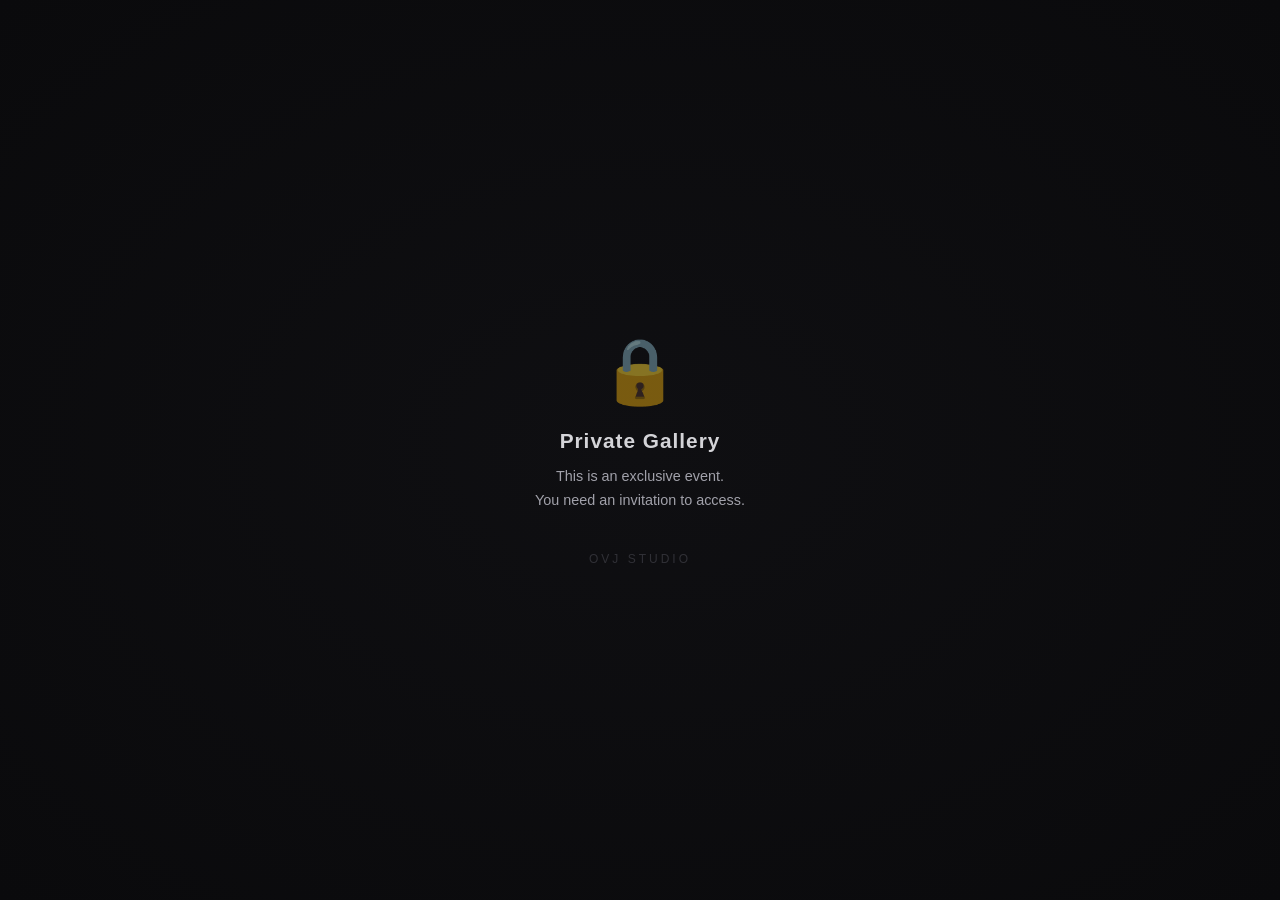
==== index.html @ b267607f "Update index.html" ====
<!doctype html>
<html lang="es">

<head>
    <meta charset="UTF-8" />
    <meta name="viewport" content="width=device-width, initial-scale=1.0" />
    <title>OVJ Studio - Galería en Vivo</title>
    <script src="https://cdnjs.cloudflare.com/ajax/libs/bodymovin/5.12.2/lottie.min.js"></script>
    <style>
        /* ===== RESET ===== */
        * {
            margin: 0;
            padding: 0;
            box-sizing: border-box;
        }

        :root {
            --bg: #0a0a0c;
            --bg-2: #0f0f12;
            --bg-card: #141417;
            --bg-hover: #1a1a1e;

            --texto: #ffffff;
            --texto-suave: #a1a1aa;
            --texto-tenue: #52525b;

            --acento: #d4d4d8;
            --acento-suave: #a1a1aa;
            --acento-tenue: rgba(212, 212, 216, 0.1);

            --champagne: #e8c47a;
            --champagne-suave: #d4a94a;
            --champagne-tenue: rgba(232, 196, 122, 0.15);
            --champagne-glow: rgba(232, 196, 122, 0.4);

            --exito: #4ade80;
            --error: #f87171;
            --aviso: #fbbf24;

            --borde: rgba(255, 255, 255, 0.06);
            --borde-hover: rgba(255, 255, 255, 0.12);

            --sombra-suave: 0 4px 20px rgba(0, 0, 0, 0.4);
            --sombra-media: 0 12px 40px rgba(0, 0, 0, 0.6);
            --sombra-fuerte: 0 30px 80px rgba(0, 0, 0, 0.8);
        }

        html {
            background-color: #050506;
            color-scheme: dark;
            scroll-behavior: smooth;
        }

        body {
            font-family: "Segoe UI", "PingFang SC", "Microsoft YaHei", Tahoma, Geneva, Verdana, sans-serif;
            background-color: #050506;
            background-image: radial-gradient(ellipse at top, var(--bg-2) 0%, var(--bg) 50%, #050506 100%);
            background-attachment: fixed;
            color: var(--texto);
            min-height: 100vh;
            padding: 12px 16px 20px;
            -webkit-font-smoothing: antialiased;
            overflow-x: hidden;
            overscroll-behavior-y: none;
            -webkit-user-select: none;
            user-select: none;
            -webkit-touch-callout: none;
        }

        input,
        textarea,
        [contenteditable="true"] {
            -webkit-user-select: text;
            user-select: text;
        }

        ::selection {
            background: var(--champagne);
            color: #0a0a0a;
        }

        /* ===== BLOQUEO ===== */
        .bloqueo {
            display: none;
            position: fixed;
            inset: 0;
            z-index: 5000;
            background: radial-gradient(ellipse at center, var(--bg-2) 0%, var(--bg) 100%);
            justify-content: center;
            align-items: center;
            padding: 30px 24px;
            text-align: center;
            overflow-y: auto;
        }

        .bloqueo.activo {
            display: flex;
            animation: fadeIn 0.6s ease;
        }

        @keyframes fadeIn {
            from {
                opacity: 0;
            }

            to {
                opacity: 1;
            }
        }

        .bloqueo-contenido {
            max-width: 420px;
            animation: bloquearEntrada 0.8s cubic-bezier(0.34, 1.56, 0.64, 1);
        }

        @keyframes bloquearEntrada {
            from {
                opacity: 0;
                transform: scale(0.9) translateY(20px);
            }

            to {
                opacity: 1;
                transform: scale(1) translateY(0);
            }
        }

        .bloqueo .icono {
            font-size: 4rem;
            margin-bottom: 20px;
            display: block;
            opacity: 0.5;
            animation: pulsoIcono 3s ease-in-out infinite;
        }

        @keyframes pulsoIcono {

            0%,
            100% {
                opacity: 0.4;
                transform: scale(1);
            }

            50% {
                opacity: 0.7;
                transform: scale(1.05);
            }
        }

        .bloqueo .titulo {
            font-size: 1.3rem;
            font-weight: 700;
            color: var(--acento);
            letter-spacing: 1px;
            margin-bottom: 12px;
        }

        .bloqueo .subtitulo {
            font-size: 0.9rem;
            color: var(--texto-suave);
            line-height: 1.6;
            font-weight: 300;
        }

        .bloqueo .marca {
            margin-top: 40px;
            font-size: 0.75rem;
            letter-spacing: 3px;
            color: var(--texto-tenue);
            opacity: 0.5;
        }

        #app {
            display: none;
        }

        #app.activo {
            display: block;
            animation: fadeInApp 0.8s ease;
        }

        @keyframes fadeInApp {
            from {
                opacity: 0;
            }

            to {
                opacity: 1;
            }
        }

        .header {
            padding: 10px 0 8px;
            border-bottom: 1px solid var(--borde);
            margin-bottom: 10px;
            position: sticky;
            top: 0;
            z-index: 100;
            background: rgba(10, 10, 12, 0.7);
            backdrop-filter: blur(20px) saturate(180%);
            -webkit-backdrop-filter: blur(20px) saturate(180%);
            transition: all 0.4s ease;
            margin-left: -16px;
            margin-right: -16px;
            padding-left: 16px;
            padding-right: 16px;
        }

        .header.scrolleado {
            padding-top: 6px;
            padding-bottom: 6px;
            box-shadow: 0 4px 30px rgba(0, 0, 0, 0.5);
        }

        .header::after {
            content: '';
            position: absolute;
            bottom: -1px;
            left: 25%;
            width: 50%;
            height: 1px;
            background: linear-gradient(90deg, transparent, var(--champagne-tenue), transparent);
        }

        @keyframes subrayadoHeader {

            0%,
            100% {
                left: 30%;
                width: 40%;
                opacity: 0.4;
            }

            50% {
                left: 15%;
                width: 70%;
                opacity: 0.9;
            }
        }

        .header-top {
            display: flex;
            justify-content: space-between;
            align-items: center;
            flex-wrap: nowrap;
            gap: 8px;
        }

        .header-badges {
            display: flex;
            align-items: center;
            justify-content: center;
            gap: 8px;
            flex-wrap: wrap;
            padding-top: 8px;
            margin-top: 4px;
            animation: fadeIn 0.4s ease;
        }

        .header-badges:empty {
            display: none;
        }

        .header-left {
            display: flex;
            align-items: center;
            gap: 10px;
            flex-shrink: 0;
            min-width: 0;
        }

        .header-left .ovj-studio {
            font-size: 1.3rem;
            font-weight: 300;
            letter-spacing: 1px;
            user-select: none;
            cursor: default;
            position: relative;
            transition: all 0.3s ease;
        }

        .header-left .ovj-studio span {
            font-weight: 700;
            background: linear-gradient(135deg, #ffffff, var(--acento-suave));
            -webkit-background-clip: text;
            -webkit-text-fill-color: transparent;
        }

        .header-left .ovj-studio::before {
            content: '✦';
            position: absolute;
            left: -16px;
            top: 50%;
            transform: translateY(-50%);
            color: var(--champagne-tenue);
            font-size: 0.6rem;
            animation: rotarEstrella 8s linear infinite;
        }

        @keyframes rotarEstrella {
            to {
                transform: translateY(-50%) rotate(360deg);
            }
        }

        .header-right {
            display: flex;
            align-items: center;
            gap: 6px;
            flex-wrap: nowrap;
            justify-content: flex-end;
            min-width: 0;
        }

        .badge-rol {
            display: inline-flex;
            align-items: center;
            gap: 5px;
            background: var(--acento-tenue);
            border: 1px solid rgba(212, 212, 216, 0.2);
            color: var(--acento);
            font-size: 0.68rem;
            font-weight: 600;
            padding: 5px 10px;
            border-radius: 50px;
            letter-spacing: 0.3px;
            user-select: none;
            transition: all 0.3s cubic-bezier(0.34, 1.56, 0.64, 1);
        }

        .badge-rol.admin {
            background: var(--champagne-tenue);
            border-color: rgba(232, 196, 122, 0.35);
            color: var(--champagne);
        }

        .btn-admin-mini {
            display: inline-flex;
            align-items: center;
            justify-content: center;
            gap: 4px;
            padding: 5px 10px;
            border-radius: 50px;
            font-size: 0.65rem;
            font-weight: 600;
            cursor: pointer;
            transition: all 0.3s cubic-bezier(0.34, 1.56, 0.64, 1);
            letter-spacing: 0.2px;
            font-family: inherit;
            border: none;
            position: relative;
        }

        .btn-admin-mini:hover {
            transform: translateY(-2px);
        }

        .btn-admin-mini.qr {
            background: rgba(96, 165, 250, 0.1);
            border: 1px solid rgba(96, 165, 250, 0.3);
            color: #93c5fd;
        }

        .btn-admin-mini.qr:hover {
            background: rgba(96, 165, 250, 0.2);
            box-shadow: 0 6px 20px rgba(96, 165, 250, 0.15);
        }

        .btn-admin-mini.detras {
            background: rgba(155, 89, 182, 0.12);
            border: 1px solid rgba(155, 89, 182, 0.35);
            color: #b794f4;
            position: relative;
        }

        .btn-admin-mini.detras:hover {
            background: rgba(155, 89, 182, 0.22);
        }

        .btn-admin-mini.redes {
            background: rgba(74, 222, 128, 0.1);
            border: 1px solid rgba(74, 222, 128, 0.3);
            color: #4ade80;
        }

        .btn-admin-mini.redes:hover {
            background: rgba(74, 222, 128, 0.2);
        }

        .btn-admin-mini.metricas {
            background: rgba(96, 165, 250, 0.1);
            border: 1px solid rgba(96, 165, 250, 0.3);
            color: #93c5fd;
        }
        .btn-admin-mini.juegos {
            background: rgba(155, 89, 182, 0.12);
            border: 1px solid rgba(155, 89, 182, 0.35);
            color: #b794f4;
        }

        .btn-admin-mini.juegos:hover {
            background: rgba(155, 89, 182, 0.22);
            box-shadow: 0 6px 20px rgba(155, 89, 182, 0.2);
        }

        .btn-admin-mini.metricas:hover {
            background: rgba(96, 165, 250, 0.2);
        }

        .badge-novedad {
            position: absolute;
            top: -3px;
            right: -3px;
            width: 10px;
            height: 10px;
            background: var(--champagne);
            border-radius: 50%;
            border: 2px solid var(--bg);
            animation: pulsoNovedad 1.5s ease-in-out infinite;
            box-shadow: 0 0 8px var(--champagne-glow);
        }

        @keyframes pulsoNovedad {

            0%,
            100% {
                transform: scale(1);
            }

            50% {
                transform: scale(1.3);
            }
        }

        /* ===== CHIP EN VIVO ===== */
        .chip-en-vivo {
            display: inline-flex;
            align-items: center;
            gap: 8px;
            user-select: none;
            pointer-events: none;
        }

        .chip-en-vivo-punto {
            position: relative;
            display: inline-block;
            width: 10px;
            height: 10px;
            background: #dc2626;
            border-radius: 50%;
            box-shadow: 0 0 10px rgba(220, 38, 38, 0.9);
        }

        .chip-en-vivo-punto::after {
            content: '';
            position: absolute;
            inset: -4px;
            border-radius: 50%;
            background: rgba(220, 38, 38, 0.6);
            animation: pulsoChipVivo 1.8s ease-out infinite;
        }

        @keyframes pulsoChipVivo {
            0% {
                transform: scale(0.6);
                opacity: 0.9;
            }

            100% {
                transform: scale(2.2);
                opacity: 0;
            }
        }

        .chip-en-vivo-texto {
            font-size: 0.82rem;
            font-weight: 800;
            letter-spacing: 1.5px;
            text-transform: uppercase;
            color: #dc2626;
            white-space: nowrap;
        }

        .chip-en-vivo-contador {
            font-size: 1rem;
            font-weight: 800;
            letter-spacing: 0.3px;
            color: var(--texto-suave);
            white-space: nowrap;
            display: inline-flex;
            align-items: center;
            gap: 5px;
        }

        .lang-selector {
            position: relative;
            user-select: none;
        }

        .lang-btn {
            display: inline-flex;
            align-items: center;
            gap: 4px;
            background: rgba(255, 255, 255, 0.05);
            color: var(--texto-suave);
            font-size: 0.68rem;
            font-weight: 600;
            padding: 5px 9px;
            border-radius: 50px;
            border: 1px solid var(--borde);
            cursor: pointer;
            transition: all 0.3s ease;
        }

        .lang-btn:hover {
            background: var(--acento-tenue);
            border-color: rgba(212, 212, 216, 0.25);
            color: var(--acento);
            transform: translateY(-1px);
        }

        .lang-btn .bandera {
            font-size: 0.85rem;
            line-height: 1;
        }

        .lang-btn .flecha {
            font-size: 0.5rem;
            opacity: 0.6;
            transition: transform 0.3s ease;
        }

        .lang-selector.abierto .lang-btn .flecha {
            transform: rotate(180deg);
        }

        .lang-menu {
            position: absolute;
            top: calc(100% + 6px);
            right: 0;
            background: rgba(20, 20, 23, 0.98);
            border: 1px solid var(--borde-hover);
            border-radius: 12px;
            padding: 6px;
            min-width: 130px;
            box-shadow: var(--sombra-fuerte);
            opacity: 0;
            visibility: hidden;
            transform: translateY(-6px) scale(0.95);
            transition: all 0.25s cubic-bezier(0.34, 1.56, 0.64, 1);
            z-index: 100;
            backdrop-filter: blur(20px);
        }

        .lang-selector.abierto .lang-menu {
            opacity: 1;
            visibility: visible;
            transform: translateY(0) scale(1);
        }

        .lang-opcion {
            display: flex;
            align-items: center;
            gap: 8px;
            padding: 8px 12px;
            border-radius: 8px;
            cursor: pointer;
            font-size: 0.72rem;
            color: var(--texto-suave);
            transition: all 0.2s ease;
            font-weight: 500;
        }

        .lang-opcion .bandera {
            font-size: 1rem;
        }

        .lang-opcion:hover {
            background: var(--acento-tenue);
            color: var(--acento);
            transform: translateX(2px);
        }

        .lang-opcion.activo {
            background: var(--acento-tenue);
            color: var(--acento);
            font-weight: 600;
        }

        .header-bottom {
            text-align: center;
            padding-top: 4px;
            transition: all 0.4s ease;
        }

        .header.scrolleado .header-bottom {
            padding-top: 2px;
        }

        .header-bottom .evento-titulo {
            font-size: 1.9rem;
            font-weight: 700;
            letter-spacing: 3px;
            color: #fff;
            background: linear-gradient(135deg, #fff 0%, var(--texto-suave) 50%, #fff 100%);
            background-size: 200% 100%;
            -webkit-background-clip: text;
            -webkit-text-fill-color: transparent;
            line-height: 1.2;
            position: relative;
            display: inline-block;
            transition: all 0.4s ease;
        }

        @keyframes brilloTitulo {

            0%,
            100% {
                background-position: 0% 50%;
            }

            50% {
                background-position: 100% 50%;
            }
        }

        .header.scrolleado .header-bottom .evento-titulo {
            font-size: 1.5rem;
        }

        .header-bottom .evento-titulo::after {
            content: '';
            position: absolute;
            bottom: -4px;
            left: 20%;
            width: 60%;
            height: 1px;
            background: linear-gradient(90deg, transparent, var(--champagne-tenue), transparent);
            animation: subrayadoTitulo 5s ease-in-out infinite;
        }

        @keyframes subrayadoTitulo {

            0%,
            100% {
                left: 25%;
                width: 50%;
                opacity: 0.3;
            }

            50% {
                left: 15%;
                width: 70%;
                opacity: 0.8;
            }
        }

        .banner-mensaje {
            max-width: 700px;
            margin: 0 auto 14px;
            padding: 14px 18px;
            background: linear-gradient(135deg, rgba(96, 165, 250, 0.1), rgba(96, 165, 250, 0.02));
            border: 1px solid rgba(96, 165, 250, 0.3);
            border-radius: 14px;
            display: flex;
            align-items: flex-start;
            gap: 12px;
            animation: entradaBanner 0.6s cubic-bezier(0.34, 1.56, 0.64, 1);
        }

        @keyframes entradaBanner {
            from {
                opacity: 0;
                transform: translateY(-15px) scale(0.95);
            }

            to {
                opacity: 1;
                transform: translateY(0) scale(1);
            }
        }

        .banner-mensaje .emoji {
            font-size: 1.5rem;
            flex-shrink: 0;
        }

        .banner-mensaje .info {
            flex: 1;
            min-width: 0;
        }

        .banner-mensaje .etiqueta {
            font-size: 0.65rem;
            color: #93c5fd;
            font-weight: 700;
            letter-spacing: 1.5px;
            text-transform: uppercase;
            margin-bottom: 4px;
        }

        .banner-mensaje .texto {
            font-size: 0.88rem;
            color: #fff;
            line-height: 1.4;
            word-break: break-word;
        }

        .banner-mensaje .btn-cerrar-banner {
            background: transparent;
            border: none;
            color: var(--texto-tenue);
            font-size: 1.1rem;
            cursor: pointer;
            width: 28px;
            height: 28px;
            border-radius: 50%;
            display: flex;
            align-items: center;
            justify-content: center;
            transition: all 0.2s;
            flex-shrink: 0;
            font-family: inherit;
        }

        .banner-mensaje .btn-cerrar-banner:hover {
            background: rgba(255, 255, 255, 0.1);
            color: #fff;
        }

        /* ===== NUEVO: BANNER DE REDES DEL CLIENTE EN LA GALERÍA ===== */
        .banner-redes-galeria {
            max-width: 700px;
            margin: 0 auto 18px;
            padding: 16px 20px;
            background: linear-gradient(135deg, rgba(232, 196, 122, 0.1), rgba(232, 196, 122, 0.02));
            border: 1px solid rgba(232, 196, 122, 0.3);
            border-radius: 16px;
            animation: entradaBanner 0.6s cubic-bezier(0.34, 1.56, 0.64, 1);
        }

        .banner-redes-galeria .titulo {
            font-size: 0.92rem;
            font-weight: 700;
            color: var(--champagne);
            margin-bottom: 12px;
            text-align: center;
            line-height: 1.4;
        }

        .banner-redes-galeria .texto-custom {
            font-size: 0.82rem;
            color: var(--texto-suave);
            text-align: center;
            margin-bottom: 12px;
            line-height: 1.5;
            font-style: italic;
        }

        .banner-redes-galeria .botones {
            display: flex;
            gap: 10px;
            justify-content: center;
            flex-wrap: wrap;
        }

        .banner-redes-galeria .btn-red {
            display: inline-flex;
            align-items: center;
            gap: 6px;
            padding: 10px 16px;
            border-radius: 50px;
            border: none;
            font-size: 0.82rem;
            font-weight: 700;
            cursor: pointer;
            font-family: inherit;
            transition: all 0.3s cubic-bezier(0.34, 1.56, 0.64, 1);
            color: #fff;
        }

        .banner-redes-galeria .btn-red:hover {
            transform: translateY(-2px) scale(1.03);
        }

        .banner-redes-galeria .btn-red.instagram {
            background: linear-gradient(135deg, #e1306c, #c13584, #833ab4);
            box-shadow: 0 4px 20px rgba(225, 48, 108, 0.3);
        }

        .banner-redes-galeria .btn-red.facebook {
            background: linear-gradient(135deg, #1877f2, #0d5fc7);
            box-shadow: 0 4px 20px rgba(24, 119, 242, 0.3);
        }

        .banner-redes-galeria .btn-red.tiktok {
            background: linear-gradient(135deg, #000000, #1a1a1a);
            border: 1px solid rgba(37, 244, 238, 0.4);
            box-shadow: 0 4px 20px rgba(37, 244, 238, 0.2);
        }

        .banner-redes-galeria .btn-cerrar-banner-redes {
            display: block;
            margin: 12px auto 0;
            background: transparent;
            border: none;
            color: var(--texto-tenue);
            font-size: 0.7rem;
            cursor: pointer;
            font-family: inherit;
            text-decoration: underline;
        }

        .banner-redes-galeria .btn-cerrar-banner-redes:hover {
            color: var(--texto-suave);
        }

        #estado {
            text-align: center;
            padding: 4px 0 10px;
            font-size: 0.68rem;
            letter-spacing: 0.5px;
            color: var(--texto-tenue);
            font-weight: 300;
            user-select: none;
        }

        #estado .num {
            color: var(--texto-suave);
            font-weight: 600;
        }

        .ok .num {
            color: var(--exito);
        }

        .error {
            color: var(--error);
        }

        .cargando {
            color: var(--aviso);
        }

        .galeria {
            column-count: 3;
            column-gap: 14px;
            max-width: 1400px;
            margin: 0 auto;
            contain: content;
            animation: fadeInGaleria 0.6s ease;
        }

        @keyframes fadeInGaleria {
            from {
                opacity: 0;
            }

            to {
                opacity: 1;
            }
        }

        .foto {
            display: inline-block;
            width: 100%;
            margin-bottom: 14px;
            break-inside: avoid;
            -webkit-column-break-inside: avoid;
            page-break-inside: avoid;

            background: var(--bg-card);
            border-radius: 14px;
            overflow: hidden;
            border: 1px solid var(--borde);
            cursor: pointer;
            position: relative;

            transition: transform 0.4s cubic-bezier(0.34, 1.56, 0.64, 1),
                box-shadow 0.4s ease,
                border-color 0.4s ease;

            will-change: transform;
        }

        .foto:hover {
            box-shadow: 0 20px 60px rgba(0, 0, 0, 0.7),
                0 0 0 1px rgba(212, 212, 216, 0.08);
            border-color: rgba(212, 212, 216, 0.15);
            z-index: 2;
        }

        .foto.nueva {
            border-color: var(--champagne);
            box-shadow: 0 0 24px var(--champagne-tenue),
                0 0 48px rgba(232, 196, 122, 0.08);
            animation: destelloNueva 2s ease-out;
        }

        @keyframes destelloNueva {
            0% {
                box-shadow: 0 0 24px var(--champagne-tenue),
                    0 0 48px rgba(232, 196, 122, 0.08),
                    0 0 0 0 rgba(232, 196, 122, 0.8);
            }

            50% {
                box-shadow: 0 0 24px var(--champagne-tenue),
                    0 0 48px rgba(232, 196, 122, 0.3),
                    0 0 0 12px rgba(232, 196, 122, 0);
            }

            100% {
                box-shadow: 0 0 24px var(--champagne-tenue),
                    0 0 48px rgba(232, 196, 122, 0.08),
                    0 0 0 0 rgba(232, 196, 122, 0);
            }
        }

        .foto.nueva::before {
            content: '';
            position: absolute;
            inset: -1px;
            border-radius: 14px;
            padding: 1.5px;
            background: conic-gradient(from 0deg,
                    transparent 0deg,
                    var(--champagne) 45deg,
                    transparent 90deg,
                    var(--champagne) 180deg,
                    transparent 270deg,
                    var(--champagne) 315deg,
                    transparent 360deg);
            -webkit-mask: linear-gradient(#fff 0 0) content-box, linear-gradient(#fff 0 0);
            -webkit-mask-composite: xor;
            mask-composite: exclude;
            pointer-events: none;
            z-index: 4;
            animation: bordeGirando 3s linear infinite;
        }

        @keyframes bordeGirando {
            to {
                transform: rotate(360deg);
            }
        }

        .foto .badge-nueva {
            position: absolute;
            top: 10px;
            right: 10px;
            background: linear-gradient(135deg, var(--champagne), var(--champagne-suave));
            background-size: 200% 200%;
            color: #0a0a0a;
            font-size: 0.55rem;
            font-weight: 800;
            letter-spacing: 1px;
            padding: 4px 9px;
            border-radius: 50px;
            z-index: 5;
            text-transform: uppercase;
            box-shadow: 0 4px 16px rgba(232, 196, 122, 0.5);
            display: flex;
            align-items: center;
            gap: 3px;
            animation: pulsoBadgeNueva 1.8s ease-in-out infinite;
        }

        @keyframes pulsoBadgeNueva {

            0%,
            100% {
                transform: scale(1);
            }

            50% {
                transform: scale(1.08);
            }
        }

        .foto .badge-reciente {
            position: absolute;
            top: 10px;
            left: 10px;
            background: linear-gradient(135deg, #fb923c, #ea580c);
            color: #0a0a0a;
            font-size: 0.55rem;
            font-weight: 800;
            letter-spacing: 1px;
            padding: 4px 9px;
            border-radius: 50px;
            z-index: 5;
            text-transform: uppercase;
            box-shadow: 0 4px 16px rgba(251, 146, 60, 0.5);
        }

        .foto .skeleton {
            position: absolute;
            inset: 0;
            background: linear-gradient(90deg,
                    var(--bg-card) 0%,
                    #1f1f23 30%,
                    #2a2a2f 50%,
                    #1f1f23 70%,
                    var(--bg-card) 100%);
            background-size: 200% 100%;
            animation: skeleton 1.8s infinite;
            z-index: 1;
            min-height: 200px;
        }

        @keyframes skeleton {
            0% {
                background-position: 200% 0;
            }

            100% {
                background-position: -200% 0;
            }
        }

        .foto img {
            width: 100%;
            height: auto;
            display: block;
            background: var(--bg);
            position: relative;
            z-index: 2;
            opacity: 0;
            transition: opacity 0.7s ease, filter 0.4s ease, transform 0.6s ease;
        }

        .foto img.cargada {
            opacity: 1;
        }

        .foto:hover img {
            filter: brightness(1.08);
        }

        .foto::after {
            content: '↗';
            position: absolute;
            bottom: 12px;
            right: 14px;
            color: rgba(255, 255, 255, 0.08);
            font-size: 1.2rem;
            transition: all 0.3s cubic-bezier(0.34, 1.56, 0.64, 1);
            z-index: 3;
            transform: translateY(4px);
        }

        .foto:hover::after {
            color: rgba(232, 196, 122, 0.4);
            transform: translate(-4px, -4px);
        }

        .foto.animar-entrada {
            animation: revelarFoto 0.9s cubic-bezier(0.25, 0.46, 0.45, 0.94);
        }

        @keyframes revelarFoto {
            0% {
                opacity: 0;
                transform: scale(0.9) translateY(20px);
                filter: blur(12px) brightness(1.3);
            }

            60% {
                opacity: 1;
                filter: blur(0px) brightness(1.05);
            }

            100% {
                opacity: 1;
                transform: scale(1) translateY(0);
                filter: blur(0px) brightness(1);
            }
        }

        .foto.entrada-viewport {
            animation: entradaViewport 0.7s cubic-bezier(0.25, 0.46, 0.45, 0.94) both;
        }

        @keyframes entradaViewport {
            0% {
                opacity: 0;
                transform: translateY(30px) scale(0.95);
            }

            100% {
                opacity: 1;
                transform: translateY(0) scale(1);
            }
        }

        .ver-mas-wrapper {
            width: 100%;
            display: flex;
            flex-direction: column;
            align-items: center;
            gap: 12px;
            padding: 20px 0 10px;
            break-inside: avoid;
            -webkit-column-break-inside: avoid;
        }

        .btn-ver-mas {
            background: linear-gradient(135deg, rgba(232, 196, 122, 0.15), rgba(232, 196, 122, 0.05));
            border: 1.5px solid rgba(232, 196, 122, 0.5);
            color: var(--champagne);
            padding: 15px 42px;
            border-radius: 50px;
            font-size: 0.95rem;
            font-weight: 700;
            cursor: pointer;
            transition: all 0.3s cubic-bezier(0.34, 1.56, 0.64, 1);
            letter-spacing: 0.5px;
            box-shadow: 0 4px 20px rgba(232, 196, 122, 0.15);
            font-family: inherit;
        }

        .btn-ver-mas:hover {
            background: linear-gradient(135deg, rgba(232, 196, 122, 0.25), rgba(232, 196, 122, 0.1));
            border-color: var(--champagne);
        }

        .info-restantes {
            font-size: 0.78rem;
            color: var(--texto-suave);
            font-weight: 400;
            letter-spacing: 0.5px;
            display: flex;
            align-items: center;
            gap: 6px;
        }

        .info-restantes .restantes-numero {
            display: inline-flex;
            align-items: center;
            justify-content: center;
            background: linear-gradient(135deg, var(--champagne), var(--champagne-suave));
            color: #0a0a0a;
            font-size: 0.85rem;
            font-weight: 800;
            padding: 3px 12px;
            border-radius: 50px;
            box-shadow: 0 2px 10px rgba(232, 196, 122, 0.3);
            min-width: 28px;
        }

        .estado-offline {
            width: 100%;
            max-width: 400px;
            margin: 40px auto;
            text-align: center;
            padding: 40px 24px;
            background: linear-gradient(135deg, rgba(255, 255, 255, 0.03), transparent);
            border: 1px solid var(--borde);
            border-radius: 20px;
        }

        .estado-offline .icono {
            font-size: 2.6rem;
            margin-bottom: 16px;
            display: block;
            opacity: 0.5;
        }

        .estado-offline .titulo {
            font-size: 1rem;
            font-weight: 600;
            color: var(--texto-suave);
            margin-bottom: 8px;
        }

        .estado-offline .mensaje {
            font-size: 0.82rem;
            color: var(--texto-tenue);
            line-height: 1.5;
            font-weight: 300;
        }

        .modal {
            display: none;
            position: fixed;
            z-index: 999;
            top: 0;
            left: 0;
            width: 100%;
            height: 100%;
            justify-content: center;
            align-items: center;
            padding: 20px;
        }

        .modal.activo {
            display: flex;
        }

        .modal-fondo {
            position: fixed;
            top: 0;
            left: 0;
            width: 100%;
            height: 100%;
            background: rgba(0, 0, 0, 0.94);
            backdrop-filter: blur(16px) saturate(150%);
            -webkit-backdrop-filter: blur(16px) saturate(150%);
            z-index: 998;
            display: none;
            animation: blurIn 0.4s ease;
        }

        /* 🔥 En dispositivos lentos, quitamos el backdrop-filter (caro y causa flash blanco) */
        .modal-fondo.sin-blur {
            backdrop-filter: none;
            -webkit-backdrop-filter: none;
            background: rgba(0, 0, 0, 0.96);
        }

        .modal-fondo.activo {
            display: block;
        }

        @keyframes blurIn {
            from {
                backdrop-filter: blur(0px);
                opacity: 0;
            }

            to {
                backdrop-filter: blur(16px);
                opacity: 1;
            }
        }

        .modal-contenido {
            max-width: 850px;
            width: 100%;
            background: transparent;
            border-radius: 18px;
            position: relative;
            z-index: 999;
        }

        .btn-cerrar-modal {
            position: absolute;
            top: 10px;
            right: 14px;
            background: rgba(0, 0, 0, 0.6);
            backdrop-filter: blur(4px);
            border: 1px solid var(--borde);
            color: var(--texto-suave);
            font-size: 1.4rem;
            cursor: pointer;
            width: 42px;
            height: 42px;
            border-radius: 50%;
            display: flex;
            align-items: center;
            justify-content: center;
            z-index: 10;
            transition: all 0.3s cubic-bezier(0.34, 1.56, 0.64, 1);
            font-family: inherit;
        }

        .btn-cerrar-modal:hover {
            background: rgba(255, 255, 255, 0.1);
            color: #fff;
            transform: rotate(90deg) scale(1.1);
        }

        .modal.activo .modal-contenido {
            animation: entradaCinematografica 0.7s cubic-bezier(0.34, 1.56, 0.64, 1);
        }

        @keyframes entradaCinematografica {
            0% {
                opacity: 0;
                transform: scale(0.85) translateY(20px);
            }
            100% {
                opacity: 1;
                transform: scale(1) translateY(0);
            }
        }

        .modal-contenido .imagen-wrapper {
            position: relative;
            border-radius: 16px;
            background: var(--bg);
            border: 1px solid var(--borde);
            box-shadow: 0 30px 80px rgba(0, 0, 0, 0.8);
            overflow: visible;
        }

        .modal-contenido .imagen-wrapper img {
            border-radius: 16px;
            overflow: hidden;
            box-shadow: 0 20px 60px rgba(0, 0, 0, 0.6);
        }

        .modal-contenido img {
            width: 100%;
            max-height: 68vh;
            object-fit: contain;
            display: block;
            background: var(--bg);
            padding: 16px;
            transition: transform 0.4s ease;
        }

        .imagen-wrapper {
            perspective: 1200px;
        }

        .modal-contenido img.vivo {
            will-change: transform;
            backface-visibility: hidden;
            -webkit-backface-visibility: hidden;
            transition: transform 1.4s cubic-bezier(0.22, 1, 0.36, 1);
            transform: perspective(1000px) rotateX(0deg) rotateY(0deg) scale(1);
            transform-origin: center center;
        }

        .nav-flecha {
            position: absolute;
            top: 50%;
            transform: translateY(-50%);
            background: rgba(0, 0, 0, 0.7);
            backdrop-filter: blur(8px);
            border: 2px solid rgba(255, 255, 255, 0.12);
            color: #fff;
            width: 50px;
            height: 50px;
            border-radius: 50%;
            cursor: pointer;
            font-size: 1.5rem;
            display: flex;
            align-items: center;
            justify-content: center;
            transition: all 0.3s cubic-bezier(0.34, 1.56, 0.64, 1);
            z-index: 3;
            user-select: none;
            box-shadow: 0 4px 25px rgba(0, 0, 0, 0.4);
            font-family: inherit;
        }

        .nav-flecha:hover {
            background: rgba(255, 255, 255, 0.15);
            border-color: rgba(232, 196, 122, 0.4);
            transform: translateY(-50%) scale(1.12);
        }

        .nav-flecha.izquierda {
            left: 18px;
        }

        .nav-flecha.derecha {
            right: 18px;
        }

        .nav-flecha.oculto {
            opacity: 0;
            pointer-events: none;
        }

        .modal-footer {
            padding: 16px 20px 20px;
            display: flex;
            flex-direction: column;
            align-items: center;
            gap: 10px;
            background: rgba(0, 0, 0, 0.5);
            backdrop-filter: blur(4px);
            border-radius: 0 0 16px 16px;
            border-top: 1px solid var(--borde);
            margin-top: -1px;
        }

        .publicidad-wrapper {
            width: 100%;
            text-align: center;
            padding: 12px 14px;
            background: linear-gradient(135deg, var(--champagne-tenue), transparent);
            border: 1px solid rgba(232, 196, 122, 0.15);
            border-radius: 12px;
        }

        .publicidad-wrapper .pub-texto {
            font-size: 0.72rem;
            color: var(--texto-suave);
            line-height: 1.5;
            margin-bottom: 8px;
        }

        .publicidad-wrapper .pub-texto strong {
            color: var(--champagne);
            font-weight: 600;
        }

        .publicidad-wrapper .pub-btn {
            display: inline-flex;
            align-items: center;
            gap: 6px;
            background: var(--champagne-tenue);
            border: 1px solid rgba(232, 196, 122, 0.3);
            color: var(--champagne);
            padding: 8px 16px;
            border-radius: 50px;
            font-size: 0.72rem;
            font-weight: 600;
            cursor: pointer;
            transition: all 0.3s cubic-bezier(0.34, 1.56, 0.64, 1);
            font-family: inherit;
            animation: brilloPublicidad 4s ease-in-out infinite;
        }

        .publicidad-wrapper .pub-btn:hover {
            background: rgba(232, 196, 122, 0.2);
            transform: translateY(-2px) scale(1.04);
        }

        .btn-pedir {
            background: linear-gradient(135deg, #4ade80, #22c55e);
            color: #0a0a0a;
            border: none;
            padding: 14px 38px;
            border-radius: 50px;
            font-size: 1rem;
            font-weight: 700;
            cursor: pointer;
            transition: all 0.3s cubic-bezier(0.34, 1.56, 0.64, 1);
            display: inline-flex;
            align-items: center;
            gap: 10px;
            width: 100%;
            justify-content: center;
            max-width: 340px;
            box-shadow: 0 4px 25px rgba(74, 222, 128, 0.2);
            font-family: inherit;
        }

        .btn-pedir:active:not(.cargando-btn) {
            transform: scale(0.96);
        }

        .btn-pedir .icono-whatsapp {
            font-size: 1.3rem;
        }

        .btn-pedir.descarga-ok {
            animation: descargaCompletada 0.8s cubic-bezier(0.34, 1.56, 0.64, 1);
        }

        @keyframes descargaCompletada {
            0% {
                transform: scale(1);
            }

            30% {
                transform: scale(0.92);
                box-shadow: 0 0 0 0 rgba(74, 222, 128, 0.7);
            }

            60% {
                transform: scale(1.08);
                box-shadow: 0 0 0 20px rgba(74, 222, 128, 0);
            }

            100% {
                transform: scale(1);
            }
        }

        .btn-pedir:hover {
            transform: translateY(-2px) scale(1.03);
            box-shadow: 0 8px 35px rgba(74, 222, 128, 0.35);
        }

        .btn-pedir.cargando-btn {
            opacity: 0.6;
            pointer-events: none;
        }

        /* Modales info genéricos */
        .modal-info {
            display: none;
            position: fixed;
            inset: 0;
            z-index: 2600;
            background: rgba(0, 0, 0, 0.95);
            backdrop-filter: blur(16px);
            justify-content: center;
            align-items: center;
            padding: 20px;
        }

        .modal-info.activo {
            display: flex;
        }

        .modal-info-contenido {
            background: linear-gradient(135deg, var(--bg-card), #1a1a1e);
            border: 1px solid rgba(232, 196, 122, 0.25);
            border-radius: 20px;
            padding: 32px 26px 24px;
            max-width: 440px;
            width: 100%;
            max-height: 88vh;
            overflow-y: auto;
            position: relative;
            animation: entradaDesbloqueo 0.5s cubic-bezier(0.34, 1.56, 0.64, 1);
            box-shadow: 0 30px 80px rgba(0, 0, 0, 0.8);
        }

        @keyframes entradaDesbloqueo {
            from {
                opacity: 0;
                transform: scale(0.85) translateY(30px);
            }

            to {
                opacity: 1;
                transform: scale(1) translateY(0);
            }
        }

        .modal-info-emoji {
            font-size: 2.8rem;
            display: block;
            text-align: center;
            margin-bottom: 12px;
        }

        .modal-info-titulo {
            font-size: 1.25rem;
            font-weight: 700;
            color: var(--champagne);
            margin-bottom: 14px;
            text-align: center;
            letter-spacing: 0.5px;
        }

        .modal-info-texto {
            font-size: 0.85rem;
            color: var(--texto-suave);
            line-height: 1.65;
            text-align: left;
            margin-bottom: 20px;
        }

        .modal-info-btn {
            width: 100%;
            padding: 14px 20px;
            border-radius: 12px;
            border: none;
            background: linear-gradient(135deg, var(--champagne), var(--champagne-suave));
            color: #0a0a0a;
            font-size: 0.9rem;
            font-weight: 700;
            cursor: pointer;
            font-family: inherit;
            transition: all 0.3s cubic-bezier(0.34, 1.56, 0.64, 1);
        }

        .modal-info-btn:hover {
            box-shadow: 0 8px 25px rgba(232, 196, 122, 0.35);
        }

        .modal-info .btn-cerrar-instr {
            position: absolute;
            top: 12px;
            right: 14px;
            background: transparent;
            border: none;
            color: var(--texto-tenue);
            font-size: 1.2rem;
            cursor: pointer;
            width: 34px;
            height: 34px;
            border-radius: 50%;
            display: flex;
            align-items: center;
            justify-content: center;
            transition: all 0.3s ease;
            font-family: inherit;
        }

        .modal-info .btn-cerrar-instr:hover {
            background: rgba(255, 255, 255, 0.08);
            color: #fff;
            transform: rotate(90deg);
        }

        /* Ticket en "Mi regalo" */
        .regalo-ticket {
            background: linear-gradient(135deg, rgba(232, 196, 122, 0.1), rgba(232, 196, 122, 0.02));
            border: 1.5px solid rgba(232, 196, 122, 0.4);
            border-radius: 14px;
            padding: 18px 16px;
            text-align: center;
            margin-bottom: 14px;
        }

        .regalo-ticket-titulo {
            font-size: 1.05rem;
            font-weight: 700;
            color: var(--champagne);
            margin-bottom: 8px;
        }

        .regalo-ticket-desc {
            font-size: 0.78rem;
            color: var(--texto-suave);
            line-height: 1.5;
            margin-bottom: 14px;
        }

        .regalo-ticket-token {
            background: rgba(0, 0, 0, 0.4);
            border: 1px solid rgba(255, 255, 255, 0.1);
            border-radius: 8px;
            padding: 10px 12px;
            font-family: monospace;
            font-size: 0.72rem;
            color: #93c5fd;
            word-break: break-all;
            margin-bottom: 12px;
            letter-spacing: 0.5px;
        }

        .regalo-ticket-btn {
            display: flex;
            align-items: center;
            justify-content: center;
            gap: 8px;
            width: 100%;
            padding: 13px 20px;
            border-radius: 12px;
            border: none;
            background: linear-gradient(135deg, #4ade80, #22c55e);
            color: #0a0a0a;
            font-size: 0.88rem;
            font-weight: 700;
            cursor: pointer;
            font-family: inherit;
            transition: all 0.3s cubic-bezier(0.34, 1.56, 0.64, 1);
            margin-bottom: 8px;
        }

        .regalo-ticket-btn:hover {
            transform: translateY(-2px) scale(1.02);
            box-shadow: 0 8px 30px rgba(74, 222, 128, 0.35);
        }

        .regalo-ticket-venc {
            font-size: 0.68rem;
            color: var(--texto-tenue);
            text-align: center;
            margin-top: 8px;
        }

        .regalo-vacio {
            text-align: center;
            padding: 20px 10px;
            color: var(--texto-tenue);
            font-size: 0.82rem;
            line-height: 1.6;
        }

        /* Redes del cliente (modal Mis redes) */
        .red-input-group {
            margin-bottom: 14px;
        }

        .red-input-group label {
            display: block;
            font-size: 0.72rem;
            color: var(--texto-suave);
            margin-bottom: 6px;
            padding-left: 4px;
            letter-spacing: 0.3px;
            font-weight: 500;
        }

        .red-input-group input {
            width: 100%;
            padding: 12px 14px;
            border-radius: 12px;
            border: 1px solid var(--borde);
            background: rgba(255, 255, 255, 0.04);
            color: #fff;
            font-size: 0.85rem;
            outline: none;
            font-family: inherit;
            transition: all 0.3s ease;
        }

        .red-input-group input::placeholder {
            color: var(--texto-tenue);
        }

        .red-input-group input:focus {
            border-color: rgba(232, 196, 122, 0.4);
            background: rgba(255, 255, 255, 0.06);
        }

        .red-aviso {
            background: rgba(74, 222, 128, 0.1);
            border: 1px solid rgba(74, 222, 128, 0.3);
            border-radius: 10px;
            padding: 10px 14px;
            font-size: 0.75rem;
            color: #4ade80;
            text-align: center;
            margin-bottom: 12px;
            line-height: 1.4;
        }

        .red-aviso.error {
            background: rgba(248, 113, 113, 0.1);
            border-color: rgba(248, 113, 113, 0.3);
            color: #f87171;
        }

        /* ===== COFRE ===== */
        .cofre-overlay {
            display: none;
            position: fixed;
            inset: 0;
            z-index: 3500;
            background: radial-gradient(ellipse at center, #1a1a1e 0%, #050506 100%);
            justify-content: center;
            align-items: center;
            flex-direction: column;
            padding: 20px;
            overflow-y: auto;
        }

        .cofre-overlay.activo {
            display: flex;
            animation: cofreFadeIn 0.5s ease;
        }

        @keyframes cofreFadeIn {
            from {
                opacity: 0;
            }

            to {
                opacity: 1;
            }
        }

        .cofre-fase {
            width: 100%;
            max-width: 420px;
            display: flex;
            flex-direction: column;
            align-items: center;
            animation: cofreEntrada 0.7s cubic-bezier(0.34, 1.56, 0.64, 1);
        }

        @keyframes cofreEntrada {
            from {
                opacity: 0;
                transform: scale(0.85) translateY(30px);
            }

            to {
                opacity: 1;
                transform: scale(1) translateY(0);
            }
        }

        .cofre-instruccion-top {
            font-size: 1.4rem;
            font-weight: 800;
            color: var(--champagne);
            text-align: center;
            margin-bottom: 18px;
            letter-spacing: 0.5px;
        }

        @keyframes pulsoInstruccion {

            0%,
            100% {
                transform: scale(1);
            }

            50% {
                transform: scale(1.05);
            }
        }

        .cofre-instruccion-bottom {
            font-size: 0.95rem;
            font-weight: 600;
            color: var(--texto-suave);
            text-align: center;
            margin-top: 24px;
            letter-spacing: 1px;
            text-transform: uppercase;
        }

        .cofre-contenedor {
            position: relative;
            width: 380px;
            height: 380px;
            display: flex;
            align-items: center;
            justify-content: center;
            margin: 20px 0;
            cursor: pointer;
            user-select: none;
        }

        .cofre-lottie {
            position: relative;
            width: 100%;
            height: 100%;
            z-index: 2;
        }

        .cofre-overlay.tocando .cofre-lottie {
            animation: cofreShake 0.4s ease;
        }

        @keyframes cofreShake {

            0%,
            100% {
                transform: rotate(0deg) scale(1);
            }

            15% {
                transform: rotate(-5deg) scale(1.04);
            }

            30% {
                transform: rotate(5deg) scale(1.04);
            }

            45% {
                transform: rotate(-3deg) scale(1.02);
            }

            60% {
                transform: rotate(3deg) scale(1.02);
            }

            80% {
                transform: rotate(-1deg) scale(1.01);
            }
        }

        .cofre-glow {
            position: absolute;
            inset: -20px;
            background: radial-gradient(circle, rgba(232, 196, 122, 0.3) 0%, transparent 70%);
            border-radius: 50%;
            z-index: 1;
            pointer-events: none;
        }

        @keyframes pulsoGlow {

            0%,
            100% {
                opacity: 0.4;
                transform: scale(1);
            }

            50% {
                opacity: 0.8;
                transform: scale(1.15);
            }
        }

        .cofre-progreso {
            width: 100%;
            max-width: 240px;
            margin-top: 20px;
            text-align: center;
        }

        .cofre-progreso-barra {
            height: 6px;
            background: rgba(255, 255, 255, 0.08);
            border-radius: 3px;
            overflow: hidden;
        }

        .cofre-progreso-fill {
            height: 100%;
            background: linear-gradient(90deg, #d4a94a, #f9d976);
            border-radius: 3px;
            width: 0%;
            transition: width 0.3s ease;
            box-shadow: 0 0 12px rgba(232, 196, 122, 0.6);
        }

        .cofre-progreso-texto {
            font-size: 0.72rem;
            color: var(--texto-tenue);
            margin-top: 8px;
            letter-spacing: 1px;
            font-weight: 600;
        }

        .cofre-revelacion-contenido {
            background: linear-gradient(135deg, var(--bg-card), #1a1a1e);
            border: 1.5px solid rgba(232, 196, 122, 0.4);
            border-radius: 20px;
            padding: 32px 24px 26px;
            text-align: center;
            box-shadow: 0 30px 80px rgba(0, 0, 0, 0.8);
            animation: revelacionEntrada 0.6s cubic-bezier(0.34, 1.56, 0.64, 1);
        }

        @keyframes revelacionEntrada {
            from {
                opacity: 0;
                transform: scale(0.85) translateY(20px);
            }

            to {
                opacity: 1;
                transform: scale(1) translateY(0);
            }
        }

        .cofre-revelacion-emoji {
            font-size: 3.5rem;
            display: block;
            margin-bottom: 14px;
        }

        .cofre-revelacion-titulo {
            font-size: 1.5rem;
            font-weight: 800;
            color: var(--champagne);
            margin-bottom: 10px;
        }

        .cofre-revelacion-desc {
            font-size: 0.85rem;
            color: var(--texto-suave);
            line-height: 1.6;
            margin-bottom: 20px;
        }

        .cofre-revelacion-token {
            background: rgba(0, 0, 0, 0.4);
            border: 1px solid rgba(255, 255, 255, 0.1);
            border-radius: 10px;
            padding: 10px 12px;
            font-family: monospace;
            font-size: 0.72rem;
            color: #93c5fd;
            word-break: break-all;
            margin-bottom: 16px;
        }

        .cofre-revelacion-venc {
            font-size: 0.68rem;
            color: var(--texto-tenue);
            margin-bottom: 16px;
        }

        .cofre-btn-reclamar {
            display: flex;
            align-items: center;
            justify-content: center;
            gap: 8px;
            width: 100%;
            padding: 15px 20px;
            border-radius: 12px;
            border: none;
            background: linear-gradient(135deg, #4ade80, #22c55e);
            color: #0a0a0a;
            font-size: 0.92rem;
            font-weight: 700;
            cursor: pointer;
            font-family: inherit;
            margin-bottom: 10px;
        }

        .cofre-btn-reclamar:hover {
            transform: translateY(-2px) scale(1.02);
            box-shadow: 0 8px 30px rgba(74, 222, 128, 0.4);
        }

        .cofre-btn-cerrar {
            width: 100%;
            padding: 12px 20px;
            border-radius: 12px;
            border: none;
            background: rgba(255, 255, 255, 0.06);
            color: var(--texto-suave);
            font-size: 0.85rem;
            font-weight: 600;
            cursor: pointer;
            font-family: inherit;
        }

        .cofre-btn-cerrar:hover {
            background: rgba(255, 255, 255, 0.1);
            color: #fff;
        }

        /* Métricas */
        .metricas-grid {
            display: grid;
            grid-template-columns: repeat(2, 1fr);
            gap: 8px;
            margin-bottom: 12px;
        }

        .metrica-card {
            background: rgba(255, 255, 255, 0.03);
            border: 1px solid var(--borde);
            border-radius: 10px;
            padding: 10px 6px;
            text-align: center;
        }

        .metrica-card .emoji {
            font-size: 1rem;
            display: block;
            margin-bottom: 4px;
        }

        .metrica-card .valor {
            font-size: 1.15rem;
            font-weight: 800;
            color: #fff;
            line-height: 1.1;
            margin-bottom: 3px;
        }

        .metrica-card .etiqueta {
            font-size: 0.58rem;
            color: var(--texto-tenue);
            text-transform: uppercase;
            letter-spacing: 0.5px;
            font-weight: 600;
            line-height: 1.2;
        }

        /* Toast */
        .toast-container {
            position: fixed;
            bottom: 20px;
            left: 50%;
            transform: translateX(-50%);
            z-index: 4000;
            display: flex;
            flex-direction: column;
            gap: 8px;
            align-items: center;
            pointer-events: none;
            max-width: 90vw;
            width: 100%;
            padding: 0 12px;
        }

        .toast-item {
            background: rgba(20, 20, 23, 0.96);
            backdrop-filter: blur(16px);
            border: 1px solid rgba(212, 212, 216, 0.2);
            border-radius: 50px;
            padding: 10px 18px;
            font-size: 0.75rem;
            color: #e0e0e0;
            font-weight: 500;
            letter-spacing: 0.3px;
            line-height: 1.4;
            text-align: center;
            box-shadow: 0 10px 40px rgba(0, 0, 0, 0.7);
            animation: toastIn 0.5s cubic-bezier(0.34, 1.56, 0.64, 1);
            pointer-events: auto;
            max-width: 420px;
        }

        @keyframes toastIn {
            0% {
                opacity: 0;
                transform: translateY(30px) scale(0.9);
            }

            100% {
                opacity: 1;
                transform: translateY(0) scale(1);
            }
        }

        @keyframes toastOut {
            0% {
                opacity: 1;
                transform: translateY(0) scale(1);
            }

            100% {
                opacity: 0;
                transform: translateY(30px) scale(0.9);
            }
        }

        .toast-item.saliendo {
            animation: toastOut 0.4s cubic-bezier(0.25, 0.46, 0.45, 0.94) forwards;
        }

        .toast-item strong {
            color: var(--champagne);
            font-weight: 700;
        }

        .toast-item.success {
            border-color: rgba(232, 196, 122, 0.3);
        }

        .toast-item.warning {
            border-color: rgba(248, 113, 113, 0.3);
        }

        .toast-item.warning strong {
            color: var(--error);
        }

        /* Footer */
        .footer {
            text-align: center;
            padding: 24px 10px 6px;
            color: var(--texto-tenue);
            font-size: 0.6rem;
            letter-spacing: 1px;
            border-top: 1px solid var(--borde);
            margin-top: 24px;
            opacity: 0.4;
        }

        .footer::before {
            content: '✦';
            display: block;
            color: var(--champagne-tenue);
            font-size: 0.8rem;
            margin-bottom: 4px;
        }

        @media (max-width: 600px) {
            body {
                padding: 8px 10px 80px;
            }

            .header {
                margin-left: -10px;
                margin-right: -10px;
                padding-left: 10px;
                padding-right: 10px;
            }

            .galeria {
                column-count: 2;
                column-gap: 10px;
            }

            .foto {
                margin-bottom: 10px;
            }

            .header-left .ovj-studio {
                font-size: 1.1rem;
            }

            .header-left .ovj-studio::before {
                display: none;
            }

            .chip-en-vivo {
                gap: 6px;
            }

            .chip-en-vivo-texto {
                font-size: 0.72rem;
                letter-spacing: 1.2px;
            }

            .chip-en-vivo-contador {
                font-size: 0.88rem;
            }

            .chip-en-vivo-punto {
                width: 8px;
                height: 8px;
            }

            .header-bottom .evento-titulo {
                font-size: 1.5rem;
                letter-spacing: 1px;
            }

            .modal {
                padding: 8px;
            }

            .modal-contenido img {
                max-height: 48vh;
                padding: 10px;
            }

            .nav-flecha {
                width: 38px;
                height: 38px;
                font-size: 1.1rem;
            }

            .nav-flecha.izquierda {
                left: 6px;
            }

            .nav-flecha.derecha {
                right: 6px;
            }

            .foto::after {
                display: none;
            }

            .btn-ver-mas {
                font-size: 0.8rem;
                padding: 12px 28px;
            }

            .badge-rol {
                font-size: 0.62rem;
                padding: 4px 8px;
            }

            .btn-admin-mini {
                font-size: 0.6rem;
                padding: 4px 8px;
            }

            .toast-item {
                font-size: 0.7rem;
                padding: 9px 14px;
            }

            .banner-mensaje {
                padding: 12px 14px;
            }

            .banner-mensaje .texto {
                font-size: 0.8rem;
            }

            .header-badges {
                gap: 6px;
                padding-top: 6px;
                justify-content: flex-start;
                overflow-x: auto;
                flex-wrap: nowrap;
                scrollbar-width: none;
            }

            .header-badges::-webkit-scrollbar {
                display: none;
            }

            .banner-redes-galeria {
                padding: 14px 16px;
            }

            .banner-redes-galeria .titulo {
                font-size: 0.85rem;
            }

            .banner-redes-galeria .btn-red {
                font-size: 0.75rem;
                padding: 9px 14px;
            }
        }

        @media (max-width: 400px) {
            .galeria {
                column-count: 1;
                column-gap: 8px;
            }
        }

        @media (max-width: 1100px) {
            .galeria {
                column-count: 3;
            }
        }

        @media (max-width: 800px) {
            .galeria {
                column-count: 2;
            }
        }

        @media (prefers-reduced-motion: reduce) {

            *,
            *::before,
            *::after {
                animation-duration: 0.01ms !important;
                animation-iteration-count: 1 !important;
                transition-duration: 0.01ms !important;
            }
        }

        /* Botón detrás de cámara */
        .btn-detras-camara {
            position: relative;
            display: inline-flex;
            align-items: center;
            gap: 6px;
            padding: 7px 14px 7px 12px;
            border-radius: 50px;
            border: none;
            cursor: pointer;
            font-family: inherit;
            font-size: 0.72rem;
            font-weight: 700;
            letter-spacing: 0.3px;
            color: #fff;
            overflow: hidden;
            transition: transform 0.3s cubic-bezier(0.34, 1.56, 0.64, 1);
            background: linear-gradient(120deg, #9b59b6 0%, #c13584 35%, #e1306c 55%, #c13584 75%, #9b59b6 100%);
            background-size: 300% 300%;
            animation: gradienteDetras 8s ease infinite;
        }

        @keyframes gradienteDetras {

            0%,
            100% {
                background-position: 0% 50%;
            }

            50% {
                background-position: 100% 50%;
            }
        }

        .btn-detras-camara:hover {
            transform: translateY(-2px) scale(1.04);
            box-shadow: 0 8px 28px rgba(225, 48, 108, 0.55);
        }

        .btn-detras-icono {
            font-size: 0.95rem;
            line-height: 1;
        }

        .btn-detras-contador {
            background: rgba(255, 255, 255, 0.95);
            color: #9b59b6;
            font-size: 0.62rem;
            font-weight: 800;
            padding: 2px 7px;
            border-radius: 50px;
            line-height: 1.4;
            min-width: 18px;
            text-align: center;
        }

        .btn-detras-punto {
            position: absolute;
            top: -3px;
            right: -3px;
            width: 12px;
            height: 12px;
            background: var(--champagne);
            border-radius: 50%;
            border: 2px solid var(--bg);
            animation: pulsoNovedad 1.5s ease-in-out infinite;
            box-shadow: 0 0 10px var(--champagne-glow);
        }

        .btn-detras-texto-corto {
            display: none;
        }

        @media (max-width: 600px) {
            .btn-detras-texto {
                display: none;
            }

            .btn-detras-texto-corto {
                display: inline;
            }
        }

        .btn-admin-texto-corto {
            display: none;
        }

        @media (max-width: 600px) {
            .btn-admin-texto {
                display: none;
            }

            .btn-admin-texto-corto {
                display: inline;
            }
        }

        /* ===== BOTÓN MENÚ HAMBURGUESA ===== */
        .btn-menu-lateral {
            position: relative;
            display: inline-flex;
            flex-direction: column;
            justify-content: center;
            align-items: center;
            gap: 4px;
            width: 38px;
            height: 38px;
            background: rgba(232, 196, 122, 0.12);
            border: 1.5px solid rgba(232, 196, 122, 0.5);
            border-radius: 10px;
            cursor: pointer;
            transition: all 0.3s cubic-bezier(0.34, 1.56, 0.64, 1);
            padding: 0;
            flex-shrink: 0;
            box-shadow: 0 0 15px rgba(232, 196, 122, 0.2);
        }

        .btn-menu-lateral:hover {
            background: rgba(232, 196, 122, 0.1);
            border-color: rgba(232, 196, 122, 0.3);
            transform: scale(1.05);
        }

        .btn-menu-lateral .linea-menu {
            display: block;
            width: 18px;
            height: 2px;
            background: var(--champagne);
            border-radius: 2px;
            transition: all 0.3s ease;
            box-shadow: 0 0 4px rgba(232, 196, 122, 0.6);
        }

        .btn-menu-lateral:hover .linea-menu {
            background: #f9d976;
            box-shadow: 0 0 8px rgba(232, 196, 122, 0.9);
        }

        @keyframes ondaMenu {
            0% {
                opacity: 0.8;
                transform: scale(1);
            }
            70% {
                opacity: 0;
                transform: scale(1.6);
            }
            100% {
                opacity: 0;
                transform: scale(1.6);
            }
        }

        /* Tooltip "MENÚ" que aparece al cargar y se va a los 7s */
        .tooltip-menu {
            position: absolute;
            top: 100%;
            right: 0;
            margin-top: 6px;
            background: linear-gradient(135deg, var(--champagne), #d4a94a);
            color: #0a0a0a;
            font-size: 0.6rem;
            font-weight: 800;
            letter-spacing: 1px;
            padding: 3px 8px;
            border-radius: 6px;
            white-space: nowrap;
            opacity: 0;
            animation: tooltipMenu 7s ease-in-out forwards;
            pointer-events: none;
            box-shadow: 0 4px 12px rgba(232, 196, 122, 0.4);
        }

        @keyframes tooltipMenu {
            0% {
                opacity: 0;
                transform: translateY(-4px);
            }
            10% {
                opacity: 1;
                transform: translateY(0);
            }
            85% {
                opacity: 1;
                transform: translateY(0);
            }
            100% {
                opacity: 0;
                transform: translateY(-4px);
            }
        }

        .btn-menu-lateral.llamar-atencion {
            background: rgba(232, 196, 122, 0.12);
            border-color: rgba(232, 196, 122, 0.5);
        }

        .btn-menu-lateral.llamar-atencion .linea-menu {
            background: var(--champagne);
        }

        .btn-menu-lateral.llamar-atencion::after {
            content: '';
            position: absolute;
            top: -4px;
            right: -4px;
            width: 12px;
            height: 12px;
            background: #dc2626;
            border-radius: 50%;
            border: 2px solid var(--bg);
            animation: pulsoNovedad 1.5s ease-in-out infinite;
            box-shadow: 0 0 10px rgba(220, 38, 38, 0.8);
        }

        /* ===== MENÚ LATERAL ===== */
        .menu-lateral-overlay {
            position: fixed;
            inset: 0;
            background: rgba(0, 0, 0, 0.7);
            backdrop-filter: blur(6px);
            z-index: 1900;
            opacity: 0;
            visibility: hidden;
            transition: opacity 0.35s ease, visibility 0.35s ease;
        }

        .menu-lateral-overlay.activo {
            opacity: 1;
            visibility: visible;
        }

        .menu-lateral {
            position: fixed;
            top: 0;
            right: 0;
            bottom: 0;
            width: 320px;
            max-width: 88vw;
            background: linear-gradient(180deg, #141417 0%, #0f0f12 100%);
            border-left: 1px solid rgba(232, 196, 122, 0.15);
            z-index: 1950;
            display: flex;
            flex-direction: column;
            transform: translateX(100%);
            transition: transform 0.4s cubic-bezier(0.25, 0.46, 0.45, 0.94);
            box-shadow: -20px 0 60px rgba(0, 0, 0, 0.7);
            overflow-y: auto;
        }

        .menu-lateral.activo {
            transform: translateX(0);
        }

        .menu-lateral-header {
            display: flex;
            justify-content: space-between;
            align-items: center;
            padding: 20px 20px 16px;
            border-bottom: 1px solid rgba(255, 255, 255, 0.06);
            flex-shrink: 0;
        }

        .menu-lateral-titulo {
            font-size: 1.1rem;
            font-weight: 700;
            background: linear-gradient(135deg, #ffffff, #a1a1aa);
            -webkit-background-clip: text;
            -webkit-text-fill-color: transparent;
            letter-spacing: 1px;
        }

        .menu-lateral-cerrar {
            background: rgba(255, 255, 255, 0.04);
            border: 1px solid rgba(255, 255, 255, 0.08);
            color: var(--texto-suave);
            font-size: 1.1rem;
            cursor: pointer;
            width: 34px;
            height: 34px;
            border-radius: 50%;
            display: flex;
            align-items: center;
            justify-content: center;
            font-family: inherit;
            transition: all 0.3s ease;
        }

        .menu-lateral-cerrar:hover {
            background: rgba(255, 255, 255, 0.1);
            color: #fff;
            transform: rotate(90deg);
        }

        .menu-lateral-nav {
            flex: 1;
            padding: 14px 12px;
            display: flex;
            flex-direction: column;
            gap: 4px;
        }

        .menu-lateral-item {
            display: flex;
            align-items: center;
            gap: 12px;
            padding: 14px 16px;
            background: transparent;
            border: none;
            border-radius: 12px;
            color: var(--texto-suave);
            font-size: 0.88rem;
            font-weight: 500;
            cursor: pointer;
            font-family: inherit;
            text-align: left;
            transition: all 0.25s ease;
            width: 100%;
        }

        .menu-lateral-item:hover {
            background: rgba(232, 196, 122, 0.08);
            color: var(--champagne);
            transform: translateX(4px);
        }

        .menu-lateral-emoji {
            font-size: 1.15rem;
            flex-shrink: 0;
            width: 24px;
            text-align: center;
        }

        .menu-lateral-texto {
            flex: 1;
        }

        .menu-lateral-badge {
            background: var(--champagne);
            color: #0a0a0a;
            font-size: 0.62rem;
            font-weight: 800;
            padding: 2px 8px;
            border-radius: 50px;
            min-width: 22px;
            text-align: center;
        }

        .menu-lateral-separador {
            height: 1px;
            background: rgba(255, 255, 255, 0.06);
            margin: 8px 12px;
            flex-shrink: 0;
        }

        .menu-lateral-idioma {
            cursor: default;
            flex-wrap: wrap;
        }

        .menu-lateral-idioma:hover {
            background: transparent;
            color: var(--texto-suave);
            transform: none;
        }

        .menu-lateral-langs {
            display: flex;
            gap: 6px;
            margin-left: auto;
        }

        .menu-lang-btn {
            background: rgba(255, 255, 255, 0.05);
            border: 1px solid rgba(255, 255, 255, 0.08);
            border-radius: 8px;
            width: 40px;
            height: 34px;
            font-size: 0.72rem;
            font-weight: 800;
            letter-spacing: 0.5px;
            color: var(--texto-suave);
            cursor: pointer;
            transition: all 0.25s ease;
            padding: 0;
            display: flex;
            align-items: center;
            justify-content: center;
            font-family: inherit;
        }

        .menu-lang-btn:hover {
            background: rgba(232, 196, 122, 0.15);
            border-color: rgba(232, 196, 122, 0.4);
            color: var(--champagne);
            transform: scale(1.08);
        }

        .menu-lang-btn.activo {
            background: rgba(232, 196, 122, 0.2);
            border-color: rgba(232, 196, 122, 0.6);
            color: var(--champagne);
            box-shadow: 0 0 12px rgba(232, 196, 122, 0.3);
        }

        .menu-lateral-footer {
            padding: 20px;
            border-top: 1px solid rgba(255, 255, 255, 0.06);
            text-align: center;
            flex-shrink: 0;
        }

        .menu-lateral-marca {
            font-size: 0.85rem;
            font-weight: 700;
            background: linear-gradient(135deg, #ffffff, #a1a1aa);
            -webkit-background-clip: text;
            -webkit-text-fill-color: transparent;
            letter-spacing: 1.5px;
        }

        .menu-lateral-sub {
            font-size: 0.62rem;
            color: var(--texto-tenue);
            letter-spacing: 1.5px;
            margin-top: 4px;
            text-transform: uppercase;
        }

        /* ===== BOTÓN FLOTANTE "N FOTOS NUEVAS" ===== */
        .btn-fotos-nuevas {
            position: fixed;
            bottom: 24px;
            left: 50%;
            transform: translateX(-50%) translateY(100px);
            z-index: 2500;
            display: inline-flex;
            align-items: center;
            gap: 8px;
            padding: 12px 22px;
            border-radius: 50px;
            border: none;
            background: linear-gradient(135deg, #e8c47a, #d4a94a);
            color: #0a0a0a;
            font-size: 0.88rem;
            font-weight: 800;
            cursor: pointer;
            font-family: inherit;
            box-shadow: 0 8px 30px rgba(232, 196, 122, 0.5);
            transition: all 0.4s cubic-bezier(0.34, 1.56, 0.64, 1);
            opacity: 0;
            pointer-events: none;
            animation: pulsoBotonNuevas 2s ease-in-out infinite;
        }

        .btn-fotos-nuevas.visible {
            transform: translateX(-50%) translateY(0);
            opacity: 1;
            pointer-events: auto;
        }

        .btn-fotos-nuevas:hover {
            transform: translateX(-50%) translateY(-3px) scale(1.05);
        }

        .btn-fotos-nuevas-icono {
            font-size: 1.1rem;
        }

        /* Badge "Toca para abrir" */
        .badge-toca-abrir {
            position: absolute;
            bottom: 12px;
            left: 12px;
            right: 12px;
            background: linear-gradient(135deg, rgba(232, 196, 122, 0.95), rgba(212, 169, 74, 0.95));
            color: #0a0a0a;
            font-size: 0.75rem;
            font-weight: 800;
            letter-spacing: 0.5px;
            padding: 8px 14px;
            border-radius: 50px;
            text-align: center;
            z-index: 6;
            box-shadow: 0 4px 20px rgba(232, 196, 122, 0.6);
            animation: pulsoTocaAbrir 2s ease-in-out infinite;
            pointer-events: none;
            text-transform: uppercase;
            border: 1px solid rgba(255, 255, 255, 0.3);
        }

        /* Detrás de cámara feed */
        .modal-detras {
            display: none;
            position: fixed;
            z-index: 1400;
            top: 0;
            left: 0;
            width: 100%;
            height: 100%;
            justify-content: center;
            align-items: flex-start;
            padding: 20px;
            background: rgba(0, 0, 0, 0.92);
            backdrop-filter: blur(12px);
            overflow-y: auto;
        }

        .modal-detras.activo {
            display: flex;
        }

        .modal-detras-contenido {
            background: var(--bg-card);
            border: 1px solid var(--borde-hover);
            border-radius: 20px;
            padding: 28px 22px 22px;
            max-width: 520px;
            width: 100%;
            margin: 20px auto;
            animation: entradaCinematografica 0.5s cubic-bezier(0.34, 1.56, 0.64, 1);
            position: relative;
        }

        .modal-detras-contenido .emoji-grande {
            font-size: 2.5rem;
            display: block;
            margin-bottom: 12px;
            text-align: center;
        }

        .modal-detras-contenido .btn-cerrar-instr {
            position: absolute;
            top: 12px;
            right: 14px;
            background: rgba(255, 255, 255, 0.04);
            border: 1px solid rgba(255, 255, 255, 0.08);
            color: var(--texto-suave);
            font-size: 1.1rem;
            cursor: pointer;
            width: 34px;
            height: 34px;
            border-radius: 50%;
            display: flex;
            align-items: center;
            justify-content: center;
            transition: all 0.3s ease;
            font-family: inherit;
            z-index: 10;
        }

        .modal-detras-contenido .btn-cerrar-instr:hover {
            background: rgba(255, 255, 255, 0.1);
            color: #fff;
            transform: rotate(90deg);
        }

        .modal-detras-contenido .titulo {
            font-size: 1.1rem;
            font-weight: 700;
            color: #b794f4;
            margin-bottom: 6px;
            text-align: center;
        }

        .modal-detras-contenido .subtitulo {
            font-size: 0.8rem;
            color: var(--texto-suave);
            margin-bottom: 18px;
            text-align: center;
        }

        .feed-detras {
            display: flex;
            flex-direction: column;
            gap: 16px;
            margin-top: 16px;
        }

        .post-detras {
            background: rgba(255, 255, 255, 0.03);
            border: 1px solid var(--borde);
            border-radius: 16px;
            overflow: hidden;
        }

        .post-header {
            display: flex;
            align-items: center;
            gap: 12px;
            padding: 14px 16px 12px;
        }

        .post-avatar {
            width: 42px;
            height: 42px;
            border-radius: 50%;
            background: linear-gradient(135deg, var(--champagne), var(--champagne-suave));
            color: #0a0a0a;
            font-weight: 800;
            font-size: 1.1rem;
            display: flex;
            align-items: center;
            justify-content: center;
            flex-shrink: 0;
        }

        .post-info {
            flex: 1;
            min-width: 0;
        }

        .post-nombre {
            font-size: 0.92rem;
            font-weight: 700;
            color: #fff;
            word-break: break-word;
        }

        .post-tiempo {
            font-size: 0.72rem;
            color: var(--texto-tenue);
        }

        .post-texto {
            font-size: 0.88rem;
            color: #e5e5e5;
            padding: 0 16px 14px;
            line-height: 1.55;
            word-break: break-word;
        }

        .post-imagen {
            width: 100%;
            display: block;
            cursor: pointer;
            background: var(--bg);
        }

        .feed-vacio {
            text-align: center;
            padding: 40px 20px;
            color: var(--texto-tenue);
            font-size: 0.85rem;
        }

        /* Modales info específicos */
        .modal-qr-general {
            display: none;
            position: fixed;
            z-index: 1400;
            top: 0;
            left: 0;
            width: 100%;
            height: 100%;
            justify-content: center;
            align-items: center;
            padding: 20px;
            background: rgba(0, 0, 0, 0.92);
            backdrop-filter: blur(12px);
        }

        .modal-qr-general.activo {
            display: flex;
        }

        .modal-qr-general-contenido {
            background: var(--bg-card);
            border: 1px solid var(--borde-hover);
            border-radius: 20px;
            padding: 28px 24px 24px;
            max-width: 420px;
            width: 100%;
            text-align: center;
            position: relative;
        }

        .modal-qr-general-contenido .qr-wrapper {
            background: #fff;
            border-radius: 12px;
            padding: 12px;
            display: flex;
            align-items: center;
            justify-content: center;
            margin: 0 auto 16px;
            width: 240px;
            height: 240px;
        }

        .modal-qr-general-contenido .url-box {
            background: rgba(255, 255, 255, 0.04);
            border: 1px solid var(--borde);
            border-radius: 10px;
            padding: 10px 12px;
            font-size: 0.7rem;
            color: var(--texto-suave);
            word-break: break-all;
            margin-bottom: 14px;
            max-height: 80px;
            overflow-y: auto;
            text-align: left;
            font-family: monospace;
            line-height: 1.4;
        }

        /* ===== MODAL PAQUETES ===== */
        .modal-paquetes {
            display: none;
            position: fixed;
            inset: 0;
            z-index: 2800;
            background: rgba(0, 0, 0, 0.96);
            backdrop-filter: blur(12px);
            justify-content: center;
            align-items: center;
            overflow: hidden;
        }

        .modal-paquetes.activo {
            display: flex;
        }

        .paquetes-slider {
            position: relative;
            width: 100%;
            height: 100%;
            display: flex;
            transition: transform 0.5s cubic-bezier(0.25, 0.46, 0.45, 0.94);
            will-change: transform;
        }

        .paquete-slide {
            flex: 0 0 100%;
            width: 100%;
            height: 100%;
            padding: 56px 20px 24px;
            display: flex;
            flex-direction: column;
            align-items: center;
            position: relative;
            -webkit-overflow-scrolling: touch;
            user-select: none;
            -webkit-user-select: none;
            -webkit-touch-callout: none;
            overflow: hidden;
        }

        .paquete-slide.esencial {
            background: linear-gradient(180deg, rgba(184, 115, 51, 0.15) 0%, rgba(10, 10, 12, 0.98) 40%);
        }

        .paquete-slide.premium {
            background: linear-gradient(180deg, rgba(192, 192, 192, 0.12) 0%, rgba(10, 10, 12, 0.98) 40%);
        }

        .paquete-slide.signature {
            background: linear-gradient(180deg, rgba(232, 196, 122, 0.15) 0%, rgba(10, 10, 12, 0.98) 40%);
        }

        .paquete-contenido {
            width: 100%;
            max-width: 480px;
            flex: 1;
            overflow-y: auto;
            padding-bottom: 12px;
            display: flex;
            flex-direction: column;
            justify-content: center;
            scrollbar-width: thin;
            scrollbar-color: rgba(255, 255, 255, 0.15) transparent;
        }

        .paquete-contenido::-webkit-scrollbar {
            width: 4px;
        }

        .paquete-contenido::-webkit-scrollbar-thumb {
            background: rgba(255, 255, 255, 0.15);
            border-radius: 2px;
        }

        .paquete-nombre {
            font-size: 1.7rem;
            font-weight: 900;
            letter-spacing: 2px;
            text-align: center;
            margin-bottom: 4px;
            line-height: 1.1;
        }

        .paquete-slide.esencial .paquete-nombre {
            color: #cd7f32;
            text-shadow: 0 0 30px rgba(205, 127, 50, 0.5);
        }

        .paquete-slide.premium .paquete-nombre {
            color: #e8e8e8;
            text-shadow: 0 0 30px rgba(232, 232, 232, 0.5);
        }

        .paquete-slide.signature .paquete-nombre {
            color: #e8c47a;
            text-shadow: 0 0 30px rgba(232, 196, 122, 0.6);
        }

        .paquete-linea {
            width: 60px;
            height: 2px;
            margin: 0 auto 10px;
        }

        .paquete-slide.esencial .paquete-linea {
            background: linear-gradient(90deg, transparent, #cd7f32, transparent);
        }

        .paquete-slide.premium .paquete-linea {
            background: linear-gradient(90deg, transparent, #e8e8e8, transparent);
        }

        .paquete-slide.signature .paquete-linea {
            background: linear-gradient(90deg, transparent, #e8c47a, transparent);
        }

        .paquete-hint {
            font-size: 0.68rem;
            color: #888;
            text-align: center;
            margin-bottom: 12px;
            letter-spacing: 0.3px;
            animation: pulseHint 2s ease-in-out infinite;
        }

        @keyframes pulseHint {
            0%, 100% { opacity: 0.5; }
            50% { opacity: 1; }
        }

        .paquete-subtitulo {
            font-size: 0.9rem;
            font-weight: 700;
            color: #fff;
            text-align: center;
            margin-bottom: 6px;
            line-height: 1.35;
        }

        .paquete-descripcion {
            font-size: 0.78rem;
            color: #aaa;
            text-align: center;
            line-height: 1.4;
            margin-bottom: 14px;
            font-style: italic;
        }

        .paquete-lista {
            list-style: none;
            padding: 0;
            margin: 0 0 14px;
            display: flex;
            flex-direction: column;
            gap: 7px;
        }

        .paquete-lista li {
            display: block;
            font-size: 0.78rem;
            color: #ddd;
            line-height: 1.5;
            padding-left: 14px;
            position: relative;
            margin-bottom: 4px;
        }

        .paquete-lista li::before {
            content: '•';
            position: absolute;
            left: 0;
            top: 0;
            font-weight: 700;
            font-size: 1rem;
            line-height: 1.5;
        }

        .paquete-slide.esencial .paquete-lista li::before {
            color: #cd7f32;
        }

        .paquete-slide.premium .paquete-lista li::before {
            color: #e8e8e8;
        }

        .paquete-slide.signature .paquete-lista li::before {
            color: #e8c47a;
        }

        .paquete-lista li strong {
            color: #fff;
            font-weight: 700;
        }

        .paquete-ideal {
            font-size: 0.72rem;
            color: #888;
            text-align: center;
            line-height: 1.4;
            padding: 10px 12px;
            background: rgba(255, 255, 255, 0.03);
            border: 1px solid rgba(255, 255, 255, 0.06);
            border-radius: 10px;
            margin-bottom: 8px;
        }

        .paquete-ideal strong {
            color: #ccc;
        }

        .paquete-footer {
            width: 100%;
            max-width: 480px;
            margin-top: 12px;
            text-align: center;
            flex-shrink: 0;
        }

        .paquete-proximo-texto {
            font-size: 0.65rem;
            color: #888;
            letter-spacing: 0.8px;
            text-transform: uppercase;
            margin-bottom: 6px;
            font-weight: 600;
        }

        .paquete-btn-siguiente {
            width: 100%;
            padding: 13px 20px;
            border-radius: 12px;
            border: none;
            font-size: 0.85rem;
            font-weight: 800;
            cursor: pointer;
            font-family: inherit;
            letter-spacing: 0.3px;
            animation: pulseBoton 2s ease-in-out infinite;
            transition: all 0.3s cubic-bezier(0.34, 1.56, 0.64, 1);
        }

        .paquete-slide.esencial .paquete-btn-siguiente {
            background: linear-gradient(135deg, #cd7f32, #b87333);
            color: #0a0a0a;
            box-shadow: 0 4px 20px rgba(205, 127, 50, 0.4);
        }

        .paquete-slide.premium .paquete-btn-siguiente {
            background: linear-gradient(135deg, #e8e8e8, #c0c0c0);
            color: #0a0a0a;
            box-shadow: 0 4px 20px rgba(232, 232, 232, 0.3);
        }

        .paquete-btn-siguiente:hover {
            transform: translateY(-2px) scale(1.02);
        }

        @keyframes pulseBoton {
            0%, 100% { transform: scale(1); }
            50% { transform: scale(1.04); }
        }

        .paquete-btn-whatsapp {
            width: 100%;
            padding: 13px 20px;
            border-radius: 12px;
            border: none;
            background: linear-gradient(135deg, #4ade80, #22c55e);
            color: #0a0a0a;
            font-size: 0.85rem;
            font-weight: 800;
            cursor: pointer;
            font-family: inherit;
            letter-spacing: 0.3px;
            box-shadow: 0 4px 20px rgba(74, 222, 128, 0.3);
            transition: all 0.3s cubic-bezier(0.34, 1.56, 0.64, 1);
        }

        .paquete-btn-whatsapp:hover {
            transform: translateY(-2px) scale(1.02);
            box-shadow: 0 8px 30px rgba(74, 222, 128, 0.5);
        }

        .paquetes-puntos {
            display: flex;
            justify-content: center;
            gap: 6px;
            margin-top: 10px;
        }

        .paquete-punto {
            width: 6px;
            height: 6px;
            border-radius: 50%;
            background: rgba(255, 255, 255, 0.2);
            transition: all 0.3s;
        }

        .paquete-punto.activo {
            width: 18px;
            border-radius: 3px;
        }

        .paquete-slide.esencial .paquete-punto.activo {
            background: #cd7f32;
            box-shadow: 0 0 10px rgba(205, 127, 50, 0.6);
        }

        .paquete-slide.premium .paquete-punto.activo {
            background: #e8e8e8;
            box-shadow: 0 0 10px rgba(232, 232, 232, 0.6);
        }

        .paquete-slide.signature .paquete-punto.activo {
            background: #e8c47a;
            box-shadow: 0 0 10px rgba(232, 196, 122, 0.6);
        }

        .paquetes-cerrar {
            position: fixed;
            top: 16px;
            right: 16px;
            z-index: 10;
            background: rgba(0, 0, 0, 0.6);
            backdrop-filter: blur(8px);
            border: 1px solid rgba(255, 255, 255, 0.15);
            color: #fff;
            font-size: 1.3rem;
            cursor: pointer;
            width: 40px;
            height: 40px;
            border-radius: 50%;
            display: flex;
            align-items: center;
            justify-content: center;
            font-family: inherit;
            transition: all 0.3s;
        }

        .paquetes-cerrar:hover {
            background: rgba(255, 255, 255, 0.15);
            transform: rotate(90deg);
        }

        .paquetes-flecha {
            position: fixed;
            top: 50%;
            transform: translateY(-50%);
            z-index: 10;
            background: rgba(0, 0, 0, 0.5);
            backdrop-filter: blur(8px);
            border: 1px solid rgba(255, 255, 255, 0.15);
            color: #fff;
            font-size: 1.4rem;
            cursor: pointer;
            width: 44px;
            height: 44px;
            border-radius: 50%;
            display: flex;
            align-items: center;
            justify-content: center;
            font-family: inherit;
            transition: all 0.3s;
        }

        .paquetes-flecha:hover {
            background: rgba(255, 255, 255, 0.15);
        }

        .paquetes-flecha.izq {
            left: 10px;
        }

        .paquetes-flecha.der {
            right: 10px;
        }

        .paquetes-flecha.oculto {
            opacity: 0;
            pointer-events: none;
        }

        @media (max-width: 600px) {
            .paquete-slide {
                padding: 60px 18px 90px;
            }

            .paquete-nombre {
                font-size: 1.8rem;
                letter-spacing: 2px;
            }

            .paquete-subtitulo {
                font-size: 0.92rem;
            }

            .paquete-lista li {
                font-size: 0.8rem;
            }

            .paquetes-flecha {
                display: none;
            }
        }

        @media (max-width: 600px) {
            .paquete-slide {
                padding: 52px 16px 16px;
            }

            .paquete-nombre {
                font-size: 1.5rem;
            }

            .paquete-subtitulo {
                font-size: 0.82rem;
            }

            .paquete-lista li {
                font-size: 0.74rem;
            }

            .paquetes-flecha {
                display: none;
            }
        }

        /* Excepción para modales que no deben parecer "tarjetas" */
        #modalBeneficios .modal-info-contenido,
        #modalSobre .modal-info-contenido,
        #modalRegalo .modal-info-contenido {
            background: transparent;
            border: none;
            box-shadow: none;
            padding: 40px 20px;
            max-width: 600px; /* Un poco más ancho para aprovechar la pantalla */
            max-height: 95vh;
        }

        /* El botón de cerrar de estos modales necesita verse bien en el fondo transparente */
        #modalBeneficios .btn-cerrar-instr,
        #modalSobre .btn-cerrar-instr,
        #modalRegalo .btn-cerrar-instr {
            background: rgba(255, 255, 255, 0.1);
            border-color: rgba(255, 255, 255, 0.2);
        }
        /* (Modales de desbloqueo e invitación eliminados) */

        /* Estilos para el Paquete Personal */
        .paquete-slide.personal {
            background: linear-gradient(180deg, rgba(6, 182, 212, 0.15) 0%, rgba(10, 10, 12, 0.98) 40%);
        }

        .paquete-slide.personal .paquete-nombre {
            color: #06b6d4; /* Cian */
            text-shadow: 0 0 30px rgba(6, 182, 212, 0.6);
        }

        .paquete-slide.personal .paquete-linea {
            background: linear-gradient(90deg, transparent, #06b6d4, transparent);
        }

        .paquete-slide.personal .paquete-lista li::before {
            color: #06b6d4;
        }

        .paquete-slide.personal .paquete-btn-siguiente {
            background: linear-gradient(135deg, #06b6d4, #0891b2);
            color: #fff; /* Letra blanca por ser fondo oscuro */
            box-shadow: 0 4px 20px rgba(6, 182, 212, 0.4);
        }

        .paquete-slide.personal .paquete-punto.activo {
            background: #06b6d4;
            box-shadow: 0 0 10px rgba(6, 182, 212, 0.6);
        }

        /* El botón de WhatsApp también en cian */
        .paquete-slide.personal .paquete-btn-whatsapp {
            background: linear-gradient(135deg, #06b6d4, #0891b2);
            color: #fff;
        }
    </style>
</head>

<body>
    <div class="bloqueo" id="bloqueo">
        <div class="bloqueo-contenido">
            <span class="icono" id="bloqueoIcono">🔒</span>
            <div class="titulo" id="bloqueoTitulo">Galería Privada</div>
            <div class="subtitulo" id="bloqueoMensaje">
                Este es un evento exclusivo.<br>
                Necesitas una invitación para acceder.
            </div>
            <div class="marca">OVJ STUDIO</div>
        </div>
    </div>

    <div id="app">
        <div class="header" id="header">
            <div class="header-top">
                <div class="header-left">
                    <h1 class="ovj-studio">OVJ <span>Studio</span></h1>
                </div>
                <div class="header-right">
                    <div class="chip-en-vivo" id="chipEnVivo">
                        <span class="chip-en-vivo-punto"></span>
                        <span class="chip-en-vivo-texto">En vivo</span>
                        <span class="chip-en-vivo-contador" id="chipContadorMirando" style="display: none;"></span>
                    </div>
                    <button class="btn-menu-lateral" id="btnMenuLateral" onclick="toggleMenuLateral()"
                        aria-label="Menú">
                        <span class="linea-menu"></span>
                        <span class="linea-menu"></span>
                        <span class="linea-menu"></span>
                        <span class="tooltip-menu" id="tooltipMenu">MENÚ</span>
                    </button>
                </div>
            </div>

            <div class="header-badges" id="headerBadges">
                <button class="btn-detras-camara" id="btnDetrasCamara" onclick="abrirDetrasCamara()"
                    style="display: none;">
                    <span class="btn-detras-icono">📸</span>
                    <span class="btn-detras-texto" id="textoDetras">Detrás de cámara</span>
                    <span class="btn-detras-texto-corto">Tras cámaras</span>
                    <span class="btn-detras-contador" id="contadorDetrasBtn" style="display: none;">0</span>
                    <span class="btn-detras-punto" id="badgeNovedadDetras" style="display: none;"></span>
                </button>
                <button class="btn-admin-mini juegos" id="btnJuegos" onclick="abrirJuegos()">
                    🎮 <span class="btn-admin-texto">Juegos</span><span class="btn-admin-texto-corto">Juegos</span>
                </button>
                <button class="btn-admin-mini qr" id="btnQrGeneral" onclick="abrirQrGeneral()" style="display: none;">
                    🎫 <span class="btn-admin-texto">QR</span><span class="btn-admin-texto-corto">QR</span>
                </button>
                <button class="btn-admin-mini metricas" id="btnMetricas" onclick="abrirModalMetricas()"
                    style="display: none;">
                    📊 <span class="btn-admin-texto">Métricas</span><span class="btn-admin-texto-corto">Métricas</span>
                </button>
            </div>
            <div class="header-bottom">
                <h2 class="evento-titulo" id="eventoTitulo">Galería en Vivo</h2>
            </div>
        </div>

        <div id="bannerMensajeContainer"></div>

        <div class="galeria" id="galeria"></div>

        <div class="footer">OVJ STUDIO · Fotografía con alma</div>
    </div>

    <div class="modal-fondo" id="modalFondo"></div>
    <div class="modal" id="modal">
        <div class="modal-contenido">
            <div class="imagen-wrapper">
                <button class="btn-cerrar-modal" onclick="cerrarModal()">✕</button>
                <button class="nav-flecha izquierda oculto" id="flechaIzquierda" onclick="navegarFoto(-1)">‹</button>
                <img id="modalImagen" src="" alt="Foto ampliada" />
                <button class="nav-flecha derecha oculto" id="flechaDerecha" onclick="navegarFoto(1)">›</button>
            </div>
            <div class="modal-footer">
                <button class="btn-pedir" id="btnPedir" onclick="accionBotonPrincipal()">
                    <span class="icono-whatsapp" id="btnIcono">📱</span>
                    <span id="btnPedirTexto">Descargar Alta calidad</span>
                </button>

                <div class="publicidad-wrapper">
                    <div class="pub-texto" id="pubTexto">
                        ¿Quieres tu propia <strong>galería en vivo</strong> para tu evento?
                    </div>
                    <button class="pub-btn" onclick="abrirWhatsAppPublicidad()">
                        <span class="icono">✨</span>
                        <span id="pubBotonTexto">Agenda tu evento</span>
                    </button>
                </div>
            </div>
        </div>
    </div>

    <div class="modal-qr-general" id="modalQrGeneral">
        <div class="modal-qr-general-contenido">
            <div class="titulo" style="font-size:1.05rem;font-weight:700;color:#93c5fd;margin-bottom:6px;">QR General
                del Evento</div>
            <div class="subtitulo" style="font-size:0.8rem;color:#aaa;margin-bottom:18px;line-height:1.5;">
                Este es el QR que tus invitados escanean.<br>
                Compartilo o mostralo desde tu celular.
            </div>

            <div class="qr-wrapper" id="qrGeneralWrapper">
                <div style="color:#666;font-size:0.85rem;padding:80px 20px;">Cargando QR...</div>
            </div>

            <div class="url-box" id="urlQrGeneral">Cargando...</div>

            <div style="display:flex;flex-direction:column;gap:8px;">
                <button
                    style="width:100%;padding:12px 18px;border-radius:12px;border:none;background:linear-gradient(135deg,#60a5fa,#3b82f6);color:#fff;font-size:0.85rem;font-weight:700;cursor:pointer;font-family:inherit;"
                    onclick="copiarUrlQrGeneral()">
                    📋 Copiar URL
                </button>
                <button
                    style="width:100%;padding:12px 18px;border-radius:12px;border:none;background:linear-gradient(135deg,#4ade80,#22c55e);color:#0a0a0a;font-size:0.85rem;font-weight:700;cursor:pointer;font-family:inherit;"
                    onclick="compartirQrWhatsApp()">
                    💬 Compartir por WhatsApp
                </button>
                <button
                    style="width:100%;padding:12px 18px;border-radius:12px;border:none;background:rgba(255,255,255,0.06);color:#ccc;font-size:0.85rem;font-weight:600;cursor:pointer;font-family:inherit;"
                    onclick="cerrarQrGeneral()">
                    Cerrar
                </button>
            </div>
        </div>
    </div>

    <div class="modal-detras" id="modalDetras">
        <div class="modal-detras-contenido">
            <button class="btn-cerrar-instr" onclick="cerrarDetrasCamara()">✕</button>
            <span class="emoji-grande">📸</span>
            <div class="titulo">Detrás de cámara</div>
            <div class="subtitulo">
                Los momentos detrás del evento, contados por el fotógrafo.
            </div>

            <div id="detrasListaContainer">
                <div class="feed-vacio">Cargando...</div>
            </div>
        </div>
    </div>
    <div class="modal-info" id="modalJuegos">
        <div class="modal-info-contenido">
            <button class="btn-cerrar-instr" onclick="cerrarModalInfo('modalJuegos')">✕</button>
            <span class="modal-info-emoji">🎮</span>
            <div class="modal-info-titulo" data-i18n="juegosTitulo">Juegos</div>
            <div style="font-size:0.8rem; color:#aaa; text-align:center; margin-bottom:18px; line-height:1.5;">
                <span data-i18n="juegosSubtitulo">Elegí un juego para entretenerte mientras esperás las fotos.</span>
            </div>

            <div style="display:grid; grid-template-columns:1fr 1fr; gap:10px; margin-bottom:14px;">
                <button onclick="abrirJuego('flappybird')" style="background:rgba(74,222,128,0.08); border:1.5px solid rgba(74,222,128,0.35); border-radius:14px; padding:20px 10px; cursor:pointer; font-family:inherit; color:#fff; transition:all 0.25s; text-align:center;">
                    <div style="font-size:2.2rem; margin-bottom:6px;">🐦</div>
                    <div style="font-size:0.85rem; font-weight:700;">Flappy Bird</div>
                </button>
                <button onclick="abrirJuego('crossyroad')" style="background:rgba(251,191,36,0.08); border:1.5px solid rgba(251,191,36,0.35); border-radius:14px; padding:20px 10px; cursor:pointer; font-family:inherit; color:#fff; transition:all 0.25s; text-align:center;">
                    <div style="font-size:2.2rem; margin-bottom:6px;">🐔</div>
                    <div style="font-size:0.85rem; font-weight:700;">Crossy Road</div>
                </button>
                <button onclick="abrirJuego('tetris')" style="background:rgba(96,165,250,0.08); border:1.5px solid rgba(96,165,250,0.35); border-radius:14px; padding:20px 10px; cursor:pointer; font-family:inherit; color:#fff; transition:all 0.25s; text-align:center;">
                    <div style="font-size:2.2rem; margin-bottom:6px;">🧱</div>
                    <div style="font-size:0.85rem; font-weight:700;">Tetris</div>
                </button>
                <button onclick="abrirJuego('2048')" style="background:rgba(232,196,122,0.08); border:1.5px solid rgba(232,196,122,0.35); border-radius:14px; padding:20px 10px; cursor:pointer; font-family:inherit; color:#fff; transition:all 0.25s; text-align:center;">
                    <div style="font-size:2.2rem; margin-bottom:6px;">🔢</div>
                    <div style="font-size:0.85rem; font-weight:700;">2048</div>
                </button>
            </div>

            <button class="modal-info-btn" onclick="cerrarModalInfo('modalJuegos')" data-i18n="cerrar">Cerrar</button>
        </div>
    </div>

    <div class="modal-paquetes" id="modalPaquetes">
        <button class="paquetes-cerrar" onclick="cerrarPaquetes()">✕</button>
        <button class="paquetes-flecha izq oculto" id="paquetesFlechaIzq" onclick="anteriorPaquete()">‹</button>
        <button class="paquetes-flecha der" id="paquetesFlechaDer" onclick="siguientePaquete()">›</button>

        <div class="paquetes-slider" id="paquetesSlider">

            <!-- SLIDE 0: PERSONAL FOTO -->
            <div class="paquete-slide personal">
                <div class="paquete-contenido">
                    <div style="font-size: 2.5rem; text-align: center; margin-bottom: 10px; letter-spacing: 5px;">📸 🚗 ✈️</div>

                    <div class="paquete-nombre">PERSONAL FOTO</div>
                    <div class="paquete-linea"></div>
                    <div class="paquete-hint">Deslizá para ver los paquetes de eventos →</div>

                    <div class="paquete-subtitulo">Tu sombra profesional. Donde vayas, yo voy.</div>
                    <div class="paquete-descripcion">Un servicio adaptativo, flexible y personalizado. Sin poses forzadas. Capturamos tu día a día, en tus términos.</div>

                    <ul class="paquete-lista">
                        <li><strong>Turistas:</strong> Conocé la ciudad con un fotógrafo nativo. Te llevamos a los mejores spots y capturamos tus recuerdos sin que te preocupes por la cámara.</li>
                        <li><strong>Empresarios:</strong> Reuniones, viajes, eventos. Alguien que esté con vos asegurándose de que te veas impecable y proyectes el estatus que merecés.</li>
                        <li><strong>Artistas y Creadores:</strong> Contenido fresco y constante para tus redes. Fotos y videos de alta calidad para tu Instagram o TikTok, sin depender de un trípode.</li>
                        <li><strong>Trato personalizado:</strong> No es un evento masivo. Es tu día, a tu ritmo.</li>
                    </ul>

                    <div class="paquete-ideal">
                        <strong>¿Por qué es diferente?</strong> No pagás por una galería en vivo, sino por mi presencia profesional y adaptabilidad total.
                    </div>
                </div>

                <div class="paquete-footer">
                    <div class="paquete-proximo-texto">Próximo: Paquetes de Eventos</div>
                    <button class="paquete-btn-siguiente" onclick="siguientePaquete()">Ver Esencial →</button>
                    <div class="paquetes-puntos">
                        <div class="paquete-punto activo"></div>
                        <div class="paquete-punto"></div>
                        <div class="paquete-punto"></div>
                        <div class="paquete-punto"></div>
                    </div>
                    <button class="paquete-btn-whatsapp" onclick="consultarPaqueteWhatsApp('personal')" style="margin-top:10px;">Consultar Personal Foto</button>
                </div>
            </div>

            <!-- SLIDE 1: ESENCIAL -->
            <div class="paquete-slide esencial">
                <div class="paquete-contenido">
                    <div class="paquete-nombre">ESENCIAL</div>
                    <div class="paquete-linea"></div>
                    <div class="paquete-hint">Deslizá para ver los 4 paquetes →</div>

                    <div class="paquete-subtitulo">Fotografía profesional con entrega digital</div>
                    <div class="paquete-descripcion">Ideal para eventos íntimos o que no necesitan galería en vivo.</div>

                    <ul class="paquete-lista">
                        <li>Cobertura fotográfica profesional del evento.</li>
                        <li>Fotografías digitales <strong>al día siguiente</strong>.</li>
                        <li>Alta calidad, sin marca de agua.</li>
                    </ul>

                    <div class="paquete-ideal">
                        <strong>Ideal para:</strong> cumpleaños íntimos, reuniones familiares, eventos sin cobertura en vivo.
                    </div>
                </div>

                <div class="paquete-footer">
                    <div class="paquete-proximo-texto">Próximo: Premium</div>
                    <button class="paquete-btn-siguiente" onclick="siguientePaquete()">Ver Premium →</button>
                    <div class="paquetes-puntos">
                        <div class="paquete-punto"></div>
                        <div class="paquete-punto activo"></div>
                        <div class="paquete-punto"></div>
                        <div class="paquete-punto"></div>
                    </div>
                    <button class="paquete-btn-whatsapp" onclick="consultarPaqueteWhatsApp('esencial')" style="margin-top:10px;">Consultar Esencial</button>
                </div>
            </div>

            <!-- SLIDE 2: PREMIUM -->
            <div class="paquete-slide premium">
                <div class="paquete-contenido">
                    <div class="paquete-nombre">PREMIUM</div>
                    <div class="paquete-linea"></div>

                    <div class="paquete-subtitulo">Fotografía profesional + GALERÍA EN VIVO</div>
                    <div class="paquete-descripcion">Todo lo del Esencial, con la tecnología que ningún fotógrafo tradicional tiene.</div>

                    <ul class="paquete-lista">
                        <li>Todo lo del Esencial.</li>
                        <li><strong>Galería web privada</strong> con el nombre de tu evento.</li>
                        <li><strong>QR único</strong> para todos tus invitados.</li>
                        <li><strong>Descargas ilimitadas</strong> para todos.</li>
                        <li><strong>Fotos en tiempo real</strong>, mientras el evento sucede.</li>
                        <li><strong>¿Tus seres queridos no pueden asistir?</strong> Enviales su invitación OVJ Studio y verán la galería desde cualquier parte del mundo.</li>
                        <li><strong>Juegos</strong>, <strong>métricas en vivo</strong>, <strong>detrás de cámara</strong> y <strong>cofres-regalo</strong>.</li>
                        <li><strong>Ningún servicio tradicional tiene esta tecnología.</strong></li>
                    </ul>

                    <div class="paquete-ideal">
                        <strong>Ideal para:</strong> bodas, quince años, aniversarios, eventos donde la experiencia importa.
                    </div>
                </div>

                <div class="paquete-footer">
                    <div class="paquete-proximo-texto">Próximo: Signature</div>
                    <button class="paquete-btn-siguiente" onclick="siguientePaquete()">Ver Signature →</button>
                    <div class="paquetes-puntos">
                        <div class="paquete-punto"></div>
                        <div class="paquete-punto"></div>
                        <div class="paquete-punto activo"></div>
                        <div class="paquete-punto"></div>
                    </div>
                    <button class="paquete-btn-whatsapp" onclick="consultarPaqueteWhatsApp('premium')" style="margin-top:10px;">Consultar Premium</button>
                </div>
            </div>

            <!-- SLIDE 3: SIGNATURE -->
            <div class="paquete-slide signature">
                <div class="paquete-contenido">
                    <div class="paquete-nombre">SIGNATURE</div>
                    <div class="paquete-linea"></div>

                    <div class="paquete-subtitulo">TODO el Premium + VIDEO RECAP + Tickets para compartir</div>
                    <div class="paquete-descripcion">El "wow" completo. Tu evento trasciende el día.</div>

                    <ul class="paquete-lista">
                        <li>Todo lo del Premium.</li>
                        <li><strong>VIDEO RECAP:</strong> resumen vertical para redes, emotivo, <strong>en menos de 24 horas</strong>.</li>
                        <li><strong>Tickets digitales de descuento</strong> para compartir con tus conocidos.</li>
                        <li>No los podés usar en este evento, pero sí en uno próximo.</li>
                        <li>Ahorrás dinero y tiempo al compartirlos. Tu gente también vive OVJ Studio.</li>
                    </ul>

                    <div class="paquete-ideal">
                        <strong>Ideal para:</strong> clientes que quieren el "wow" completo y que su evento trascienda.
                    </div>
                </div>

                <div class="paquete-footer">
                    <div class="paquete-proximo-texto">¿Te gusta este paquete?</div>
                    <button class="paquete-btn-whatsapp" onclick="consultarPaqueteWhatsApp('signature')">Consultar Signature</button>
                    <div class="paquetes-puntos">
                        <div class="paquete-punto"></div>
                        <div class="paquete-punto"></div>
                        <div class="paquete-punto"></div>
                        <div class="paquete-punto activo"></div>
                    </div>
                </div>
            </div>

        </div>
    </div>

    <div class="cofre-overlay" id="cofreOverlay">
        <div class="cofre-fase" id="cofreFaseCerrado">
            <div class="cofre-instruccion-top" id="cofreInstruccionTop">
                ¡Tenés un regalo!
            </div>

            <div class="cofre-contenedor">
                <div class="cofre-glow" id="cofreGlow"></div>
                <div class="cofre-lottie" id="cofreLottie"></div>
            </div>

            <div class="cofre-instruccion-bottom" id="cofreInstruccionBottom">
                Toca para abrir
            </div>

            <div class="cofre-progreso">
                <div class="cofre-progreso-barra">
                    <div class="cofre-progreso-fill" id="cofreProgresoFill"></div>
                </div>
                <div class="cofre-progreso-texto" id="cofreProgresoTexto">0 / 4</div>
            </div>
        </div>

        <div class="cofre-fase cofre-fase-revelacion" id="cofreFaseRevelacion" style="display:none;">
            <div class="cofre-revelacion-contenido" id="cofreRevelacionContenido">
                <!-- Se inyecta por JS -->
            </div>
        </div>
    </div>

    <!-- Modal de métricas (más simple: sin aforo) -->
    <div class="modal-info" id="modalMetricas">
        <div class="modal-info-contenido">
            <button class="btn-cerrar-instr" onclick="cerrarModalInfo('modalMetricas')">✕</button>
            <span class="modal-info-emoji">📊</span>
            <div class="modal-info-titulo">Métricas del evento</div>
            <div class="modal-info-texto" id="metricasSubtitulo" style="text-align:center;margin-bottom:14px;">
                Cargando...
            </div>

            <div class="metricas-grid" id="metricasGrid">
                <div class="metrica-card">
                    <span class="emoji">👥</span>
                    <div class="valor" id="metricaActivos">—</div>
                    <div class="etiqueta">Personas</div>
                </div>
                <div class="metrica-card">
                    <span class="emoji">📸</span>
                    <div class="valor" id="metricaFotos">—</div>
                    <div class="etiqueta">Fotos</div>
                </div>
                <div class="metrica-card">
                    <span class="emoji">📥</span>
                    <div class="valor" id="metricaDescargas">—</div>
                    <div class="etiqueta">Descargas</div>
                </div>
                <div class="metrica-card">
                    <span class="emoji">🎁</span>
                    <div class="valor" id="metricaTickets">—</div>
                    <div class="etiqueta">Tickets</div>
                </div>
            </div>

            <button class="modal-info-btn" onclick="cerrarModalInfo('modalMetricas')">
                Cerrar
            </button>
        </div>
    </div>

    <button class="btn-fotos-nuevas" id="btnFotosNuevas" onclick="irAFotosNuevas()">
        <span class="btn-fotos-nuevas-icono">✨</span>
        <span class="btn-fotos-nuevas-texto" id="btnFotosNuevasTexto">Ver foto nueva</span>
    </button>

    <div class="toast-container" id="toastContainer"></div>

    <!-- ===== MENÚ LATERAL ===== -->
    <div class="menu-lateral-overlay" id="menuLateralOverlay" onclick="cerrarMenuLateral()"></div>

    <aside class="menu-lateral" id="menuLateral">
        <div class="menu-lateral-header">
            <div class="menu-lateral-titulo">OVJ Studio</div>
            <button class="menu-lateral-cerrar" onclick="cerrarMenuLateral()" aria-label="Cerrar">✕</button>
        </div>

        <nav class="menu-lateral-nav">
            <button class="menu-lateral-item" onclick="menuAccion('regalo')">
                <span class="menu-lateral-emoji">🎁</span>
                <span class="menu-lateral-texto" data-i18n="menuRegalo">Mi regalo</span>
                <span class="menu-lateral-badge" id="menuBadgeRegalo" style="display:none;">!</span>
            </button>

            <button class="menu-lateral-item" onclick="menuAccion('beneficios')">
                <span class="menu-lateral-emoji">✨</span>
                <span class="menu-lateral-texto" data-i18n="menuBeneficios">Beneficios</span>
            </button>

            <button class="menu-lateral-item" onclick="menuAccion('paquetes')">
                <span class="menu-lateral-emoji">📦</span>
                <span class="menu-lateral-texto" data-i18n="menuPaquetes">Nuestros Paquetes</span>
            </button>

            <div class="menu-lateral-separador"></div>

            <button class="menu-lateral-item" onclick="menuAccion('sobre')">
                <span class="menu-lateral-emoji">ℹ️</span>
                <span class="menu-lateral-texto" data-i18n="menuSobre">Sobre nosotros</span>
            </button>

            <button class="menu-lateral-item" onclick="menuAccion('contacto')">
                <span class="menu-lateral-emoji">💬</span>
                <span class="menu-lateral-texto" data-i18n="menuContacto">Contactanos</span>
            </button>

            <div class="menu-lateral-separador"></div>

            <div class="menu-lateral-item menu-lateral-idioma">
                <span class="menu-lateral-emoji">🌐</span>
                <span class="menu-lateral-texto" data-i18n="menuIdioma">Idioma</span>
                <div class="menu-lateral-langs">
                    <button class="menu-lang-btn" data-lang="es" onclick="cambiarIdioma('es')">ES</button>
                    <button class="menu-lang-btn" data-lang="en" onclick="cambiarIdioma('en')">EN</button>
                    <button class="menu-lang-btn" data-lang="zh" onclick="cambiarIdioma('zh')">ZH</button>
                </div>
            </div>

            <div class="menu-lateral-separador"></div>

            <button class="menu-lateral-item" onclick="menuAccion('terminos')">
                <span class="menu-lateral-emoji">📋</span>
                <span class="menu-lateral-texto" data-i18n="menuTerminos">Términos y condiciones</span>
            </button>
        </nav>

        <div class="menu-lateral-footer">
            <div class="menu-lateral-marca">OVJ Studio</div>
            <div class="menu-lateral-sub">Fotografía con alma</div>
        </div>
    </aside>

    <!-- Modales info -->
    <div class="modal-info" id="modalSobre">
        <div class="modal-info-contenido">
            <button class="btn-cerrar-instr" onclick="cerrarModalInfo('modalSobre')">✕</button>
            <div class="modal-info-titulo" data-i18n="sobreTitulo">Sobre nosotros</div>
            <div class="modal-info-texto" data-i18n="sobreTexto"></div>
            <button class="modal-info-btn" onclick="cerrarModalInfo('modalSobre')" data-i18n="cerrar">Cerrar</button>
        </div>
    </div>

    <div class="modal-info" id="modalTerminos">
        <div class="modal-info-contenido">
            <button class="btn-cerrar-instr" onclick="cerrarModalInfo('modalTerminos')">✕</button>
            <span class="modal-info-emoji">📋</span>
            <div class="modal-info-titulo" data-i18n="terminosTitulo">Términos y condiciones</div>
            <div class="modal-info-texto" data-i18n="terminosTexto"></div>
            <button class="modal-info-btn" onclick="cerrarModalInfo('modalTerminos')" data-i18n="cerrar">Cerrar</button>
        </div>
    </div>

    <div class="modal-info" id="modalRegalo">
        <div class="modal-info-contenido">
            <button class="btn-cerrar-instr" onclick="cerrarModalInfo('modalRegalo')">✕</button>
            <span class="modal-info-emoji" id="regaloEmoji">🎁</span>
            <div class="modal-info-titulo" id="regaloTitulo" data-i18n="regaloTitulo">Mi regalo</div>
            <div id="regaloContenido" class="modal-info-texto">
                Cargando...
            </div>
        </div>
    </div>

    <div class="modal-info" id="modalBeneficios">
        <div class="modal-info-contenido">
            <button class="btn-cerrar-instr" onclick="cerrarModalInfo('modalBeneficios')">✕</button>
            <div class="modal-info-titulo" data-i18n="beneficiosTitulo">Beneficios de usar nuestro servicio</div>
            <div id="beneficiosContenido" class="modal-info-texto"></div>
            <button class="modal-info-btn" onclick="cerrarModalInfo('modalBeneficios')"
                data-i18n="cerrar">Cerrar</button>
        </div>
    </div>

    <div class="modal-info" id="modalBienvenida">
        <div class="modal-info-contenido">
            <span class="modal-info-emoji" id="bienvenidaEmoji">✨</span>
            <div class="modal-info-titulo" id="bienvenidaTitulo">Bienvenido a OVJ Studio</div>
            <div id="bienvenidaContenido" class="modal-info-texto"></div>
            <button class="modal-info-btn" onclick="cerrarBienvenida()">Empezar</button>
        </div>
    </div>

    <script src="qrcode.min.js"></script>
    <script src="https://ovj-b2-proxy.jhumerali2.workers.dev/config.js"></script>
    <script src="config.js"></script>

    <script>
        // ==========================================
        // CONFIGURACIÓN
        // ==========================================
        const _esLocalhost = (window.location.hostname === 'localhost' || window.location.hostname === '127.0.0.1');

        let URL_CLOUDFLARE = _esLocalhost
            ? 'http://localhost:3000'
            : (window.OVJ_CONFIG?.urlTunel || 'http://localhost:3000');

        const WORKER_BASE = window.OVJ_CONFIG?.workerUrl || 'https://ovj-b2-proxy.jhumerali2.workers.dev';

        const WHATSAPP_PUBLICIDAD = window.OVJ_CONFIG?.whatsappPublicidad || '59160004962';

        const FOTOS_POR_CARGA = 6;

        const DURACION_BADGE_NUEVA_MS = 25 * 1000;
        const MAX_BADGES_NUEVOS = 3;
        const DURACION_TOAST_MS = 5000;
        const MAX_VISTAS_LS = 1000;

        let _fotosNuevasPendientes = 0;
        let _botonNuevasVisible = false;

        // ==========================================
        // PARÁMETROS DEL URL
        // ==========================================
        function getParametrosURL() {
            const params = new URLSearchParams(window.location.search);
            return {
                fotografo: params.get('f') || 'default',
                eventoId: params.get('e'),
                token: params.get('t')
            };
        }

        const PARAMS = getParametrosURL();
        const FOTOGRAFO_ID = PARAMS.fotografo;
        const EVENTO_ID = PARAMS.eventoId;

        let TOKEN = (function () {
            if (!EVENTO_ID) return PARAMS.token;

            const tokenPersonal = localStorage.getItem('ovj_token_personal_' + EVENTO_ID);
            const tokenUrlOriginal = localStorage.getItem('ovj_token_url_original_' + EVENTO_ID);

            if (!tokenPersonal) {
                return PARAMS.token;
            }

            if (PARAMS.token && (!tokenUrlOriginal || PARAMS.token !== tokenUrlOriginal)) {
                localStorage.removeItem('ovj_token_personal_' + EVENTO_ID);
                localStorage.removeItem('ovj_token_url_original_' + EVENTO_ID);
                localStorage.removeItem('ovj_sesion_cache_' + EVENTO_ID);
                return PARAMS.token;
            }

            return tokenPersonal;
        })();

        // ==========================================
        // 🔥 IDEA 8: consultar /api/donde
        // ==========================================
        let _ultimaConsultaDonde = 0;
        const _INTERVALO_MIN_CONSULTA_DONDE_MS = 30000;

        async function consultarDonde() {
            const ahora = Date.now();
            if (ahora - _ultimaConsultaDonde < _INTERVALO_MIN_CONSULTA_DONDE_MS) {
                return { ok: false, motivo: 'throttled' };
            }
            _ultimaConsultaDonde = ahora;

            try {
                const resp = await fetch(`${WORKER_BASE}/api/donde`, { cache: 'no-store' });
                if (!resp.ok) return { ok: false, motivo: 'http_' + resp.status };

                const data = await resp.json();
                if (!data.ok || !data.urlTunel) return { ok: false, motivo: 'sin_url' };

                if (data.urlTunel !== URL_CLOUDFLARE) {
                    console.log('🔄 URL del túnel actualizada vía /api/donde:', data.urlTunel);
                    URL_CLOUDFLARE = data.urlTunel;
                    return { ok: true, cambio: true, urlTunel: data.urlTunel };
                }

                return { ok: true, cambio: false, urlTunel: data.urlTunel };

            } catch (e) {
                return { ok: false, motivo: 'excepcion', error: e.message };
            }
        }

        function getDispositivoId() {
            let id = localStorage.getItem('ovj_dispositivo_id');
            if (!id) {
                id = 'dev_' + Date.now() + '_' + Math.random().toString(36).substr(2, 9);
                localStorage.setItem('ovj_dispositivo_id', id);
            }
            return id;
        }

        function getClaveVistas() {
            return 'ovj_vistas_' + (EVENTO_ID || 'default');
        }

        function cargarFotosVistas() {
            try {
                const raw = localStorage.getItem(getClaveVistas());
                if (!raw) return new Set();
                const arr = JSON.parse(raw);
                if (!Array.isArray(arr)) return new Set();
                return new Set(arr);
            } catch (e) {
                return new Set();
            }
        }

        function guardarFotosVistas(set) {
            try {
                let arr = Array.from(set);
                if (arr.length > MAX_VISTAS_LS) {
                    arr = arr.slice(-MAX_VISTAS_LS);
                }
                localStorage.setItem(getClaveVistas(), JSON.stringify(arr));
            } catch (e) { }
        }

        function getClaveMensajeActual() {
            return 'ovj_mensaje_actual_' + (EVENTO_ID || 'default');
        }

        function getClaveMensajeCerrado() {
            return 'ovj_mensaje_cerrado_' + (EVENTO_ID || 'default');
        }

        function getClaveDetrasVisto() {
            return 'ovj_detras_visto_' + (EVENTO_ID || 'default');
        }

        function getClaveTutorialVisto() {
            return 'ovj_tutorial_galeria_visto_' + (EVENTO_ID || 'default');
        }

        function marcarTutorialVisto() {
            try {
                localStorage.setItem(getClaveTutorialVisto(), '1');
            } catch (e) { }
        }

        // ==========================================
        // VARIABLES GLOBALES
        // ==========================================
        let sesion = null;
        let fotosCache = [];
        let fotosVisibles = FOTOS_POR_CARGA;
        let fotoSeleccionadaIndex = -1;

        // 🎬 Efecto vivo
        let _efectoTimer = null;
        let _efectoActivo = false;

        const _EFECTO_DURACION_MS = 2000;
        const _EFECTO_PAUSA_MS = 2500;
        const _EFECTO_MAX_ROTACION = 15;
        const _EFECTO_MAX_SCALE = 1.18;

        // 🔥 Detectar dispositivos lentos (móvil viejo, poca RAM, reduced-motion)
        const _esDispositivoLento = (function () {
            // prefers-reduced-motion: el usuario pidió menos animaciones
            if (window.matchMedia && window.matchMedia('(prefers-reduced-motion: reduce)').matches) {
                return true;
            }

            // Poca RAM (< 4 GB)
            if (navigator.deviceMemory && navigator.deviceMemory < 4) {
                return true;
            }

            // Pocos núcleos de CPU (< 4)
            if (navigator.hardwareConcurrency && navigator.hardwareConcurrency < 4) {
                return true;
            }

            // Conexión lenta (2G, slow-2G)
            if (navigator.connection && (navigator.connection.effectiveType === 'slow-2g' || navigator.connection.effectiveType === '2g')) {
                return true;
            }

            // Chrome en Android con versión vieja (heurística: no soporta backdrop-filter bien)
            // En Chrome < 90, backdrop-filter es problemático.
            const ua = navigator.userAgent;
            if (/Chrome\/(\d+)/.test(ua)) {
                const version = parseInt(ua.match(/Chrome\/(\d+)/)[1], 10);
                if (version < 90 && /Android/.test(ua)) {
                    return true;
                }
            }

            return false;
        })();

        function iniciarEfectoVivo() {
            detenerEfectoVivo();

            const img = document.getElementById('modalImagen');
            if (!img) return;

            // 🔥 Si el dispositivo es lento, no aplicar el efecto vivo
            if (_esDispositivoLento) {
                console.log('📱 Dispositivo lento detectado, efecto vivo desactivado');
                return;
            }

            img.classList.add('vivo');
            _efectoActivo = true;

            _efectoTimer = setTimeout(() => {
                if (!_efectoActivo) return;
                _ejecutarAnimacionViva();
            }, 1800);
        }

        function detenerEfectoVivo() {
            _efectoActivo = false;
            if (_efectoTimer) {
                clearTimeout(_efectoTimer);
                _efectoTimer = null;
            }
            const img = document.getElementById('modalImagen');
            if (img) {
                img.classList.remove('vivo', 'en-animacion');
                img.style.transform = '';
                img.style.filter = '';
            }
        }

        function _ejecutarAnimacionViva() {
            if (!_efectoActivo) return;

            const img = document.getElementById('modalImagen');
            if (!img) return;

            const animaciones = [
                { rx: 1, ry: 1, scale: 1.18, dur: 2000 },
                { rx: -1, ry: 1, scale: 1.18, dur: 2000 },
                { rx: 1, ry: -1, scale: 1.18, dur: 2000 },
                { rx: -1, ry: -1, scale: 1.18, dur: 2000 },
                { rx: 1, ry: 0, scale: 1.14, dur: 1800 },
                { rx: -1, ry: 0, scale: 1.14, dur: 1800 },
                { rx: 0, ry: 1, scale: 1.14, dur: 1800 },
                { rx: 0, ry: -1, scale: 1.14, dur: 1800 },
                { rx: 0, ry: 0, scale: 1.22, dur: 1700 },
                { rx: 1, ry: 0, scale: 1.04, dur: 2200 },
                { rx: 0, ry: 1, scale: 1.04, dur: 2200 },
                { rx: -1, ry: 0, scale: 1.04, dur: 2200 },
                { rx: 0, ry: -1, scale: 1.04, dur: 2200 },
                { rx: 1, ry: 1, scale: 1.22, dur: 2400 },
                { rx: -1, ry: -1, scale: 1.22, dur: 2400 }
            ];

            const anim = animaciones[Math.floor(Math.random() * animaciones.length)];
            const intensidadRot = 0.7 + Math.random() * 0.3;

            const rotX = anim.rx * _EFECTO_MAX_ROTACION * intensidadRot;
            const rotY = anim.ry * _EFECTO_MAX_ROTACION * intensidadRot;

            const scale = anim.scale;
            const translateZ = (scale - 1) * 60;

            const sombraX = -rotY * 12;
            const sombraY = -rotX * 12;
            const sombraBlur = 50 + Math.abs(rotX + rotY) * 4;

            img.style.transition = `transform ${anim.dur}ms cubic-bezier(0.34, 1.4, 0.5, 1)`;
            img.style.transform = `perspective(900px) rotateX(${rotX}deg) rotateY(${rotY}deg) translateZ(${translateZ}px) scale(${scale})`;
            // 🔥 Quitamos el drop-shadow dinámico. Es caro en móviles viejos.
            // La sombra se maneja con un box-shadow estático en el CSS.

            setTimeout(() => {
                if (!_efectoActivo) return;

                img.style.transition = `transform 1000ms cubic-bezier(0.34, 1.2, 0.5, 1)`;
                img.style.transform = 'perspective(900px) rotateX(0deg) rotateY(0deg) translateZ(0px) scale(1)';

                _efectoTimer = setTimeout(() => {
                    if (!_efectoActivo) return;
                    _ejecutarAnimacionViva();
                }, _EFECTO_PAUSA_MS);

            }, anim.dur);
        }

        let cargando = false;
        let servidorOnline = true;
        let tituloEsDefault = true;


        let urlQrGeneralActual = null;

        let fotosVistas = new Set();
        let fotosNuevasMap = new Map();

        let toastsActivos = [];

        let mensajeFotografoActual = null;

        let detrasCamaraTotal = 0;
        let detrasCamaraUltima = null;

        let tipsMostrados = {
            primeraEntrada: false,
            primeraDescarga: false
        };

        // ==========================================
        // IDIOMA
        // ==========================================
        const TRADUCCIONES = {
            es: {
                tituloVentana: "OVJ Studio - Galería en Vivo",
                tituloDefault: "Galería en Vivo",
                enVivo: "En vivo",
                cargando: "Cargando...",
                noHayFotos: "Esperando las primeras fotos...",
                verMas: "Ver más fotos ↓",
                fotoMas: "foto más",
                fotosMas: "fotos más",
                porDescubrir: "por descubrir",
                hasVistoTodo: "Has visto todas las fotos disponibles",
                descargarFoto: "Descargar",
                descargando: "Preparando descarga...",
                offlineTitulo: "Galería no disponible",
                offlineMensaje: "La galería se está preparando.<br>Intenta de nuevo en unos minutos.",
                alertErrorDescarga: "No pudimos preparar la descarga. Intenta de nuevo.",
                pubTexto: '¿Quieres tu propia <strong>galería en vivo</strong> para tu evento?',
                pubBoton: 'Agenda tu evento',
                waPublicidad: 'Hola, me interesa una galería en vivo para mi evento.',
                bloqueoTitulo: "Galería Privada",
                bloqueoMensaje: "Este es un evento exclusivo.<br>Necesitas una invitación para acceder.",
                bloqueoInvalido: "Tu invitación no es válida o ya fue usada.<br>Contacta al anfitrión del evento.",
                bloqueoAdminReclamado: "Este link de administrador ya fue usado en otro dispositivo.<br>Por seguridad, cada link es de un solo uso.",
                bloqueoEventoFinalizado: "Este evento ha finalizado.<br>Gracias por haber sido parte.",
                tipEntrada: "💡 Toca una foto para verla en grande",
                tipPrimeraDescarga: "💡 Descarga tus favoritas. Se guardan en tu celular",
                tipRecarga: "💡 Recargar no acelera las fotos. Se actualizan solas",
                mensajeTitulo: "📢 Mensaje del fotógrafo",
                detrasBoton: "Detrás de cámara",
                detrasVacio: "El fotógrafo todavía no subió fotos detrás de cámara.",
                menuDetras: "Detrás de cámara",
                menuRegalo: "Mi regalo",
                menuBeneficios: "Beneficios",
                menuPaquetes: "Nuestros Paquetes",
                menuSobre: "Sobre nosotros",
                menuContacto: "Contactanos",
                menuIdioma: "Idioma",
                menuTerminos: "Términos y condiciones",
                sobreTitulo: "Sobre nosotros",
                menuFlappy: "Flappy Bird",
                menuCrossy: "Crossy Road",
                menuTetris: "Tetris",
                menu2048: "2048",
                juegosTitulo: "Juegos",
                juegosSubtitulo: "Elegí un juego para entretenerte mientras esperás las fotos.",
                sobreTexto: `
    <div style="font-size:0.9rem; line-height:1.6; color:#aaa; text-align:center; margin-bottom:30px;">
        OVJ Studio no es una empresa de fotografía. Es una <strong style="color:#e8c47a;">máquina de crear experiencias en vivo</strong>. Lo que en el modelo tradicional tarda semanas, acá sucede antes de que termine la fiesta.
    </div>

    <div style="text-align:center; margin-bottom:30px;">
        <div style="font-size:1.2rem; font-weight:800; color:#e8c47a; line-height:1.4; letter-spacing:0.3px;">
            "LAS PUBLICACIONES EN REDES SE HACEN EL DÍA DEL EVENTO.<br>
            NADIE QUIERE PUBLICAR LO DE AYER,<br>
            MENOS LO DE HACE MESES."
        </div>
    </div>

    <div style="text-align:center; margin-bottom:30px;">
        <div style="font-size:1.05rem; font-weight:800; color:#f87171; line-height:1.4; margin-bottom:8px;">
            ¿SEGUÍS DEJANDO QUE TUS INVITADOS SAQUEN FOTOS BORROSAS?
        </div>
        <div style="font-size:1rem; font-weight:700; color:#fff; line-height:1.4;">
            Dejá que los profesionales se encarguen.
        </div>
    </div>

    <div style="text-align:center; margin-bottom:30px;">
        <div style="font-size:1.05rem; font-weight:800; color:#4ade80; line-height:1.4; margin-bottom:8px;">
            ENTREGAMOS FOTOS Y VIDEOS MÁS RÁPIDO QUE NADIE
        </div>
        <div style="font-size:0.9rem; color:#aaa; line-height:1.5;">
            Galería en vivo en tiempo real + VIDEO RECAP en menos de 24 horas. Y juegos para que tus invitados nunca dejen de sonreír.
        </div>
    </div>

    <div style="font-size:0.8rem; line-height:1.5; color:#666; text-align:center;">
        Fotografía profesional, en tiempo real, para todos los que están en el evento.
    </div>
`,
                beneficiosTitulo: "Beneficios de usar nuestro servicio",
                beneficiosTexto: `
    <div style="background:rgba(248,113,113,0.08); border:1px solid rgba(248,113,113,0.3); border-radius:12px; padding:12px 14px; margin-bottom:10px;">
        <div style="font-size:0.78rem; font-weight:800; color:#f87171; margin-bottom:8px; letter-spacing:0.3px;">
            ❌ LA FOTOGRAFÍA TRADICIONAL (LENTA Y ABURRIDA)
        </div>
        <div style="font-size:0.74rem; line-height:1.55; color:#bbb;">
            • Te entregan las fotos <strong style="color:#fff;">semanas después</strong> (cuando ya nadie se acuerda).<br>
            • Un pendrive USB que se pierde en un cajón.<br>
            • <strong style="color:#fff;">Cero emoción:</strong> no hay sorpresa ni interacción.<br>
            • Esperas meses para ver un video resumen.<br>
            • No podés compartir nada en el momento.
        </div>
    </div>
    <div style="background:rgba(74,222,128,0.08); border:1px solid rgba(74,222,128,0.35); border-radius:12px; padding:12px 14px;">
        <div style="font-size:0.78rem; font-weight:800; color:#4ade80; margin-bottom:8px; letter-spacing:0.3px;">
            ✓ LA EXPERIENCIA OVJ STUDIO (MÁGICA E INSTANTÁNEA)
        </div>
        <div style="font-size:0.74rem; line-height:1.55; color:#ddd;">
            • <strong>Entrega ultra rápida:</strong> Fotos en vivo y VIDEO RECAP en menos de 24 horas. ¡Nadie más te da esto!<br>
            • <strong>Galería web en vivo:</strong> Una app privada para tu evento.<br>
            • <strong>Juegos para tus invitados:</strong> Se entretienen mientras esperan sus fotos.<br>
            • <strong>Descargas ilimitadas</strong> para todos, sin marcas de agua.<br>
            • <strong>Tickets de descuento:</strong> Regalos reales para tus futuros eventos y para tu gente.<br>
            • <strong>Métricas en tiempo real:</strong> Mirá cuánta gente está vibrando con tu fiesta.
        </div>
    </div>
`,
                terminosTitulo: "Términos y condiciones",
                terminosTexto: `OVJ Studio es un servicio de galería fotográfica en vivo que entrega las fotografías del evento a los invitados <strong style="color:#e8c47a;">durante el transcurso del evento</strong>, desde el celular, y con un solo toque puede obtenerlas <strong>sin ninguna marca de agua ni pagar por la descarga</strong>.<br><br>
                <strong style="color:#e8c47a;">Sobre los tiempos de entrega</strong><br>
                Nos enorgullecemos de nuestra velocidad. Las fotos se entregan en tiempo real (sujeto a la conexión del evento). El servicio <strong>VIDEO RECAP</strong> se entrega en un plazo máximo de 24 horas posteriores al evento.<br><br>
                <strong style="color:#e8c47a;">Sobre los juegos interactivos</strong><br>
                La galería incluye juegos para el entretenimiento de los invitados. OVJ Studio no se hace responsable por el tiempo que los invitados decidan pasar jugando en lugar de bailar.<br><br>
                <strong style="color:#e8c47a;">Sobre las fotografías</strong><br>Las fotos que recibís están optimizadas para redes sociales y envío rápido por WhatsApp. Son ideales para compartir, publicar y guardar como recuerdo del evento.<br><br><strong style="color:#e8c47a;">Sobre los descargables</strong><br>Las descargas son ilimitadas para todos los invitados.<br><br><strong style="color:#e8c47a;">Sobre los tickets y regalos</strong><br>Los tickets emitidos son válidos por <strong>6 meses</strong> desde su emisión. Cada ticket tiene un token único, es de un solo uso y tiene un número de WhatsApp asociado, y solo puede ser canjeado por una persona. El canje se realiza por WhatsApp, escaneando el código QR o enviando el token al número oficial de OVJ Studio.<br><br><strong style="color:#e8c47a;">Sobre la verificación</strong><br>OVJ Studio se reserva el derecho de verificar la validez de cada ticket y de cada acceso.<br><br><strong style="color:#e8c47a;">Sobre la propiedad</strong><br>Las fotografías son propiedad del cliente del evento y de OVJ Studio.`,
                regaloTitulo: "Mi regalo",
                cerrar: "Cerrar",
                btnVerFotoNueva: "Ver foto nueva",
                btnVerFotosNuevas: (n) => `Ver ${n} fotos nuevas`,
                tocaParaAbrir: "Toca para abrir",
                avisos: [
                    'Las fotos son <strong>vista previa</strong>. Descarga en calidad original.',
                    'OVJ Studio · <strong>Fotografiando con el corazón</strong>',
                    'Cada foto descargada es un <strong>momento único</strong>.',
                    'Tu evento, tus recuerdos, <strong>tu galería exclusiva</strong>.',
                    'Las mejores fotos merecen ser <strong>descargadas y atesoradas</strong>.'
                ],
                // Traducciones de Paquetes
                paqueteEsencialNombre: "ESENCIAL",
                paqueteEsencialSub: "Fotografía profesional con entrega digital",
                paqueteEsencialDesc: "Ideal para eventos íntimos o que no necesitan galería en vivo.",
                paqueteEsencialIdeal: "Ideal para: cumpleaños íntimos, reuniones familiares, eventos sin cobertura en vivo.",
                paquetePremiumNombre: "PREMIUM",
                paquetePremiumSub: "Fotografía profesional + GALERÍA EN VIVO",
                paquetePremiumDesc: "Todo lo del Esencial, con la tecnología que ningún fotógrafo tradicional tiene.",
                paquetePremiumIdeal: "Ideal para: bodas, quince años, aniversarios, eventos donde la experiencia importa.",
                paqueteSignatureNombre: "SIGNATURE",
                paqueteSignatureSub: "TODO el Premium + VIDEO RECAP + Tickets para compartir",
                paqueteSignatureDesc: "El \"wow\" completo. Tu evento trasciende el día.",
                paqueteSignatureIdeal: "Ideal para: clientes que quieren el \"wow\" completo y que su evento trascienda.",
                verPremium: "Ver Premium →",
                verSignature: "Ver Signature →",
                proximoPremium: "Próximo: Premium",
                proximoSignature: "Próximo: Signature",
                teGustaPaquete: "¿Te gusta este paquete?",
                consultarEsencial: "Consultar Esencial",
                consultarPremium: "Consultar Premium",
                consultarSignature: "Consultar Signature",
                deslizaPaquetes: "Deslizá para ver los 3 paquetes →"
            },
            en: {
                tituloVentana: "OVJ Studio - Live Gallery",
                tituloDefault: "Live Gallery",
                enVivo: "Live",
                cargando: "Loading...",
                noHayFotos: "Waiting for the first photos...",
                verMas: "See more photos ↓",
                fotoMas: "more photo",
                fotosMas: "more photos",
                porDescubrir: "to discover",
                hasVistoTodo: "You've seen all available photos",
                descargarFoto: "Download",
                descargando: "Preparing download...",
                offlineTitulo: "Gallery not available",
                offlineMensaje: "The gallery is being prepared.<br>Try again in a few minutes.",
                alertErrorDescarga: "We couldn't prepare the download. Please try again.",
                pubTexto: 'Want your own <strong>live gallery</strong> for your event?',
                pubBoton: 'Book your event',
                waPublicidad: "Hi, I'm interested in a live gallery for my event.",
                bloqueoTitulo: "Private Gallery",
                bloqueoMensaje: "This is an exclusive event.<br>You need an invitation to access.",
                bloqueoInvalido: "Your invitation is not valid or was already used.<br>Contact the event host.",
                bloqueoAdminReclamado: "This admin link has already been used on another device.<br>For security, each link is single-use.",
                bloqueoEventoFinalizado: "This event has ended.<br>Thanks for being part of it.",
                tipEntrada: "💡 Tap a photo to view it large",
                tipPrimeraDescarga: "💡 Download your favorites. They save to your phone",
                tipRecarga: "💡 Refreshing won't speed up photos. They update automatically",
                mensajeTitulo: "📢 Photographer's message",
                detrasBoton: "Behind the scenes",
                detrasVacio: "The photographer hasn't uploaded behind-the-scenes photos yet.",
                menuDetras: "Behind the scenes",
                menuRegalo: "My gift",
                menuBeneficios: "Benefits",
                menuPaquetes: "Our Packages",
                menuSobre: "About us",
                menuContacto: "Contact us",
                menuIdioma: "Language",
                menuTerminos: "Terms and conditions",
                sobreTitulo: "About us",
                menuFlappy: "Flappy Bird",
                menuCrossy: "Crossy Road",
                menuTetris: "Tetris",
                menu2048: "2048",
                juegosTitulo: "Games",
                juegosSubtitulo: "Pick a game to have fun while you wait for the photos.",
                sobreTexto: `
    <div style="font-size:0.9rem; line-height:1.6; color:#aaa; text-align:center; margin-bottom:30px;">
        OVJ Studio is not a photography company. It's a <strong style="color:#e8c47a;">live experience machine</strong>. What in the traditional model takes weeks, here happens before the party ends.
    </div>

    <div style="text-align:center; margin-bottom:30px;">
        <div style="font-size:1.2rem; font-weight:800; color:#e8c47a; line-height:1.4; letter-spacing:0.3px;">
            "SOCIAL POSTS HAPPEN ON THE DAY OF THE EVENT.<br>
            NOBODY WANTS TO POST YESTERDAY'S NEWS,<br>
            LET ALONE MONTHS-OLD."
        </div>
    </div>

    <div style="text-align:center; margin-bottom:30px;">
        <div style="font-size:1.05rem; font-weight:800; color:#f87171; line-height:1.4; margin-bottom:8px;">
            STILL LETTING YOUR GUESTS TAKE BLURRY PHOTOS?
        </div>
        <div style="font-size:1rem; font-weight:700; color:#fff; line-height:1.4;">
            Let the professionals handle it.
        </div>
    </div>

    <div style="text-align:center; margin-bottom:30px;">
        <div style="font-size:1.05rem; font-weight:800; color:#4ade80; line-height:1.4; margin-bottom:8px;">
            WE DELIVER PHOTOS AND VIDEOS FASTER THAN ANYONE
        </div>
        <div style="font-size:0.9rem; color:#aaa; line-height:1.5;">
            Live gallery in real time + VIDEO RECAP in less than 24 hours. And games so your guests never stop smiling.
        </div>
    </div>

    <div style="font-size:0.8rem; line-height:1.5; color:#666; text-align:center;">
        Professional photography, in real time, for everyone at the event.
    </div>
`,
                beneficiosTitulo: "Benefits of using our service",
                beneficiosTexto: `
    <div style="background:rgba(248,113,113,0.08); border:1px solid rgba(248,113,113,0.3); border-radius:12px; padding:12px 14px; margin-bottom:10px;">
        <div style="font-size:0.78rem; font-weight:800; color:#f87171; margin-bottom:8px; letter-spacing:0.3px;">
            ❌ TRADITIONAL PHOTOGRAPHY (SLOW AND BORING)
        </div>
        <div style="font-size:0.74rem; line-height:1.55; color:#bbb;">
            • They deliver photos <strong style="color:#fff;">weeks later</strong> (when no one remembers).<br>
            • A USB drive that gets lost in a drawer.<br>
            • <strong style="color:#fff;">Zero emotion:</strong> no surprises or interaction.<br>
            • You wait months for a recap video.<br>
            • You can't share anything in the moment.
        </div>
    </div>
    <div style="background:rgba(74,222,128,0.08); border:1px solid rgba(74,222,128,0.35); border-radius:12px; padding:12px 14px;">
        <div style="font-size:0.78rem; font-weight:800; color:#4ade80; margin-bottom:8px; letter-spacing:0.3px;">
            ✓ THE OVJ STUDIO EXPERIENCE (MAGICAL AND INSTANT)
        </div>
        <div style="font-size:0.74rem; line-height:1.55; color:#ddd;">
            • <strong>Ultra-fast delivery:</strong> Live photos and VIDEO RECAP in under 24 hours. Nobody else gives you this!<br>
            • <strong>Live web gallery:</strong> A private app for your event.<br>
            • <strong>Games for your guests:</strong> They have fun while waiting for photos.<br>
            • <strong>Unlimited downloads</strong> for everyone, no watermarks.<br>
            • <strong>Discount tickets:</strong> Real gifts for your future events and your people.<br>
            • <strong>Real-time metrics:</strong> See how many people are vibing with your party.
        </div>
    </div>
`,
                terminosTitulo: "Terms and conditions",
                terminosTexto: `OVJ Studio is a live photo gallery service that delivers event photos to guests <strong style="color:#e8c47a;">while the event is happening</strong>, from their phone, and with a single tap they can get them <strong>without any watermark and without paying for the download</strong>.<br><br><strong style="color:#e8c47a;">About the photos</strong><br>The photos you receive are optimized for social media and fast WhatsApp sharing.<br><br><strong style="color:#e8c47a;">About downloads</strong><br>Downloads are unlimited for all guests.<br><br><strong style="color:#e8c47a;">About tickets and gifts</strong><br>Issued tickets are valid for <strong>6 months</strong> from issuance. Each ticket has a unique token, is single-use, and an associated WhatsApp number, and can only be redeemed by one person. Redemption is done via WhatsApp.<br><br><strong style="color:#e8c47a;">About verification</strong><br>OVJ Studio reserves the right to verify the validity of each ticket and each access.<br><br><strong style="color:#e8c47a;">About ownership</strong><br>Photographs are property of the event client and OVJ Studio.`,
                regaloTitulo: "My gift",
                cerrar: "Close",
                btnVerFotoNueva: "See new photo",
                btnVerFotosNuevas: (n) => `See ${n} new photos`,
                tocaParaAbrir: "Tap to open",
                avisos: [
                    'Photos are a <strong>preview</strong>. Download in original quality.',
                    'OVJ Studio · <strong>Photographing with heart</strong>',
                    'Each photo is a <strong>unique moment</strong>.',
                    'Your event, your memories, <strong>your exclusive gallery</strong>.',
                    'The best photos deserve to be <strong>downloaded and treasured</strong>.'
                ],
                // Packages Translations
                paqueteEsencialNombre: "ESSENTIAL",
                paqueteEsencialSub: "Professional photography with digital delivery",
                paqueteEsencialDesc: "Ideal for intimate events or those not needing a live gallery.",
                paqueteEsencialIdeal: "Ideal for: intimate birthdays, family gatherings, events without live coverage.",
                paquetePremiumNombre: "PREMIUM",
                paquetePremiumSub: "Professional photography + LIVE GALLERY",
                paquetePremiumDesc: "Everything in Essential, with the technology no traditional photographer has.",
                paquetePremiumIdeal: "Ideal for: weddings, sweet 16s, anniversaries, events where experience matters.",
                paqueteSignatureNombre: "SIGNATURE",
                paqueteSignatureSub: "ALL Premium + VIDEO RECAP + Tickets to share",
                paqueteSignatureDesc: "The complete \"wow\". Your event transcends the day.",
                paqueteSignatureIdeal: "Ideal for: clients who want the complete \"wow\" and for their event to transcend.",
                verPremium: "See Premium →",
                verSignature: "See Signature →",
                proximoPremium: "Next: Premium",
                proximoSignature: "Next: Signature",
                teGustaPaquete: "Do you like this package?",
                consultarEsencial: "Ask about Essential",
                consultarPremium: "Ask about Premium",
                consultarSignature: "Ask about Signature",
                deslizaPaquetes: "Swipe to see the 3 packages →"
            },
            zh: {
                tituloVentana: "OVJ Studio - 现场画廊",
                tituloDefault: "现场画廊",
                enVivo: "直播",
                cargando: "加载中...",
                noHayFotos: "正在等待第一批照片...",
                verMas: "查看更多照片 ↓",
                fotoMas: "张照片",
                fotosMas: "张照片",
                porDescubrir: "待查看",
                hasVistoTodo: "你已看完全部照片",
                descargarFoto: "下载",
                descargando: "正在准备下载...",
                offlineTitulo: "画廊暂不可用",
                offlineMensaje: "画廊正在准备中。<br>请稍后再试。",
                alertErrorDescarga: "无法准备下载，请重试。",
                pubTexto: '想要自己的 <strong>现场画廊</strong> 吗？',
                pubBoton: '预订活动',
                waPublicidad: "你好，我对现场画廊感兴趣。",
                bloqueoTitulo: "私人画廊",
                bloqueoMensaje: "这是一个专属活动。<br>你需要邀请才能访问。",
                bloqueoInvalido: "你的邀请无效或已被使用。<br>请联系主办方。",
                bloqueoAdminReclamado: "此管理员链接已在另一台设备上使用。<br>出于安全考虑，每个链接仅限一次使用。",
                bloqueoEventoFinalizado: "本次活动已结束。<br>感谢您的参与。",
                tipEntrada: "💡 点击照片查看大图",
                tipPrimeraDescarga: "💡 下载你喜欢的照片，会保存到手机",
                tipRecarga: "💡 刷新不会加快照片更新，它们会自动更新",
                mensajeTitulo: "📢 摄影师消息",
                detrasBoton: "幕后花絮",
                detrasVacio: "摄影师还没有上传幕后照片。",
                menuDetras: "幕后花絮",
                menuRegalo: "我的礼物",
                menuBeneficios: "服务优势",
                menuPaquetes: "我们的套餐",
                menuSobre: "关于我们",
                menuContacto: "联系我们",
                menuIdioma: "语言",
                menuTerminos: "条款和条件",
                sobreTitulo: "关于我们",
                menuFlappy: "Flappy Bird",
                menuCrossy: "Crossy Road",
                menuTetris: "Tetris",
                menu2048: "2048",
                juegosTitulo: "游戏",
                juegosSubtitulo: "在等待照片时选择一个游戏消遣。",
                sobreTexto: `
    <div style="font-size:0.9rem; line-height:1.6; color:#aaa; text-align:center; margin-bottom:30px;">
        OVJ Studio 并不是一家摄影公司。它是一台 <strong style="color:#e8c47a;">制造现场体验的机器</strong>。传统模式需要数周才能完成的事情，在这里派对结束前就能实现。
    </div>

    <div style="text-align:center; margin-bottom:30px;">
        <div style="font-size:1.2rem; font-weight:800; color:#e8c47a; line-height:1.4; letter-spacing:0.3px;">
            "社交媒体发布，就在活动当天。<br>
            没有人愿意发昨天的内容，<br>
            更别说几个月前的了。"
        </div>
    </div>

    <div style="text-align:center; margin-bottom:30px;">
        <div style="font-size:1.05rem; font-weight:800; color:#f87171; line-height:1.4; margin-bottom:8px;">
            还在让嘉宾们拍模糊的照片吗？
        </div>
        <div style="font-size:1rem; font-weight:700; color:#fff; line-height:1.4;">
            交给专业人士吧。
        </div>
    </div>

    <div style="text-align:center; margin-bottom:30px;">
        <div style="font-size:1.05rem; font-weight:800; color:#4ade80; line-height:1.4; margin-bottom:8px;">
            我们比任何人都更快交付照片和视频
        </div>
        <div style="font-size:0.9rem; color:#aaa; line-height:1.5;">
            实时现场画廊 + 24 小时内的视频回顾。还有游戏，让您的嘉宾始终保持微笑。
        </div>
    </div>

    <div style="font-size:0.8rem; line-height:1.5; color:#666; text-align:center;">
        专业摄影，实时呈现，献给现场的每一位嘉宾。
    </div>
`,
                beneficiosTitulo: "使用我们服务的好处",
                beneficiosTexto: `
    <div style="background:rgba(248,113,113,0.08); border:1px solid rgba(248,113,113,0.3); border-radius:12px; padding:12px 14px; margin-bottom:10px;">
        <div style="font-size:0.78rem; font-weight:800; color:#f87171; margin-bottom:8px; letter-spacing:0.3px;">
            ❌ 传统摄影（缓慢且无聊）
        </div>
        <div style="font-size:0.74rem; line-height:1.55; color:#bbb;">
            • 照片在 <strong style="color:#fff;">几周后</strong> 才交付（当没人记得时）。<br>
            • 一个丢在抽屉里的 U 盘。<br>
            • <strong style="color:#fff;">毫无情感：</strong> 没有惊喜或互动。<br>
            • 为看一个回顾视频等上几个月。<br>
            • 无法在当下分享任何内容。
        </div>
    </div>
    <div style="background:rgba(74,222,128,0.08); border:1px solid rgba(74,222,128,0.35); border-radius:12px; padding:12px 14px;">
        <div style="font-size:0.78rem; font-weight:800; color:#4ade80; margin-bottom:8px; letter-spacing:0.3px;">
            ✓ OVJ STUDIO 体验（神奇且即时）
        </div>
        <div style="font-size:0.74rem; line-height:1.55; color:#ddd;">
            • <strong>超快速交付：</strong> 现场照片和 24 小时内的视频回顾。别人给不了！<br>
            • <strong>实时网页画廊：</strong> 您活动的私人应用。<br>
            • <strong>嘉宾游戏：</strong> 他们在等待照片时也能娱乐。<br>
            • <strong>无限下载</strong>，适合所有人，无水印。<br>
            • <strong>折扣门票：</strong> 为您未来的活动和亲友准备的真实礼物。<br>
            • <strong>实时数据：</strong> 看看有多少人在您的派对中尽情享受。
        </div>
    </div>
`,
                terminosTitulo: "条款和条件",
                terminosTexto: `OVJ Studio 是一项现场照片画廊服务，在 <strong style="color:#e8c47a;">活动进行期间</strong> 将照片实时交付给嘉宾，通过手机一点即可获取，<strong>无水印，下载免费</strong>。<br><br><strong style="color:#e8c47a;">关于照片</strong><br>您收到的照片已针对社交媒体和 WhatsApp 快速分享进行优化。<br><br><strong style="color:#e8c47a;">关于下载</strong><br>所有嘉宾均可无限下载。<br><br><strong style="color:#e8c47a;">关于门票与礼物</strong><br>已发出的门票自发出之日起 <strong>6 个月</strong> 内有效。每张门票都有唯一的令牌，仅限单次使用，并有唯一的 WhatsApp 号码，只能由一人兑换。<br><br><strong style="color:#e8c47a;">关于验证</strong><br>OVJ Studio 保留验证每张门票及每次访问有效性的权利。<br><br><strong style="color:#e8c47a;">关于所有权</strong><br>照片归活动客户和 OVJ Studio 所有。`,
                regaloTitulo: "我的礼物",
                cerrar: "关闭",
                btnVerFotoNueva: "查看新照片",
                btnVerFotosNuevas: (n) => `查看 ${n} 张新照片`,
                tocaParaAbrir: "点击打开",
                avisos: [
                    '照片为 <strong>预览图</strong>。请下载原画质照片。',
                    'OVJ Studio · <strong>用心拍摄</strong>',
                    '每一张照片都是 <strong>独一无二的瞬间</strong>。',
                    '你的活动，你的回忆，<strong>你的专属画廊</strong>。',
                    '最好的照片值得被 <strong>下载和珍藏</strong>。'
                ],
                // Packages Translations
                paqueteEsencialNombre: "基础版",
                paqueteEsencialSub: "专业摄影与数字交付",
                paqueteEsencialDesc: "适合私密活动或不需要现场画廊的活动。",
                paqueteEsencialIdeal: "适合：私密生日、家庭聚会、无需现场报道的活动。",
                paquetePremiumNombre: "高级版",
                paquetePremiumSub: "专业摄影 + 现场画廊",
                paquetePremiumDesc: "基础版的所有内容，加上传统摄影师没有的技术。",
                paquetePremiumIdeal: "适合：婚礼、成人礼、周年纪念、注重体验的活动。",
                paqueteSignatureNombre: "签名版",
                paqueteSignatureSub: "高级版全部 + 视频回顾 + 分享门票",
                paqueteSignatureDesc: "完整的“哇”体验。您的活动超越这一天。",
                paqueteSignatureIdeal: "适合：想要完整“哇”体验并让活动超越当天的客户。",
                verPremium: "查看高级版 →",
                verSignature: "查看签名版 →",
                proximoPremium: "下一个：高级版",
                proximoSignature: "下一个：签名版",
                teGustaPaquete: "你喜欢这个套餐吗？",
                consultarEsencial: "咨询基础版",
                consultarPremium: "咨询高级版",
                consultarSignature: "咨询签名版",
                deslizaPaquetes: "滑动查看 3 个套餐 →"
            }
        };

        let idiomaActual = 'es';

        function t(clave, ...args) {
            const valor = TRADUCCIONES[idiomaActual][clave];
            if (typeof valor === 'function') {
                return valor(...args);
            }
            return valor;
        }

        function detectarIdiomaInicial() {
            const guardado = localStorage.getItem('ovj_idioma');
            if (guardado && TRADUCCIONES[guardado]) return guardado;
            const idiomaNavegador = navigator.language || navigator.userLanguage || 'en';
            const idiomaBase = idiomaNavegador.split('-')[0].toLowerCase();
            if (TRADUCCIONES[idiomaBase]) return idiomaBase;
            return 'en';
        }

        function aplicarIdioma(idioma) {
            if (!TRADUCCIONES[idioma]) return;
            idiomaActual = idioma;
            localStorage.setItem('ovj_idioma', idioma);
            document.documentElement.lang = idioma;
            document.title = t('tituloVentana');

            document.querySelectorAll('[data-i18n]').forEach(el => {
                const clave = el.getAttribute('data-i18n');
                const valor = TRADUCCIONES[idioma][clave];
                if (valor) {
                    el.innerHTML = valor;
                }
            });

            actualizarMenuLateral();

            const chipTexto = document.querySelector('.chip-en-vivo-texto');
            if (chipTexto) chipTexto.textContent = t('enVivo');

            const textoDetras = document.getElementById('textoDetras');
            if (textoDetras) textoDetras.textContent = t('detrasBoton');

            document.getElementById('pubTexto').innerHTML = t('pubTexto');
            document.getElementById('pubBotonTexto').textContent = t('pubBoton');

            document.getElementById('bloqueoTitulo').textContent = t('bloqueoTitulo');
            document.getElementById('bloqueoMensaje').innerHTML = t('bloqueoMensaje');

            if (tituloEsDefault) {
                document.getElementById('eventoTitulo').textContent = t('tituloDefault');
            }

            actualizarBotonPrincipal();
            actualizarChipEnVivo();
            if (fotosCache.length > 0) {
                renderizarGaleria();
            }
            if (_fotosNuevasPendientes > 0 && _botonNuevasVisible) {
                actualizarBotonFotosNuevas(_fotosNuevasPendientes);
            }
        }

        function cambiarIdioma(idioma) {
            aplicarIdioma(idioma);
        }

        // ==========================================
        // TOASTS
        // ==========================================
        function mostrarToast(mensaje, tipo = 'tip', duracionMs = DURACION_TOAST_MS) {
            const contenedor = document.getElementById('toastContainer');
            const toast = document.createElement('div');
            toast.className = 'toast-item ' + tipo;
            toast.innerHTML = mensaje;
            contenedor.appendChild(toast);

            toastsActivos.push(toast);

            if (toastsActivos.length > 3) {
                const viejo = toastsActivos.shift();
                if (viejo && viejo.parentNode) {
                    viejo.classList.add('saliendo');
                    setTimeout(() => {
                        if (viejo.parentNode) viejo.parentNode.removeChild(viejo);
                    }, 400);
                }
            }

            setTimeout(() => {
                if (toast.parentNode) {
                    toast.classList.add('saliendo');
                    setTimeout(() => {
                        if (toast.parentNode) toast.parentNode.removeChild(toast);
                        toastsActivos = toastsActivos.filter(t => t !== toast);
                    }, 400);
                }
            }, duracionMs);
        }

        // ==========================================
        // CONFETI
        // ==========================================
        function lanzarConfeti() {
            const colores = ['#e8c47a', '#d4a94a', '#fbbf24', '#d4d4d8'];
            const cantidad = 14;

            for (let i = 0; i < cantidad; i++) {
                setTimeout(() => {
                    const confeti = document.createElement('div');
                    confeti.style.position = 'fixed';
                    confeti.style.width = (6 + Math.random() * 6) + 'px';
                    confeti.style.height = confeti.style.width;
                    confeti.style.background = colores[Math.floor(Math.random() * colores.length)];
                    confeti.style.left = Math.random() * 100 + 'vw';
                    confeti.style.top = '-10px';
                    confeti.style.borderRadius = '50%';
                    confeti.style.zIndex = '3500';
                    confeti.style.pointerEvents = 'none';
                    confeti.style.animation = `caerConfeti ${1.5 + Math.random() * 1}s ease-out forwards`;
                    confeti.style.animationDelay = (Math.random() * 0.3) + 's';

                    document.body.appendChild(confeti);
                    setTimeout(() => confeti.parentNode && confeti.parentNode.removeChild(confeti), 2500);
                }, i * 30);
            }
        }

        // Estilos del confeti (agregados dinámicamente)
        (function () {
            const style = document.createElement('style');
            style.textContent = `@keyframes caerConfeti{0%{opacity:1;transform:translateY(0) rotate(0deg)}100%{opacity:0;transform:translateY(100vh) rotate(720deg)}}`;
            document.head.appendChild(style);
        })();

        // ==========================================
        // BLOQUEO / ACCESO
        // ==========================================
        function mostrarBloqueo(tipo, mensajeCustom) {
            document.getElementById('bloqueo').classList.add('activo');
            document.getElementById('app').classList.remove('activo');

            const iconos = {
                sinToken: '🔒',
                invalido: '🚫',
                adminReclamado: '📱',
                eventoFinalizado: '🎬',
                error: '❌'
            };

            document.getElementById('bloqueoIcono').textContent = iconos[tipo] || '🔒';

            if (mensajeCustom) {
                document.getElementById('bloqueoMensaje').innerHTML = mensajeCustom;
            } else if (tipo === 'eventoFinalizado') {
                document.getElementById('bloqueoMensaje').innerHTML = t('bloqueoEventoFinalizado');
                document.getElementById('bloqueoTitulo').textContent = 'Evento finalizado';
            } else {
                document.getElementById('bloqueoTitulo').textContent = t('bloqueoTitulo');
                document.getElementById('bloqueoMensaje').innerHTML = t('bloqueoMensaje');
            }
        }

        function cerrarSesionYBloquear() {
            detenerEfectoVivo();

            localStorage.removeItem('ovj_token');
            localStorage.removeItem('ovj_tipo');
            localStorage.removeItem('ovj_rol_nombre');
            localStorage.removeItem('ovj_rol_id');

            if (EVENTO_ID) {
                localStorage.removeItem('ovj_token_personal_' + EVENTO_ID);
                localStorage.removeItem('ovj_token_general_' + EVENTO_ID);
            }

            sesion = null;
            fotosCache = [];
            fotoSeleccionadaIndex = -1;

            mostrarBloqueo('invalido', 'Tu acceso expiró.<br>Vuelve a entrar con tu link o QR.');
        }

        async function validarAcceso() {
            if (!EVENTO_ID || !TOKEN) {
                mostrarBloqueo('sinToken');
                return false;
            }

            const tokenGuardado = localStorage.getItem('ovj_token');
            if (tokenGuardado && tokenGuardado !== TOKEN) {
                localStorage.removeItem('ovj_token');
                localStorage.removeItem('ovj_tipo');
                localStorage.removeItem('ovj_rol_nombre');
                localStorage.removeItem('ovj_rol_id');
            }

            const dispositivoId = getDispositivoId();

            // 🔥 1. Intentar contra el server
            try {
                const url = `${URL_CLOUDFLARE}/acceso?f=${encodeURIComponent(FOTOGRAFO_ID)}` +
                    `&e=${encodeURIComponent(EVENTO_ID)}` +
                    `&t=${encodeURIComponent(TOKEN)}` +
                    `&d=${encodeURIComponent(dispositivoId)}`;

                const respuesta = await fetch(url, {
                    signal: AbortSignal.timeout(8000)
                });
                const data = await respuesta.json();

                if (!respuesta.ok || !data.valido) {
                    const motivo = data?.motivo;

                    if (motivo === 'admin_reclamado') {
                        mostrarBloqueo('adminReclamado', t('bloqueoAdminReclamado'));
                        return false;
                    }

                    // 🔥 FIX: si el evento terminó, mostrar cierre (no "Galería privada")
                    if (motivo === 'evento_finalizado' || respuesta.status === 410) {
                        try {
                            localStorage.removeItem('ovj_fotos_cache_' + EVENTO_ID);
                        } catch (e) { }
                        detenerTodoYMostrarCierre();
                        return false;
                    }

                    const es404EventoNoEncontrado =
                        respuesta.status === 404 &&
                        typeof data?.error === 'string' &&
                        data.error.toLowerCase().includes('evento no encontrado');

                    if (es404EventoNoEncontrado && PARAMS.token && PARAMS.token !== TOKEN) {
                        console.log('🔄 Token viejo detectado. Limpiando localStorage y reintentando con token de URL.');

                        localStorage.removeItem('ovj_token_personal_' + EVENTO_ID);
                        localStorage.removeItem('ovj_token_url_original_' + EVENTO_ID);
                        localStorage.removeItem('ovj_sesion_cache_' + EVENTO_ID);
                        localStorage.removeItem('ovj_token');
                        localStorage.removeItem('ovj_tipo');
                        localStorage.removeItem('ovj_rol_nombre');
                        localStorage.removeItem('ovj_rol_id');

                        TOKEN = PARAMS.token;

                        try {
                            return await validarAcceso();
                        } catch (eRetry) {
                            mostrarBloqueo('invalido', t('bloqueoInvalido'));
                            return false;
                        }
                    }
                    if (hayCacheLocal()) {
                        console.log('⚠️ Server rechazó pero hay cache. Mantengo galería.');
                        return true;
                    }
                    mostrarBloqueo('invalido', t('bloqueoInvalido'));
                    return false;
                }

                if (data.tokenPersonal) {
                    TOKEN = data.tokenPersonal;
                    localStorage.setItem('ovj_token_personal_' + EVENTO_ID, data.tokenPersonal);
                    if (PARAMS.token) {
                        localStorage.setItem('ovj_token_url_original_' + EVENTO_ID, PARAMS.token);
                    }
                }
                sesion = {
                    tipo: data.tipo,
                    nombre: data.nombre,
                    id: data.id,
                    ilimitado: data.ilimitado === true
                };

                localStorage.setItem('ovj_token', TOKEN);
                localStorage.setItem('ovj_tipo', data.tipo);
                localStorage.setItem('ovj_rol_nombre', data.nombre || '');
                localStorage.setItem('ovj_rol_id', data.id || '');

                window._modoOffline = false;

                try {
                    localStorage.setItem('ovj_sesion_cache_' + EVENTO_ID, JSON.stringify({
                        sesion: sesion,
                        guardadoEn: Date.now()
                    }));
                } catch (e) { }

                return true;

            } catch (error) {
                console.warn('⚠️ Server no responde en /acceso, intentando Worker:', error.message);

                // 🔥 2. Fallback al Worker
                try {
                    const urlWorker = `${WORKER_BASE}/api/acceso?f=${encodeURIComponent(FOTOGRAFO_ID)}` +
                        `&e=${encodeURIComponent(EVENTO_ID)}` +
                        `&t=${encodeURIComponent(TOKEN)}` +
                        `&d=${encodeURIComponent(dispositivoId)}`;

                    const respWorker = await fetch(urlWorker, {
                        cache: 'no-store',
                        signal: AbortSignal.timeout(10000)
                    });

                    const dataWorker = await respWorker.json().catch(() => ({}));

                    if (!respWorker.ok || !dataWorker.valido) {
                        const motivoW = dataWorker?.motivo;
                        if (hayCacheLocal()) {
                            console.log('⚠️ Worker rechazó pero hay cache. Mantengo galería.');
                            return true;
                        }

                        if (motivoW === 'fuera_de_ventana') {
                            // 🔥 FIX: si hay cache local, mantener la galería y reintentar.
                            // La ventana horaria del Worker puede estar desfasada por timezone.
                            // Si ya estábamos dentro del evento, no expulsar al invitado.
                            const hayCacheSesion = (function () {
                                try {
                                    const raw = localStorage.getItem('ovj_sesion_cache_' + EVENTO_ID);
                                    if (!raw) return false;
                                    const c = JSON.parse(raw);
                                    const CUATRO_HORAS_MS = 4 * 60 * 60 * 1000;
                                    return c && c.sesion && c.guardadoEn && (Date.now() - c.guardadoEn) < CUATRO_HORAS_MS;
                                } catch (e) { return false; }
                            })();

                            const hayCacheFotos = (function () {
                                try {
                                    const raw = localStorage.getItem('ovj_fotos_cache_' + EVENTO_ID);
                                    if (!raw) return false;
                                    const c = JSON.parse(raw);
                                    const CUATRO_HORAS_MS = 4 * 60 * 60 * 1000;
                                    return c && Array.isArray(c.fotos) && c.fotos.length > 0
                                        && c.guardadoEn && (Date.now() - c.guardadoEn) < CUATRO_HORAS_MS;
                                } catch (e) { return false; }
                            })();

                            if (hayCacheSesion) {
                                const restaurado = restaurarSesionDesdeCache();
                                if (restaurado) {
                                    console.log('⚠️ Worker dice fuera_de_ventana, pero hay cache. Mantiendo sesión y reintentando.');
                                    // No bloqueamos. Seguimos como offline con cache.
                                    return true;
                                }
                            }

                            if (hayCacheFotos) {
                                // Si hay fotos cacheadas pero no sesión, al menos dejar ver la galería
                                // (sin sesión no se puede descargar, pero no se bloquea la vista).
                                console.log('⚠️ Worker dice fuera_de_ventana, pero hay fotos cacheadas. Mantiendo vista.');
                                const restaurado = restaurarSesionDesdeCache();
                                if (restaurado) return true;
                            }

                            mostrarBloqueo('error',
                                'La galería todavía no está disponible.<br>' +
                                'Volvé a intentar más cerca de la hora del evento.');
                            return false;
                        }

                        if (motivoW === 'evento_cancelado') {
                            mostrarBloqueo('eventoFinalizado');
                            return false;
                        }

                        // Si falla el Worker, último intento con cache
                        const restaurado = restaurarSesionDesdeCache();
                        if (restaurado) {
                            console.log('✅ Sesión restaurada desde cache (Worker rechazó)');
                            return true;
                        }

                        mostrarBloqueo('invalido', t('bloqueoInvalido'));
                        return false;
                    }

                    // Worker validó OK
                    sesion = {
                        tipo: dataWorker.tipo,
                        nombre: dataWorker.nombre || 'Invitado',
                        id: dataWorker.id || null,
                        ilimitado: dataWorker.ilimitado === true
                    };

                    window._modoOffline = true;
                    servidorOnline = false;

                    localStorage.setItem('ovj_token', TOKEN);
                    localStorage.setItem('ovj_tipo', dataWorker.tipo);
                    localStorage.setItem('ovj_rol_nombre', dataWorker.nombre || '');
                    localStorage.setItem('ovj_rol_id', dataWorker.id || '');

                    try {
                        localStorage.setItem('ovj_sesion_cache_' + EVENTO_ID, JSON.stringify({
                            sesion: sesion,
                            guardadoEn: Date.now()
                        }));
                    } catch (e) { }

                    console.log('✅ Acceso validado por el Worker (offline)');
                    return true;

                } catch (eWorker) {
                    console.warn('⚠️ Worker tampoco responde:', eWorker.message);

                    const restaurado = restaurarSesionDesdeCache();
                    if (restaurado) {
                        console.log('✅ Sesión restaurada desde cache');
                        return true;
                    }

                    mostrarBloqueo('error', 'No pudimos validar tu acceso.<br>Reintentá en un momento.');
                    return false;
                }
            }
        }

        function restaurarSesionDesdeCache() {
            try {
                const raw = localStorage.getItem('ovj_sesion_cache_' + EVENTO_ID);
                if (!raw) return false;

                const cache = JSON.parse(raw);
                if (!cache || !cache.sesion) return false;

                sesion = cache.sesion;
                window._modoOffline = true;
                return true;

            } catch (e) {
                return false;
            }
        }

        function hayCacheLocal() {
            try {
                if (localStorage.getItem('ovj_sesion_cache_' + EVENTO_ID)) return true;
                if (fotosCache && fotosCache.length > 0) return true;
                const raw = localStorage.getItem('ovj_fotos_cache_' + (EVENTO_ID || 'default'));
                if (raw) {
                    const c = JSON.parse(raw);
                    if (c && Array.isArray(c.fotos) && c.fotos.length > 0) return true;
                }
            } catch (e) { }
            return false;
        }

        function activarApp() {
            document.getElementById('bloqueo').classList.remove('activo');
            document.getElementById('app').classList.add('activo');

            // Mostrar/ocultar botones según el tipo de usuario y el estado del server
            actualizarBotonesModoEmergencia();

            actualizarChipEnVivo();

            setTimeout(() => mostrarBienvenida(), 800);

            if (!tipsMostrados.primeraEntrada) {
                tipsMostrados.primeraEntrada = true;
                setTimeout(() => mostrarToast(t('tipEntrada'), 'tip'), 4500);
            }
        }

        // ==========================================
        // 🔥 BOTONES EN MODO EMERGENCIA
        // Cuando el server está caído (servidorOnline === false), ocultamos
        // los botones que dependen de él. Vuelven a mostrarse cuando el
        // server se recupera.
        // ==========================================
        function actualizarBotonesModoEmergencia() {
            const enEmergencia = servidorOnline === false;

            const btnQrGeneral = document.getElementById('btnQrGeneral');
            const btnMetricas = document.getElementById('btnMetricas');
            const btnDetras = document.getElementById('btnDetrasCamara');

            // QR General (solo admin): requiere server para obtener el token general
            if (btnQrGeneral) {
                if (sesion && sesion.tipo === 'admin') {
                    btnQrGeneral.style.display = enEmergencia ? 'none' : 'inline-flex';
                } else {
                    btnQrGeneral.style.display = 'none';
                }
            }

            // Métricas (solo admin): requiere server
            if (btnMetricas) {
                if (sesion && sesion.tipo === 'admin') {
                    btnMetricas.style.display = enEmergencia ? 'none' : 'inline-flex';
                } else {
                    btnMetricas.style.display = 'none';
                }
            }

            // Detrás de cámara: requiere server para cargar el feed.
            // Solo lo ocultamos si hay fotos de detrás (si no, ya está oculto).
            if (btnDetras) {
                if (enEmergencia) {
                    btnDetras.style.display = 'none';
                } else if (detrasCamaraTotal > 0) {
                    btnDetras.style.display = 'inline-flex';
                } else {
                    btnDetras.style.display = 'none';
                }
            }
        }

        // ==========================================
        // 🟢 CHIP EN VIVO
        // ==========================================
        function actualizarChipEnVivo() {
            const chip = document.getElementById('chipEnVivo');
            if (!chip) return;
        }

        function actualizarContadorMirando(cantidad) {
            const el = document.getElementById('chipContadorMirando');
            if (!el) return;

            if (servidorOnline === false) {
                el.style.display = 'none';
                return;
            }

            if (!cantidad || cantidad <= 0) {
                el.style.display = 'none';
                return;
            }

            el.innerHTML = `<span style="font-size:1.1em; line-height:1;">👥</span><span>${cantidad}</span>`;
            el.style.display = 'inline-flex';
        }

        function mostrarBienvenida() {
            if (!sesion) return;

            const clave = 'ovj_bienvenida_' + (EVENTO_ID || 'default');
            if (sessionStorage.getItem(clave)) return;
            sessionStorage.setItem(clave, '1');

            const emoji = document.getElementById('bienvenidaEmoji');
            const titulo = document.getElementById('bienvenidaTitulo');
            const contenido = document.getElementById('bienvenidaContenido');

            let beneficios = '';

            if (sesion.tipo === 'admin') {
                emoji.textContent = '👑';
                titulo.textContent = 'Bienvenido a OVJ Studio';
                beneficios = `
    <div style="text-align:center; color:#e8c47a; font-weight:700; margin-bottom:16px; font-size:0.95rem; letter-spacing:0.3px;">
        GRACIAS POR CONTRATAR NUESTRO SERVICIO
    </div>
    <div style="text-align:center; margin-bottom:18px; color:#fff; font-weight:600;">
        Eres administrador del evento.
    </div>
    <div style="line-height:1.9;">
        • Descargas ilimitadas de todas las fotos<br>
        • Acceso a los QRs del evento<br>
        • Ver las métricas del evento en vivo
    </div>
`;
            } else {
                emoji.textContent = '✨';
                titulo.textContent = 'Bienvenido a OVJ Studio';
                beneficios = `
        <div style="text-align:center; margin-bottom:18px; color:#fff; font-weight:600;">
            Gracias por acompañarnos.
        </div>
        <div style="line-height:1.9;">
            • Descargas ilimitadas<br>
            • Sin receso<br>
            • Sin límites
        </div>
    `;
            }

            contenido.innerHTML = beneficios;
            document.getElementById('modalBienvenida').classList.add('activo');
        }

        function cerrarBienvenida() {
            document.getElementById('modalBienvenida').classList.remove('activo');
        }

        // ==========================================
        // 🔥 BOTÓN FLOTANTE "N FOTOS NUEVAS"
        // ==========================================
        function actualizarBotonFotosNuevas(cantidad) {
            const btn = document.getElementById('btnFotosNuevas');
            const texto = document.getElementById('btnFotosNuevasTexto');
            if (!btn || !texto) return;

            _fotosNuevasPendientes = cantidad;

            if (cantidad <= 0) {
                btn.classList.remove('visible');
                _botonNuevasVisible = false;
                return;
            }

            if (cantidad === 1) {
                texto.textContent = t('btnVerFotoNueva');
            } else {
                texto.textContent = t('btnVerFotosNuevas', cantidad);
            }

            const scrollY = window.scrollY || window.pageYOffset;
            const estaArriba = scrollY < 100;

            if (estaArriba) {
                btn.classList.remove('visible');
                _botonNuevasVisible = false;
            } else {
                btn.classList.add('visible');
                _botonNuevasVisible = true;
            }
        }

        function irAFotosNuevas() {
            const btn = document.getElementById('btnFotosNuevas');
            window.scrollTo({ top: 0, behavior: 'smooth' });
            if (btn) btn.classList.remove('visible');
            _botonNuevasVisible = false;
            _fotosNuevasPendientes = 0;
            if (navigator.vibrate) navigator.vibrate(30);
        }

        let _scrollTickNuevas = false;
        window.addEventListener('scroll', () => {
            if (!_scrollTickNuevas) {
                window.requestAnimationFrame(() => {
                    const scrollY = window.scrollY || window.pageYOffset;
                    const estaArriba = scrollY < 100;

                    if (estaArriba && _fotosNuevasPendientes > 0) {
                        _fotosNuevasPendientes = 0;
                        const btn = document.getElementById('btnFotosNuevas');
                        if (btn) btn.classList.remove('visible');
                        _botonNuevasVisible = false;
                        _scrollTickNuevas = false;
                        return;
                    }

                    if (_fotosNuevasPendientes > 0) {
                        actualizarBotonFotosNuevas(_fotosNuevasPendientes);
                    }
                    _scrollTickNuevas = false;
                });
                _scrollTickNuevas = true;
            }
        }, { passive: true });

        // ==========================================
        // GALERÍA
        // ==========================================
        async function cargarFotos() {
            if (cargando) return;
            cargando = true;

            try {
                const urlServer = `${URL_CLOUDFLARE}/fotos?f=${encodeURIComponent(FOTOGRAFO_ID)}` +
                    `&e=${encodeURIComponent(EVENTO_ID || '')}` +
                    `&t=${encodeURIComponent(TOKEN || '')}`;

                let respuesta;
                let vinoDelWorker = false;

                try {
                    respuesta = await fetch(urlServer, { cache: 'no-store' });

                    if (respuesta.status >= 500) {
                        throw new Error(`Server HTTP ${respuesta.status}`);
                    }
                } catch (eServer) {
                    console.warn('⚠️ Server no responde al primer intento:', eServer.message);

                    let reintentoOk = false;

                    for (let intento = 0; intento < 2; intento++) {
                        await new Promise(r => setTimeout(r, 1000));

                        try {
                            const urlRetry = `${URL_CLOUDFLARE}/fotos?f=${encodeURIComponent(FOTOGRAFO_ID)}` +
                                `&e=${encodeURIComponent(EVENTO_ID || '')}` +
                                `&t=${encodeURIComponent(TOKEN || '')}`;
                            const respRetry = await fetch(urlRetry, { cache: 'no-store' });

                            if (respRetry.ok) {
                                respuesta = respRetry;
                                reintentoOk = true;
                                console.log(`✅ Server respondió al reintento ${intento + 1}`);
                                break;
                            }
                        } catch (e) {
                            // sigue intentando
                        }
                    }

                    if (!reintentoOk) {
                        console.warn('⚠️ Server no respondió tras 2 reintentos, usando Worker');

                        // 🔥 FIX: consultar /api/donde para actualizar URL_CLOUDFLARE
                        // (por si el túnel se reinició), y SIEMPRE reintentar el server
                        // con la URL actual. El server puede haberse recuperado con la
                        // misma URL, o con una nueva.
                        await consultarDonde();

                        try {
                            const urlServerRetry = `${URL_CLOUDFLARE}/fotos?f=${encodeURIComponent(FOTOGRAFO_ID)}` +
                                `&e=${encodeURIComponent(EVENTO_ID || '')}` +
                                `&t=${encodeURIComponent(TOKEN || '')}`;

                            const respRetry = await fetch(urlServerRetry, { cache: 'no-store' });

                            if (respRetry.ok) {
                                respuesta = respRetry;
                                console.log('✅ Server recuperado, usando respuesta del server');
                            } else if (respRetry.status === 403) {
                                // 🔥 FIX: 403 en el reintento significa que el server está vivo
                                // pero rechaza el token (porque no fue reconciliado).
                                // Tratarlo como "transitorio" para que el flujo de 403 lo maneje.
                                respuesta = respRetry;
                                console.log('⚠️ Server vivo pero rechaza token (403). Manteniendo cache.');
                            } else {
                                throw new Error(`Reintento HTTP ${respRetry.status}`);
                            }
                        } catch (eRetry) {
                            const urlWorker = `${WORKER_BASE}/api/fotos?f=${encodeURIComponent(FOTOGRAFO_ID)}` +
                                `&e=${encodeURIComponent(EVENTO_ID || '')}` +
                                `&t=${encodeURIComponent(TOKEN || '')}`;
                            respuesta = await fetch(urlWorker, { cache: 'no-store' });
                            vinoDelWorker = true;
                            servidorOnline = false;
                            actualizarBotonesModoEmergencia();
                        }
                    }
                }

                // Manejo de 403 (token inválido o transitorio)
                if (respuesta.status === 403) {
                    const hayCacheLocal = fotosCache.length > 0;

                    if (vinoDelWorker || (window._modoOffline === true && hayCacheLocal)) {
                        console.warn('⚠️ 403 transitorio del server. Mantengo cache y reintento en 30s.');
                        cargando = false;
                        clearTimeout(window._pollTimer);
                        window._pollTimer = setTimeout(cargarFotos, 30000);
                        return;
                    }

                    cerrarSesionYBloquear();
                    cargando = false;
                    return;
                }

                // Manejo de 404
                if (respuesta.status === 404) {
                    if (vinoDelWorker) {
                        console.warn('⚠️ Worker sin status.json. Mantengo cache local y reintento.');
                        cargando = false;
                        clearTimeout(window._pollTimer);
                        window._pollTimer = setTimeout(cargarFotos, 30000);
                        return;
                    }

                    if (fotosCache.length > 0) {
                        console.warn('⚠️ 404 transitorio del server (evento no reconciliado). Mantengo cache y reintento en 30s.');
                        cargando = false;
                        clearTimeout(window._pollTimer);
                        window._pollTimer = setTimeout(cargarFotos, 30000);
                        return;
                    }

                    detenerTodoYMostrarCierre();
                    cargando = false;
                    return;
                }

                if (!respuesta.ok)
                    throw new Error(`HTTP ${respuesta.status}`);

                const data = await respuesta.json();

                if (data.sinStatus === true) {
                    // 🔥 CIERRE DEFINITIVO: si el evento terminó o se canceló, cerrar SIEMPRE.
                    //    Sin importar si hay cache o no. Esto es el botón Finalizar del fotógrafo.
                    if (data.estadoEvento === 'finalizado' || data.estadoEvento === 'cancelado') {
                        console.log('🎬 Evento finalizado/cancelado. Cerrando galería.');
                        try {
                            localStorage.removeItem('ovj_fotos_cache_' + (EVENTO_ID || 'default'));
                            localStorage.removeItem('ovj_sesion_cache_' + EVENTO_ID);
                        } catch (e) { }
                        detenerTodoYMostrarCierre();
                        cargando = false;
                        return;
                    }

                    // Si no terminó (evento activo pero sin status.json todavía), mantener y reintentar
                    console.warn('⚠️ Worker sin status.json (evento todavía activo). Mantengo cache local.');
                    cargando = false;
                    clearTimeout(window._pollTimer);
                    window._pollTimer = setTimeout(cargarFotos, 30000);
                    return;
                }

                if (!vinoDelWorker) {
                    if (!servidorOnline) {
                        servidorOnline = true;
                        actualizarChipEnVivo();
                        actualizarBotonPrincipal();
                        actualizarBotonesModoEmergencia();
                    }

                    if (window._modoOffline === true) {
                        window._modoOffline = false;
                        console.log('🟢 Server recuperado. Modo online restaurado.');
                    }

                    // 🔥 FIX: actualizar el poll al del server
                    if (data.poll && data.poll.intervaloBaseSeg > 0) {
                        window._ultimoPoll = data.poll;
                        console.log(`⏱️ Poll actualizado al del server: ${data.poll.intervaloBaseSeg}s`);
                    }
                }

                if (data.evento) {
                    const eventoTexto = data.evento.trim();
                    const esDefault = eventoTexto === 'Galería en Vivo' || eventoTexto === 'Galería en vivo' || eventoTexto === 'Live Gallery';

                    if (esDefault) {
                        tituloEsDefault = true;
                        document.getElementById("eventoTitulo").textContent = t('tituloDefault');
                    } else {
                        tituloEsDefault = false;
                        document.getElementById("eventoTitulo").textContent = eventoTexto;
                    }
                }

                if (typeof data.mirando === 'number') {
                    actualizarContadorMirando(data.mirando);
                }

                // 🔥 FIX: el poll del server siempre se usa cuando viene del server
                if (data.poll) {
                    window._ultimoPoll = data.poll;
                } else if (vinoDelWorker) {
                    window._ultimoPoll = {
                        intervaloBaseSeg: 45,
                        jitterSeg: 10
                    };
                }

                procesarMensaje(data.mensajeFotografo);
                procesarDetrasCamara(data.detrasCamaraTotal, data.detrasCamaraUltima);

                const nuevasFotos = data.fotos || [];

                const ahora = Date.now();
                const fotosRecienLlegadas = [];

                nuevasFotos.forEach(f => {
                    if (!fotosVistas.has(f.nombre)) {
                        fotosRecienLlegadas.push(f);
                        fotosNuevasMap.set(f.nombre, ahora);
                        fotosVistas.add(f.nombre);
                    }
                });

                if (fotosNuevasMap.size > MAX_BADGES_NUEVOS) {
                    const ordenadas = Array.from(fotosNuevasMap.entries()).sort((a, b) => a[1] - b[1]);
                    const sobrantes = ordenadas.slice(0, ordenadas.length - MAX_BADGES_NUEVOS);
                    sobrantes.forEach(([nombre]) => fotosNuevasMap.delete(nombre));
                }

                for (const [nombre, ts] of fotosNuevasMap) {
                    if (ahora - ts > DURACION_BADGE_NUEVA_MS) {
                        fotosNuevasMap.delete(nombre);
                    }
                }

                let fotosInvertidas;

                if (vinoDelWorker) {
                    const nombresCache = new Set(fotosCache.map(f => f.nombre));
                    const fotosAgregadas = [];

                    for (const foto of nuevasFotos) {
                        if (!nombresCache.has(foto.nombre)) {
                            fotosAgregadas.push(foto);
                            nombresCache.add(foto.nombre);
                        }
                    }

                    if (fotosAgregadas.length > 0) {
                        fotosInvertidas = [...fotosAgregadas.reverse(), ...fotosCache];
                        console.log(`🔀 Worker: agregadas ${fotosAgregadas.length} fotos al cache (total: ${fotosInvertidas.length})`);
                    } else {
                        fotosInvertidas = fotosCache;
                    }
                } else {
                    // Server vivo
                    if (nuevasFotos.length < fotosCache.length && fotosCache.length > 0) {
                        console.log(`🔀 Server devolvió ${nuevasFotos.length} fotos, cache local tiene ${fotosCache.length}. Manteniendo cache.`);

                        const nombresServer = new Set(nuevasFotos.map(f => f.nombre));
                        const fotosSoloEnCache = fotosCache.filter(f => !nombresServer.has(f.nombre));

                        fotosInvertidas = [...fotosSoloEnCache, ...[...nuevasFotos].reverse()];

                        const vistos = new Set();
                        fotosInvertidas = fotosInvertidas.filter(f => {
                            if (vistos.has(f.nombre)) return false;
                            vistos.add(f.nombre);
                            return true;
                        });

                    } else {
                        fotosInvertidas = [...nuevasFotos].reverse();
                    }
                }

                const huboCambio = JSON.stringify(fotosInvertidas) !== JSON.stringify(fotosCache);

                if (huboCambio) {
                    fotosCache = fotosInvertidas;

                    try {
                        localStorage.setItem('ovj_fotos_cache_' + (EVENTO_ID || 'default'), JSON.stringify({
                            fotos: fotosInvertidas,
                            guardadoEn: Date.now()
                        }));
                    } catch (e) { }

                    if (fotoSeleccionadaIndex >= fotosCache.length) {
                        fotoSeleccionadaIndex = -1;
                    }

                    renderizarGaleria();

                    if (fotosRecienLlegadas.length > 0) {
                        _fotosNuevasPendientes += fotosRecienLlegadas.length;

                        const scrollY = window.scrollY || window.pageYOffset;
                        if (scrollY < 100) {
                            lanzarConfeti();
                        }

                        actualizarBotonFotosNuevas(_fotosNuevasPendientes);
                    }
                }

                guardarFotosVistas(fotosVistas);

                actualizarBotonPrincipal();
                actualizarChipEnVivo();

                consultarCofre();

            } catch (error) {
                console.error("Error:", error);
                servidorOnline = false;
                actualizarChipEnVivo();
                actualizarBotonPrincipal();
                actualizarBotonesModoEmergencia();

                clearTimeout(window._pollTimer);
                window._pollTimer = setTimeout(cargarFotos, 30000);
                cargando = false;
                return;
            }

            cargando = false;

            let segundos = 20;
            if (window._ultimoPoll && window._ultimoPoll.intervaloBaseSeg > 0) {
                segundos = window._ultimoPoll.intervaloBaseSeg;
            }

            if (document.hidden) {
                segundos = segundos * 3;
            }

            if (segundos < 15) segundos = 15;

            clearTimeout(window._pollTimer);
            window._pollTimer = setTimeout(cargarFotos, segundos * 1000);
        }

        // ==========================================
        // MENSAJE DEL FOTÓGRAFO
        // ==========================================
        function procesarMensaje(mensaje) {
            const cont = document.getElementById('bannerMensajeContainer');
            const claveActual = getClaveMensajeActual();
            const claveCerrado = getClaveMensajeCerrado();

            if (!mensaje || !mensaje.texto || !mensaje.creadoEn) {
                cont.innerHTML = '';
                localStorage.removeItem(claveActual);
                return;
            }

            const guardado = localStorage.getItem(claveActual);
            const esNuevo = guardado !== String(mensaje.creadoEn);

            if (esNuevo) {
                localStorage.setItem(claveActual, String(mensaje.creadoEn));
                localStorage.removeItem(claveCerrado);
            }

            const msgCerrado = localStorage.getItem(claveCerrado);
            if (msgCerrado === String(mensaje.creadoEn)) {
                cont.innerHTML = '';
                return;
            }

            cont.innerHTML = `
        <div class="banner-mensaje" id="bannerMensaje">
            <span class="emoji">💬</span>
            <div class="info">
                <div class="etiqueta">${t('mensajeTitulo')}</div>
                <div class="texto">${escapeHtml(mensaje.texto)}</div>
            </div>
            <button class="btn-cerrar-banner" onclick="cerrarBannerMensaje(${mensaje.creadoEn})">✕</button>
        </div>
    `;
        }

        function cerrarBannerMensaje(creadoEn) {
            document.getElementById('bannerMensajeContainer').innerHTML = '';
            try {
                localStorage.setItem(getClaveMensajeCerrado(), String(creadoEn));
            } catch (e) { }
        }

        // ==========================================
        // DETRÁS DE CÁMARA
        // ==========================================
        function procesarDetrasCamara(total, ultima) {
            const btnDetras = document.getElementById('btnDetrasCamara');
            const badgeNovedad = document.getElementById('badgeNovedadDetras');
            const contador = document.getElementById('contadorDetrasBtn');

            if (total > 0) {
                if (contador) {
                    contador.textContent = String(total);
                    contador.style.display = 'inline-block';
                }

                const ultimaVista = localStorage.getItem(getClaveDetrasVisto());

                if (ultima && ultima !== ultimaVista) {
                    badgeNovedad.style.display = 'block';
                } else {
                    badgeNovedad.style.display = 'none';
                }
            } else {
                if (contador) contador.style.display = 'none';
                if (badgeNovedad) badgeNovedad.style.display = 'none';
            }

            detrasCamaraTotal = total;
            detrasCamaraUltima = ultima;

            // El display del botón lo maneja actualizarBotonesModoEmergencia()
            actualizarBotonesModoEmergencia();

            actualizarMenuLateral();
        }

        function tiempoRelativo(fechaISO) {
            if (!fechaISO) return '';
            const ahora = Date.now();
            const fecha = new Date(fechaISO).getTime();
            const diff = Math.floor((ahora - fecha) / 1000);

            if (diff < 60) return 'hace unos segundos';
            if (diff < 3600) return `hace ${Math.floor(diff / 60)} min`;
            if (diff < 86400) return `hace ${Math.floor(diff / 3600)} h`;
            if (diff < 604800) return `hace ${Math.floor(diff / 86400)} d`;

            const d = new Date(fechaISO);
            return d.toLocaleDateString('es-BO', { day: 'numeric', month: 'short' });
        }

        async function abrirDetrasCamara() {
            if (servidorOnline === false) {
                mostrarToast('📡 Función no disponible sin conexión al servidor', 'warning');
                return;
            }
            const modal = document.getElementById('modalDetras');
            const cont = document.getElementById('detrasListaContainer');

            cont.innerHTML = '<div class="feed-vacio">Cargando...</div>';
            modal.classList.add('activo');

            try {
                const url = `${URL_CLOUDFLARE}/detras-camara?f=${encodeURIComponent(FOTOGRAFO_ID)}&e=${encodeURIComponent(EVENTO_ID)}&t=${encodeURIComponent(TOKEN)}&_=${Date.now()}`;
                const resp = await fetch(url, { cache: 'no-store' });
                const data = await resp.json();

                if (!resp.ok || !data.ok) {
                    cont.innerHTML = '<div class="feed-vacio">No se pudo cargar. Intenta de nuevo.</div>';
                    return;
                }

                const items = data.items || [];

                if (items.length === 0) {
                    cont.innerHTML = `<div class="feed-vacio">${t('detrasVacio')}</div>`;
                    return;
                }

                if (detrasCamaraUltima) {
                    try {
                        localStorage.setItem(getClaveDetrasVisto(), detrasCamaraUltima);
                    } catch (e) { }
                    document.getElementById('badgeNovedadDetras').style.display = 'none';
                }

                let html = '<div class="feed-detras">';
                items.slice().reverse().forEach((item, idx) => {
                    const nombre = item.fotografoNombre || FOTOGRAFO_ID || 'Fotógrafo';
                    const inicial = nombre.charAt(0).toUpperCase();
                    const tiempo = tiempoRelativo(item.subidoEn);

                    html += `
                        <div class="post-detras">
                            <div class="post-header">
                                <div class="post-avatar">${inicial}</div>
                                <div class="post-info">
                                    <div class="post-nombre">${escapeHtml(nombre)}</div>
                                    <div class="post-tiempo">${tiempo}</div>
                                </div>
                            </div>
                            ${item.texto ? `<div class="post-texto">${escapeHtml(item.texto)}</div>` : ''}
                            <img class="post-imagen" src="${item.url}" alt="Detrás de cámara" loading="lazy" />
                        </div>
                    `;
                });
                html += '</div>';

                cont.innerHTML = html;

            } catch (e) {
                cont.innerHTML = '<div class="feed-vacio">Error de conexión.</div>';
            }
        }

        function cerrarDetrasCamara() {
            document.getElementById('modalDetras').classList.remove('activo');
        }

        // ==========================================
        // RENDER
        // ==========================================
        function detenerTodoYMostrarCierre() {
            // 🔥 FIX: si ya estamos mostrando el cierre, no hacer nada.
            const bloqueo = document.getElementById('bloqueo');
            if (bloqueo && bloqueo.classList.contains('activo')) {
                const titulo = document.getElementById('bloqueoTitulo');
                if (titulo && titulo.textContent === 'Evento finalizado') {
                    return;
                }
            }

            detenerEfectoVivo();

            if (window._pollTimer) {
                clearTimeout(window._pollTimer);
                window._pollTimer = null;
            }

            const galeria = document.getElementById('galeria');
            if (galeria) galeria.innerHTML = '';

            const bannerRedes = document.getElementById('bannerRedesGaleriaContainer');
            if (bannerRedes) bannerRedes.innerHTML = '';

            const bannerMensaje = document.getElementById('bannerMensajeContainer');
            if (bannerMensaje) bannerMensaje.innerHTML = '';

            const chip = document.getElementById('chipEnVivo');
            if (chip) chip.style.display = 'none';

            document.getElementById('app').classList.remove('activo');

            mostrarBloqueo('eventoFinalizado');
        }

        function actualizarBotonPrincipal() {
            const btn = document.getElementById('btnPedir');
            const icono = document.getElementById('btnIcono');
            const texto = document.getElementById('btnPedirTexto');
            if (!btn || !icono || !texto) return;

            // 🔥 FIX: siempre usar t('descargarFoto'). El rol no cambia el texto.
            icono.textContent = '📥';
            texto.textContent = t('descargarFoto');
        }

        function renderizarGaleria() {
            const galeria = document.getElementById("galeria");

            if (!fotosCache || fotosCache.length === 0) {
                galeria.innerHTML = `
            <div class="estado-offline">
                <span class="icono">📸</span>
                <div class="titulo">${t('noHayFotos')}</div>
            </div>
        `;
                return;
            }

            const visibles = Math.min(fotosVisibles, fotosCache.length);
            let html = "";

            for (let i = 0; i < visibles; i++) {
                const foto = fotosCache[i];
                const urlImagen = foto.url;

                const esNueva = fotosNuevasMap.has(foto.nombre);
                const esReciente = !!foto.esReciente && !esNueva;

                const clases = [
                    'foto',
                    esNueva ? 'nueva animar-entrada' : 'entrada-viewport',
                    esReciente ? 'reciente' : ''
                ].filter(Boolean).join(' ');

                let badges = '';
                if (esNueva) badges += '<div class="badge-nueva">✨ NUEVA</div>';
                if (esReciente && !esNueva) badges += '<div class="badge-reciente">🔥 RECIÉN SUBIDA</div>';

                const mostrarTocaAbrir = (i === 0) && !localStorage.getItem(getClaveTutorialVisto());
                if (mostrarTocaAbrir) {
                    badges += `<div class="badge-toca-abrir"><span class="icono">👆</span>${t('tocaParaAbrir')}</div>`;
                }

                html += `
            <div class="${clases}"
                 data-index="${i}"
                 data-nombre="${foto.nombre}"
                 style="animation-delay: ${Math.min(i * 50, 500)}ms"
                 onclick="abrirModal('${foto.nombre}')">
                <div class="skeleton"></div>
                ${badges}
                <img src="${urlImagen}" alt="Foto ${i + 1}"
                     data-src="${urlImagen}"
                     onload="this.classList.add('cargada')"
                     onerror="console.error('Error cargando:', '${urlImagen}'); this.style.opacity='0.3';">
            </div>
        `;
            }

            if (visibles < fotosCache.length) {
                const restantes = fotosCache.length - visibles;
                const textoRestantes = restantes === 1 ? t('fotoMas') : t('fotosMas');
                html += `
            <div class="ver-mas-wrapper">
                <button class="btn-ver-mas" onclick="mostrarMasFotos()">
                ✨ ${t('verMas')}
                </button>
            <div class="info-restantes">
    <span class="restantes-numero">${restantes}</span> ${textoRestantes} ${t('porDescubrir')}
</div>
</div>
`;
            } else if (fotosCache.length > FOTOS_POR_CARGA) {
                html += `
            <div class="ver-mas-wrapper">
                <div class="info-restantes">${t('hasVistoTodo')}</div>
            </div>
        `;
            }

            galeria.innerHTML = html;
            cargarImagenesSecuencialmente();
            observarFotosViewport();
        }

        let _observerFotos = null;

        function observarFotosViewport() {
            if (_observerFotos) {
                _observerFotos.disconnect();
            }

            _observerFotos = new IntersectionObserver((entries) => {
                entries.forEach(entry => {
                    if (entry.isIntersecting) {
                        const el = entry.target;
                        if (!el.classList.contains('nueva')) {
                            el.style.opacity = '1';
                        }
                        _observerFotos.unobserve(el);
                    }
                });
            }, {
                threshold: 0.1,
                rootMargin: '50px'
            });

            document.querySelectorAll('.foto.entrada-viewport').forEach(el => {
                el.style.opacity = '0';
                _observerFotos.observe(el);
            });
        }

        function cargarImagenesSecuencialmente() {
            const imagenes = document.querySelectorAll('.foto img[data-src]');
            const pendientes = Array.from(imagenes).filter(img => !img.src || img.src === window.location.href);
            const CONCURRENTES = 3;
            let indice = 0;

            function cargarSiguiente() {
                if (indice >= pendientes.length) return;
                const img = pendientes[indice];
                indice++;

                if (img.dataset.src && (img.src === '' || img.src === window.location.href)) {
                    img.src = img.dataset.src;
                }

                const manejarSiguiente = () => {
                    img.removeEventListener('load', manejarSiguiente);
                    img.removeEventListener('error', manejarSiguiente);
                    cargarSiguiente();
                };

                img.addEventListener('load', manejarSiguiente);
                img.addEventListener('error', manejarSiguiente);
            }

            for (let i = 0; i < CONCURRENTES; i++) {
                cargarSiguiente();
            }
        }

        function mostrarMasFotos() {
            const fotosAntes = fotosVisibles;
            fotosVisibles += FOTOS_POR_CARGA;
            renderizarGaleria();

            setTimeout(() => {
                const fotos = document.querySelectorAll('.foto');

                for (let i = fotosAntes; i < Math.min(fotosVisibles, fotos.length); i++) {
                    const el = fotos[i];
                    if (el) {
                        el.style.opacity = '0';
                        el.style.transform = 'translateY(30px) scale(0.95)';

                        setTimeout(() => {
                            el.style.transition = 'all 0.6s cubic-bezier(0.34, 1.56, 0.64, 1)';
                            el.style.opacity = '1';
                            el.style.transform = 'translateY(0) scale(1)';
                        }, (i - fotosAntes) * 80);
                    }
                }

                const primeraNueva = fotos[fotosAntes];
                if (primeraNueva) {
                    setTimeout(() => {
                        primeraNueva.scrollIntoView({ behavior: 'smooth', block: 'center' });
                    }, 200);
                }
            }, 50);
        }

        function precargarAdyacentes(index) {
            for (const offset of [-1, 1]) {
                const i = index + offset;
                if (i >= 0 && i < fotosCache.length) {
                    const foto = fotosCache[i];
                    if (foto && foto.nombre) {
                        const img = new Image();
                        img.src = foto.url;
                    }
                }
            }
        }

        function marcarFotoComoVista(nombreFoto) {
            fotosVistas.add(nombreFoto);
            guardarFotosVistas(fotosVistas);
            fotosNuevasMap.delete(nombreFoto);

            const fotoEl = Array.from(document.querySelectorAll('.foto')).find(el => {
                const idx = parseInt(el.dataset.index);
                return fotosCache[idx] && fotosCache[idx].nombre === nombreFoto;
            });

            if (fotoEl) {
                fotoEl.classList.remove('nueva');
                const badge = fotoEl.querySelector('.badge-nueva');
                if (badge) {
                    badge.style.animation = 'toastOut 0.3s ease forwards';
                    setTimeout(() => badge.remove(), 300);
                }
            }
        }

        setInterval(() => {
            const ahora = Date.now();
            let huboCambio = false;

            for (const [nombre, ts] of fotosNuevasMap) {
                if (ahora - ts > DURACION_BADGE_NUEVA_MS) {
                    fotosNuevasMap.delete(nombre);
                    huboCambio = true;
                }
            }

            if (huboCambio) {
                document.querySelectorAll('.foto.nueva').forEach(el => {
                    const idx = parseInt(el.dataset.index);
                    const foto = fotosCache[idx];
                    if (!foto) return;
                    if (!fotosNuevasMap.has(foto.nombre)) {
                        el.classList.remove('nueva');
                        const badge = el.querySelector('.badge-nueva');
                        if (badge) {
                            badge.style.animation = 'toastOut 0.3s ease forwards';
                            setTimeout(() => badge.remove(), 300);
                        }
                    }
                });
            }
        }, 1000);

        // ==========================================
        // MODAL FOTO
        // ==========================================
        function abrirModal(nombreFoto) {
            marcarTutorialVisto();

            const index = fotosCache.findIndex(f => f.nombre === nombreFoto);
            if (index < 0) return;

            const foto = fotosCache[index];
            if (!foto || !foto.nombre) return;

            fotoSeleccionadaIndex = index;
            marcarFotoComoVista(nombreFoto);

            const modal = document.getElementById("modal");
            const fondo = document.getElementById("modalFondo");
            const modalImagen = document.getElementById("modalImagen");

            // 🔥 Si es dispositivo lento, quitar el backdrop-filter del fondo
            if (_esDispositivoLento) {
                fondo.classList.add('sin-blur');
            } else {
                fondo.classList.remove('sin-blur');
            }

            modalImagen.src = foto.url;
            modalImagen.alt = `Foto ${index + 1}`;

            modal.classList.add("activo");
            fondo.classList.add("activo");
            document.body.style.overflow = "hidden";

            actualizarFlechas();
            actualizarBotonPrincipal();
            precargarAdyacentes(index);

            iniciarEfectoVivo();
        }

        function cerrarModal() {
            const modal = document.getElementById("modal");
            if (!modal.classList.contains("activo")) return;

            detenerEfectoVivo();

            modal.classList.remove("activo");
            document.getElementById("modalFondo").classList.remove("activo");
            document.body.style.overflow = "";
            fotoSeleccionadaIndex = -1;
        }

        function actualizarFlechas() {
            const total = fotosCache.length;
            document.getElementById("flechaIzquierda").classList.toggle("oculto", fotoSeleccionadaIndex <= 0);
            document.getElementById("flechaDerecha").classList.toggle("oculto", fotoSeleccionadaIndex >= total - 1);
        }

        function navegarFoto(direccion) {
            const nuevoIndex = fotoSeleccionadaIndex + direccion;
            if (nuevoIndex < 0 || nuevoIndex >= fotosCache.length) return;

            fotoSeleccionadaIndex = nuevoIndex;
            const foto = fotosCache[nuevoIndex];

            marcarFotoComoVista(foto.nombre);

            document.getElementById("modalImagen").src = foto.url;
            document.getElementById("modalImagen").alt = `Foto ${nuevoIndex + 1}`;

            actualizarFlechas();
            actualizarBotonPrincipal();
            precargarAdyacentes(nuevoIndex);
        }

        // ==========================================
        // DESCARGA
        // ==========================================
        function accionBotonPrincipal() {
            if (!fotosCache || fotosCache.length === 0) {
                alert('Aún no hay fotos disponibles para descargar.');
                return;
            }

            if (fotoSeleccionadaIndex < 0 || fotoSeleccionadaIndex >= fotosCache.length) {
                alert("No hay foto seleccionada");
                return;
            }

            const foto = fotosCache[fotoSeleccionadaIndex];
            if (!foto || !foto.nombre) {
                alert('La foto seleccionada no es válida.');
                return;
            }

            descargarFotoActual();
        }

        function abrirWhatsAppPublicidad() {
            const mensaje = t('waPublicidad');
            window.open(`https://wa.me/${WHATSAPP_PUBLICIDAD}?text=${encodeURIComponent(mensaje)}`, "_blank");
        }

        async function descargarFotoActual() {
            if (!fotosCache || fotosCache.length === 0) return;
            if (fotoSeleccionadaIndex < 0 || fotoSeleccionadaIndex >= fotosCache.length) return;

            const foto = fotosCache[fotoSeleccionadaIndex];
            if (!foto || !foto.nombre) return;

            if (!FOTOGRAFO_ID || !EVENTO_ID || !TOKEN) {
                alert('Faltan datos de acceso. Recargá la página.');
                return;
            }

            // 🔥 FIX A: pausar el polling mientras se descarga.
            // Evita que un fetch a /fotos compita por ancho de banda con la descarga del blob.
            clearTimeout(window._pollTimer);
            window._pollTimer = null;

            const btn = document.getElementById('btnPedir');
            const texto = document.getElementById('btnPedirTexto');
            const textoOriginal = texto.textContent;

            btn.classList.add('cargando-btn');
            texto.textContent = t('descargando');

            try {
                const url = `${URL_CLOUDFLARE}/descargar?f=${encodeURIComponent(FOTOGRAFO_ID)}` +
                    `&foto=${encodeURIComponent(foto.nombre)}` +
                    `&e=${encodeURIComponent(EVENTO_ID)}` +
                    `&t=${encodeURIComponent(TOKEN)}`;

                let urlDescargaFinal = null;
                let usarFallbackEmergencia = false;

                try {
                    const respuesta = await fetch(url);

                    if (respuesta.status === 403 || respuesta.status === 410) {
                        const data = await respuesta.json().catch(() => ({}));

                        if (data.valido === false) {
                            btn.classList.remove('cargando-btn');
                            texto.textContent = textoOriginal;
                            cerrarSesionYBloquear();
                            return;
                        }

                        if (respuesta.status === 410) {
                            btn.classList.remove('cargando-btn');
                            texto.textContent = textoOriginal;
                            mostrarBloqueo('error', 'Este evento ya no está activo.');
                            return;
                        }
                    }

                    if (respuesta.ok) {
                        const dataServer = await respuesta.json();
                        urlDescargaFinal = dataServer.url;
                    } else if (respuesta.status === 404) {
                        usarFallbackEmergencia = true;
                    } else {
                        throw new Error(`HTTP ${respuesta.status}`);
                    }
                } catch (e) {
                    if (e.message && (e.message.includes('Failed to fetch') || e.message.includes('NetworkError'))) {
                        usarFallbackEmergencia = true;
                    } else if (e.message && e.message.startsWith('HTTP 5')) {
                        usarFallbackEmergencia = true;
                    } else {
                        throw e;
                    }
                }

                if (usarFallbackEmergencia) {
                    if (!foto.url) {
                        throw new Error('Foto sin URL disponible');
                    }
                    if (foto.url.endsWith('_web.jpg')) {
                        urlDescargaFinal = foto.url.replace('_web.jpg', '.jpg');
                    } else {
                        urlDescargaFinal = foto.url;
                    }
                }

                if (!urlDescargaFinal) throw new Error('Sin URL');

                const respuestaArchivo = await fetch(urlDescargaFinal + '?dl=1');

                if (!respuestaArchivo.ok) {
                    throw new Error(`HTTP ${respuestaArchivo.status}`);
                }

                const blob = await respuestaArchivo.blob();
                const urlBlob = window.URL.createObjectURL(blob);

                const a = document.createElement('a');
                a.href = urlBlob;
                a.download = foto.nombre.replace('_web.jpg', '.jpg');
                a.style.display = 'none';
                document.body.appendChild(a);
                a.click();

                setTimeout(() => {
                    document.body.removeChild(a);
                    window.URL.revokeObjectURL(urlBlob);
                }, 100);

                btn.classList.add('descarga-ok');
                setTimeout(() => btn.classList.remove('descarga-ok'), 900);

                if (!tipsMostrados.primeraDescarga) {
                    tipsMostrados.primeraDescarga = true;
                    setTimeout(() => mostrarToast(t('tipPrimeraDescarga'), 'tip'), 800);
                }

            } catch (error) {
                console.error('Error al descargar:', error);
                alert(t('alertErrorDescarga'));
            } finally {
                btn.classList.remove('cargando-btn');
                texto.textContent = textoOriginal;

                // 🔥 FIX A: reprogramar el polling después de la descarga.
                // Si el evento sigue activo y no hay otra carga en curso, vuelve a pollear.
                if (!window._pollTimer && !cargando) {
                    cargarFotos();
                }
            }
        }

        // ==========================================
        // QR GENERAL (para admin)
        // ==========================================
        async function abrirQrGeneral() {
            if (servidorOnline === false) {
                mostrarToast('📡 Función no disponible sin conexión al servidor', 'warning');
                return;
            }
            const modal = document.getElementById('modalQrGeneral');
            const wrapper = document.getElementById('qrGeneralWrapper');
            const urlBox = document.getElementById('urlQrGeneral');

            wrapper.innerHTML = '<div style="color:#666;font-size:0.85rem;padding:80px 20px;">Cargando QR...</div>';
            urlBox.textContent = 'Cargando...';
            modal.classList.add('activo');

            const claveLS = 'ovj_token_general_' + EVENTO_ID;
            let tokenGeneral = localStorage.getItem(claveLS);

            if (!tokenGeneral) {
                try {
                    const url = `${URL_CLOUDFLARE}/evento/token-general?f=${encodeURIComponent(FOTOGRAFO_ID)}&e=${encodeURIComponent(EVENTO_ID)}`;
                    const resp = await fetch(url);
                    const data = await resp.json();

                    if (!resp.ok || !data.ok || !data.tokenGeneral) {
                        wrapper.innerHTML = '<div style="color:#f87171;font-size:0.85rem;padding:40px 20px;">No se pudo cargar el QR.<br>Contacta al fotógrafo.</div>';
                        urlBox.textContent = '(no disponible)';
                        return;
                    }

                    tokenGeneral = data.tokenGeneral;
                    localStorage.setItem(claveLS, tokenGeneral);

                } catch (e) {
                    wrapper.innerHTML = '<div style="color:#f87171;font-size:0.85rem;padding:40px 20px;">Error de conexión.</div>';
                    urlBox.textContent = '(no disponible)';
                    return;
                }
            }

            const urlQr = `https://jhumeroveja.github.io/ovj/?f=${encodeURIComponent(FOTOGRAFO_ID)}&e=${encodeURIComponent(EVENTO_ID)}&t=${encodeURIComponent(tokenGeneral)}`;
            urlQrGeneralActual = urlQr;

            urlBox.textContent = urlQr;

            try {
                const qr = window.qrcode(0, 'M');
                qr.addData(urlQr);
                qr.make();

                wrapper.innerHTML = qr.createImgTag(6, 12);
                const img = wrapper.querySelector('img');
                if (img) {
                    img.style.width = '216px';
                    img.style.height = '216px';
                    img.style.borderRadius = '4px';
                }
            } catch (error) {
                wrapper.innerHTML = '<div style="color:#333;font-size:0.75rem;text-align:center;padding:20px;">QR no disponible.<br>Usa el botón copiar.</div>';
            }
        }

        function cerrarQrGeneral() {
            document.getElementById('modalQrGeneral').classList.remove('activo');
        }

        function copiarUrlQrGeneral() {
            if (!urlQrGeneralActual) return;
            navigator.clipboard.writeText(urlQrGeneralActual).then(() => {
                alert('✅ URL copiada');
            }).catch(() => {
                const ta = document.createElement('textarea');
                ta.value = urlQrGeneralActual;
                document.body.appendChild(ta);
                ta.select();
                document.execCommand('copy');
                document.body.removeChild(ta);
                alert('✅ URL copiada');
            });
        }

        function compartirQrWhatsApp() {
            if (!urlQrGeneralActual) {
                mostrarToast('El QR todavía no está cargado', 'warning');
                return;
            }

            const nombreEvento = document.getElementById('eventoTitulo')?.textContent || 'nuestro evento';

            const mensaje =
                `¡Hola! Te comparto el acceso a la galería en vivo de ${nombreEvento}.\n\n` +
                `📸 Entrá acá y escaneá el QR (o tocá el link directo):\n` +
                `${urlQrGeneralActual}\n\n` +
                `— OVJ Studio`;

            window.open(`https://wa.me/?text=${encodeURIComponent(mensaje)}`, '_blank');
        }

        // ==========================================
        // MÉTRICAS
        // ==========================================
        async function abrirModalMetricas() {
            if (servidorOnline === false) {
                mostrarToast('📡 Función no disponible sin conexión al servidor', 'warning');
                return;
            }
            document.getElementById('modalMetricas').classList.add('activo');

            const subtitulo = document.getElementById('metricasSubtitulo');
            const elActivos = document.getElementById('metricaActivos');
            const elFotos = document.getElementById('metricaFotos');
            const elDescargas = document.getElementById('metricaDescargas');
            const elTickets = document.getElementById('metricaTickets');

            subtitulo.textContent = 'Cargando...';
            elActivos.textContent = '—';
            elFotos.textContent = '—';
            elDescargas.textContent = '—';
            elTickets.textContent = '—';

            try {
                const url = `${URL_CLOUDFLARE}/admin/metricas?f=${encodeURIComponent(FOTOGRAFO_ID)}` +
                    `&e=${encodeURIComponent(EVENTO_ID)}` +
                    `&t=${encodeURIComponent(TOKEN)}`;

                const resp = await fetch(url);
                const data = await resp.json();

                if (!resp.ok || !data.ok) {
                    subtitulo.textContent = 'Error al cargar';
                    return;
                }

                elActivos.textContent = data.totalActivos || 0;
                elFotos.textContent = data.fotosTotal || 0;
                elDescargas.textContent = data.metricas?.descargasTotales || 0;
                elTickets.textContent = data.metricas?.ticketsEmitidos || 0;

                subtitulo.textContent = 'Métricas del evento en vivo';

            } catch (e) {
                console.error('Error:', e);
                subtitulo.textContent = 'Error de conexión';
            }
        }

        // ==========================================
        // UTILIDADES
        // ==========================================
        function escapeHtml(str) {
            if (!str) return '';
            return String(str)
                .replace(/&/g, '&amp;')
                .replace(/</g, '&lt;')
                .replace(/>/g, '&gt;')
                .replace(/"/g, '&quot;')
                .replace(/'/g, '&#039;');
        }

        // ==========================================
        // AVISOS ROTATIVOS
        // ==========================================
        let indiceAviso = 0;
        let avisoTimeoutId = null;

        function iniciarAvisosRotativos() {
            function mostrarAviso() {
                const listaAvisos = TRADUCCIONES[idiomaActual].avisos || [];
                if (listaAvisos.length === 0) return;

                const texto = listaAvisos[indiceAviso % listaAvisos.length];
                indiceAviso++;

                mostrarToast(texto, 'tip');

                if (avisoTimeoutId) clearTimeout(avisoTimeoutId);
                avisoTimeoutId = setTimeout(mostrarAviso, 45000);
            }

            avisoTimeoutId = setTimeout(mostrarAviso, 20000);
        }

        // ==========================================
        // HEADER SCROLL
        // ==========================================
        let _headerScrollTick = false;
        window.addEventListener('scroll', () => {
            if (!_headerScrollTick) {
                window.requestAnimationFrame(() => {
                    const header = document.getElementById('header');
                    if (window.scrollY > 30) {
                        header.classList.add('scrolleado');
                    } else {
                        header.classList.remove('scrolleado');
                    }
                    _headerScrollTick = false;
                });
                _headerScrollTick = true;
            }
        }, { passive: true });

        // ==========================================
        // PAUSA POR VISIBILIDAD
        // ==========================================
        document.addEventListener('visibilitychange', () => {
            if (document.hidden) {
                clearTimeout(window._pollTimer);
                window._pollTimer = null;
            } else {
                // 🔥 FIX: siempre reprogramar al volver a la pestaña.
                // Si `cargando` es true, el poll en vuelo se va a encargar
                // de reprogramar. Pero si por algún motivo no lo hizo,
                // forzamos un poll ahora.
                clearTimeout(window._pollTimer);
                window._pollTimer = null;
                if (!cargando) {
                    cargarFotos();
                } else {
                    // El poll en vuelo va a reprogramar. Pero por si acaso,
                    // forzamos uno en 5s.
                    window._pollTimer = setTimeout(() => {
                        if (!cargando) cargarFotos();
                    }, 5000);
                }
            }
        });

        // ==========================================
        // EVENTOS
        // ==========================================
        document.addEventListener("keydown", (e) => {
            const modalQrGeneralActivo = document.getElementById('modalQrGeneral').classList.contains('activo');
            const modalDetrasActivo = document.getElementById('modalDetras').classList.contains('activo');
            const modalMetricasActivo = document.getElementById('modalMetricas').classList.contains('activo');

            if (e.key === "Escape") {
                if (menuLateralAbierto) {
                    cerrarMenuLateral();
                    return;
                }

                if (document.getElementById('modalBienvenida').classList.contains('activo')) {
                    cerrarBienvenida();
                    return;
                }

                if (document.getElementById('modalSobre').classList.contains('activo')) {
                    cerrarModalInfo('modalSobre');
                    return;
                }
                if (document.getElementById('modalTerminos').classList.contains('activo')) {
                    cerrarModalInfo('modalTerminos');
                    return;
                }
                if (document.getElementById('modalRegalo').classList.contains('activo')) {
                    cerrarModalInfo('modalRegalo');
                    return;
                }
                if (document.getElementById('modalBeneficios').classList.contains('activo')) {
                    cerrarModalInfo('modalBeneficios');
                    return;
                }

                if (modalMetricasActivo) cerrarModalInfo('modalMetricas');
                else if (modalDetrasActivo) cerrarDetrasCamara();
                else if (modalQrGeneralActivo) cerrarQrGeneral();
                else if (document.getElementById("modal").classList.contains("activo")) cerrarModal();
            }

            if (modalQrGeneralActivo || modalDetrasActivo || modalMetricasActivo) return;

            if (e.key === "ArrowLeft") navegarFoto(-1);
            if (e.key === "ArrowRight") navegarFoto(1);
        });

        document.getElementById("modalFondo").addEventListener("click", (e) => {
            if (e.target === e.currentTarget) cerrarModal();
        });

        document.getElementById('modalQrGeneral').addEventListener('click', (e) => {
            if (e.target.id === 'modalQrGeneral') cerrarQrGeneral();
        });

        document.getElementById('modalDetras').addEventListener('click', (e) => {
            if (e.target.id === 'modalDetras') cerrarDetrasCamara();
        });

        // ==========================================
        // DETECCIÓN CAMBIO URL
        // ==========================================
        (function () {
            const eventoIdOriginal = EVENTO_ID;
            const tokenUrlOriginal = PARAMS.token;

            function chequearCambioURL() {
                const params = getParametrosURL();
                const eventoIdNuevo = params.eventoId;
                const tokenUrlNuevo = params.token;

                if (eventoIdNuevo !== eventoIdOriginal || tokenUrlNuevo !== tokenUrlOriginal) {
                    window.location.reload();
                }
            }

            setInterval(chequearCambioURL, 500);
            window.addEventListener('popstate', chequearCambioURL);
        })();

        // ==========================================
        // INICIALIZACIÓN
        // ==========================================
        async function inicializar() {
            fotosVistas = cargarFotosVistas();

            idiomaActual = detectarIdiomaInicial();
            aplicarIdioma(idiomaActual);

            const accesoValido = await validarAcceso();

            if (!accesoValido) return;

            activarApp();

            // 🔥 FIX 1: restaurar la última galería vista desde localStorage
            // mientras el primer fetch al server responde.
            try {
                const cacheFotos = localStorage.getItem('ovj_fotos_cache_' + (EVENTO_ID || 'default'));
                if (cacheFotos) {
                    const dataCache = JSON.parse(cacheFotos);

                    // 🔥 FIX: el cache de fotos dura 4 horas. Si es más viejo, ignorarlo.
                    if (dataCache && Array.isArray(dataCache.fotos) && dataCache.fotos.length > 0) {
                        fotosCache = dataCache.fotos;
                        fotosVisibles = Math.min(FOTOS_POR_CARGA, fotosCache.length);
                        renderizarGaleria();
                        console.log(`📦 Galería restaurada del cache: ${fotosCache.length} fotos`);
                    }
                }
            } catch (e) {
                console.warn('⚠️ Cache de fotos corrupto:', e.message);
            }

            (function detectarRecargas() {
                const recargas = JSON.parse(localStorage.getItem('ovj_recargas') || '[]');
                const ahora = Date.now();
                const recientes = recargas.filter(t => ahora - t < 60000);
                recientes.push(ahora);
                localStorage.setItem('ovj_recargas', JSON.stringify(recientes));

                if (recientes.length > 5) {
                    mostrarToast(t('tipRecarga'), 'warning', 6000);
                }
            })();
            // 🔥 Si es la primera vez que entra, mostrar badge de "primer toque" en el menú
            if (!localStorage.getItem('ovj_menu_tocado')) {
                document.getElementById('btnMenuLateral').classList.add('llamar-atencion');
            } else {
                // Si ya lo tocó antes, ocultar el tooltip
                const tooltip = document.getElementById('tooltipMenu');
                if (tooltip) tooltip.style.display = 'none';
            }
            cargarFotos();
            iniciarAvisosRotativos();
        }

        document.addEventListener('contextmenu', (e) => {
            if (e.target.tagName === 'IMG') {
                e.preventDefault();
                return false;
            }
        });

        // ==========================================
        // MENÚ LATERAL
        // ==========================================
        let menuLateralAbierto = false;

        function toggleMenuLateral() {
            if (menuLateralAbierto) {
                cerrarMenuLateral();
            } else {
                abrirMenuLateral();
            }
        }

        function abrirMenuLateral() {
            menuLateralAbierto = true;
            document.getElementById('menuLateral').classList.add('activo');
            document.getElementById('menuLateralOverlay').classList.add('activo');
            document.body.style.overflow = 'hidden';

            // 🔥 Quitar el badge de "primer toque" y el tooltip
            localStorage.setItem('ovj_menu_tocado', '1');
            document.getElementById('btnMenuLateral').classList.remove('llamar-atencion');
            const tooltip = document.getElementById('tooltipMenu');
            if (tooltip) tooltip.style.display = 'none';

            actualizarMenuLateral();
        }

        function cerrarMenuLateral() {
            menuLateralAbierto = false;
            document.getElementById('menuLateral').classList.remove('activo');
            document.getElementById('menuLateralOverlay').classList.remove('activo');
            document.body.style.overflow = '';
        }

        function menuAccion(accion) {
            cerrarMenuLateral();

            setTimeout(() => {
                switch (accion) {
                    case 'regalo':
                        abrirMiRegalo();
                        break;
                    case 'beneficios':
                        abrirBeneficios();
                        break;
                    case 'paquetes':
                        abrirPaquetes();
                        break;
                    case 'sobre':
                        abrirModalInfo('modalSobre');
                        break;
                    case 'contacto':
                        abrirContactoWhatsApp();
                        break;
                    case 'terminos':
                        abrirModalInfo('modalTerminos');
                        break;
                }
            }, 250);
        }

        function actualizarEstadoMenuLateral() {
            const btn = document.getElementById('btnMenuLateral');
            if (!btn) return;

            const badgeRegalo = document.getElementById('menuBadgeRegalo');
            const hayRegaloNuevo = badgeRegalo && badgeRegalo.style.display !== 'none';

            btn.classList.toggle('llamar-atencion', !!hayRegaloNuevo);
        }

        function actualizarMenuLateral() {
            const badgeRegalo = document.getElementById('menuBadgeRegalo');
            if (badgeRegalo) {
                const ticketGuardado = localStorage.getItem('ovj_ticket_' + EVENTO_ID);
                if (ticketGuardado) {
                    try {
                        const t = JSON.parse(ticketGuardado);
                        if (t && t.tipo !== 'simbolico') {
                            badgeRegalo.style.display = 'inline-block';
                        } else {
                            badgeRegalo.style.display = 'none';
                        }
                    } catch (e) {
                        badgeRegalo.style.display = 'none';
                    }
                } else {
                    badgeRegalo.style.display = 'none';
                }
            }

            document.querySelectorAll('.menu-lang-btn').forEach(btn => {
                btn.classList.toggle('activo', btn.dataset.lang === idiomaActual);
            });

            actualizarEstadoMenuLateral();
        }

        function abrirModalInfo(id) {
            document.getElementById(id).classList.add('activo');
        }

        function cerrarModalInfo(id) {
            document.getElementById(id).classList.remove('activo');
        }
        function abrirJuegos() {
            abrirModalInfo('modalJuegos');
        }

        function abrirJuego(nombre) {
            const rutas = {
                flappybird: 'play/flappybird/index.html',
                crossyroad: 'play/crossyroad/index.html',
                tetris: 'play/tetris/index.html',
                '2048': 'play/2048/index.html'
            };

            const ruta = rutas[nombre];
            if (!ruta) return;

            window.open(ruta, '_blank');
            cerrarModalInfo('modalJuegos');
        }

        function abrirBeneficios() {
            const cont = document.getElementById('beneficiosContenido');
            if (!cont) return;

            let html = '';

            if (idiomaActual === 'en') {
                html = `
                    <div style="margin-bottom:24px;">
                        <div style="font-size:0.85rem; font-weight:800; color:#f87171; margin-bottom:10px; letter-spacing:0.5px;">
                            ❌ TRADITIONAL PHOTOGRAPHY (SLOW AND BORING)
                        </div>
                        <ul style="font-size:0.8rem; line-height:1.6; color:#aaa; padding-left:0; list-style:none;">
                            <li>• They deliver photos <strong style="color:#fff;">weeks later</strong> (when no one remembers).</li>
                            <li>• A USB drive that gets lost in a drawer.</li>
                            <li>• <strong style="color:#fff;">Zero emotion:</strong> no surprises or interaction.</li>
                            <li>• You wait months for a recap video.</li>
                            <li>• You can't share anything in the moment.</li>
                        </ul>
                    </div>
                    <div>
                        <div style="font-size:0.85rem; font-weight:800; color:#4ade80; margin-bottom:10px; letter-spacing:0.5px;">
                            ✓ THE OVJ STUDIO EXPERIENCE (MAGICAL AND INSTANT)
                        </div>
                        <ul style="font-size:0.8rem; line-height:1.6; color:#ccc; padding-left:0; list-style:none;">
                            <li>• <strong>Ultra-fast delivery:</strong> Live photos and VIDEO RECAP in under 24 hours. Nobody else gives you this!</li>
                            <li>• <strong>Live web gallery:</strong> A private app for your event.</li>
                            <li>• <strong>Games for your guests:</strong> They have fun while waiting for photos.</li>
                            <li>• <strong>Unlimited downloads</strong> for everyone, no watermarks.</li>
                            <li>• <strong>Discount tickets:</strong> Real gifts for your future events.</li>
                            <li>• <strong>Real-time metrics:</strong> See how many people are vibing with your party.</li>
                        </ul>
                    </div>
                `;
            } else if (idiomaActual === 'zh') {
                html = `
                    <div style="margin-bottom:24px;">
                        <div style="font-size:0.85rem; font-weight:800; color:#f87171; margin-bottom:10px; letter-spacing:0.5px;">
                            ❌ 传统摄影（缓慢且无聊）
                        </div>
                        <ul style="font-size:0.8rem; line-height:1.6; color:#aaa; padding-left:0; list-style:none;">
                            <li>• 照片在 <strong style="color:#fff;">几周后</strong> 才交付（当没人记得时）。</li>
                            <li>• 一个丢在抽屉里的 U 盘。</li>
                            <li>• <strong style="color:#fff;">毫无情感：</strong> 没有惊喜或互动。</li>
                            <li>• 为看一个回顾视频等上几个月。</li>
                            <li>• 无法在当下分享任何内容。</li>
                        </ul>
                    </div>
                    <div>
                        <div style="font-size:0.85rem; font-weight:800; color:#4ade80; margin-bottom:10px; letter-spacing:0.5px;">
                            ✓ OVJ STUDIO 体验（神奇且即时）
                        </div>
                        <ul style="font-size:0.8rem; line-height:1.6; color:#ccc; padding-left:0; list-style:none;">
                            <li>• <strong>超快速交付：</strong> 现场照片和 24 小时内的视频回顾。别人给不了！</li>
                            <li>• <strong>实时网页画廊：</strong> 您活动的私人应用。</li>
                            <li>• <strong>嘉宾游戏：</strong> 他们在等待照片时也能娱乐。</li>
                            <li>• <strong>无限下载</strong>，适合所有人，无水印。</li>
                            <li>• <strong>折扣门票：</strong> 为您未来的活动准备的真实礼物。</li>
                            <li>• <strong>实时数据：</strong> 看看有多少人在您的派对中尽情享受。</li>
                        </ul>
                    </div>
                `;
            } else {
                html = `
                    <div style="margin-bottom:24px;">
                        <div style="font-size:0.85rem; font-weight:800; color:#f87171; margin-bottom:10px; letter-spacing:0.5px;">
                            ❌ LA FOTOGRAFÍA TRADICIONAL (LENTA Y ABURRIDA)
                        </div>
                        <ul style="font-size:0.8rem; line-height:1.6; color:#aaa; padding-left:0; list-style:none;">
                            <li>• Te entregan las fotos <strong style="color:#fff;">semanas después</strong> (cuando ya nadie se acuerda).</li>
                            <li>• Un pendrive USB que se pierde en un cajón.</li>
                            <li>• <strong style="color:#fff;">Cero emoción:</strong> no hay sorpresa ni interacción.</li>
                            <li>• Esperas meses para ver un video resumen.</li>
                            <li>• No podés compartir nada en el momento.</li>
                        </ul>
                    </div>

                    <div>
                        <div style="font-size:0.85rem; font-weight:800; color:#4ade80; margin-bottom:10px; letter-spacing:0.5px;">
                            ✓ LA EXPERIENCIA OVJ STUDIO (MÁGICA E INSTANTÁNEA)
                        </div>
                        <ul style="font-size:0.8rem; line-height:1.6; color:#ccc; padding-left:0; list-style:none;">
                            <li>• <strong>Entrega ultra rápida:</strong> Fotos en vivo y VIDEO RECAP en menos de 24 horas. ¡Nadie más te da esto!</li>
                            <li>• <strong>Galería web en vivo:</strong> Una app privada para tu evento.</li>
                            <li>• <strong>Juegos para tus invitados:</strong> Se entretienen mientras esperan sus fotos.</li>
                            <li>• <strong>Descargas ilimitadas</strong> para todos, sin marcas de agua.</li>
                            <li>• <strong>Tickets de descuento:</strong> Regalos reales para tus futuros eventos.</li>
                            <li>• <strong>Métricas en tiempo real:</strong> Mirá cuánta gente está vibrando con tu fiesta.</li>
                        </ul>
                    </div>
                `;
            }

            cont.innerHTML = html;
            document.getElementById('modalBeneficios').classList.add('activo');
        }

        function abrirContactoWhatsApp() {
            const mensaje = idiomaActual === 'en'
                ? 'Hi! I want information about OVJ Studio live galleries.'
                : idiomaActual === 'zh'
                    ? '你好！我想了解 OVJ Studio 的现场画廊服务。'
                    : '¡Hola! Quiero información sobre las galerías en vivo de OVJ Studio.';

            window.open(`https://wa.me/${WHATSAPP_PUBLICIDAD}?text=${encodeURIComponent(mensaje)}`, '_blank');
        }

        // ==========================================
        // PAQUETES
        // ==========================================
        let paqueteActual = 0;
        const TOTAL_PAQUETES = 4;

        function abrirPaquetes() {
            paqueteActual = 0;
            document.getElementById('modalPaquetes').classList.add('activo');
            document.body.style.overflow = 'hidden';
            actualizarPaquete();
        }

        function cerrarPaquetes() {
            document.getElementById('modalPaquetes').classList.remove('activo');
            document.body.style.overflow = '';
        }

        function irAPaquete(n) {
            if (n < 0 || n >= TOTAL_PAQUETES) return;
            paqueteActual = n;
            actualizarPaquete();
        }

        function siguientePaquete() {
            if (paqueteActual < TOTAL_PAQUETES - 1) {
                irAPaquete(paqueteActual + 1);
            }
            // En el último slide, no hace nada. El usuario usa el botón de WhatsApp o cierra.
        }

        function anteriorPaquete() {
            if (paqueteActual > 0) {
                irAPaquete(paqueteActual - 1);
            }
        }

        function actualizarPaquete() {
            const slider = document.getElementById('paquetesSlider');
            if (!slider) return;

            slider.style.transform = `translateX(-${paqueteActual * 100}%)`;

            const flechaIzq = document.getElementById('paquetesFlechaIzq');
            const flechaDer = document.getElementById('paquetesFlechaDer');

            if (flechaIzq) flechaIzq.classList.toggle('oculto', paqueteActual === 0);
            if (flechaDer) flechaDer.classList.toggle('oculto', paqueteActual === TOTAL_PAQUETES - 1);
        }

        function consultarPaqueteWhatsApp(tipo) {
            const mensajes = {
                personal: '¡Hola! Me interesa el paquete PERSONAL FOTO. Quiero más información sobre el servicio de acompañamiento y creación de contenido.',
                esencial: '¡Hola! Me interesa el paquete ESENCIAL para mi evento. ¿Me podés pasar más información?',
                premium: '¡Hola! Me interesa el paquete PREMIUM para mi evento. ¿Me podés pasar más información?',
                signature: '¡Hola! Me interesa el paquete SIGNATURE para mi evento. ¿Me podés pasar más información?'
            };
            const mensaje = mensajes[tipo] || mensajes.esencial;
            window.open(`https://wa.me/${WHATSAPP_PUBLICIDAD}?text=${encodeURIComponent(mensaje)}`, '_blank');
        }

        // Swipe táctil (solo dentro del slider, no en el modal)
        (function () {
            let touchStartX = 0;
            let touchStartY = 0;

            const slider = document.getElementById('paquetesSlider');
            if (!slider) return;

            slider.addEventListener('touchstart', (e) => {
                touchStartX = e.changedTouches[0].screenX;
                touchStartY = e.changedTouches[0].screenY;
            }, { passive: true });

            slider.addEventListener('touchend', (e) => {
                const touchEndX = e.changedTouches[0].screenX;
                const touchEndY = e.changedTouches[0].screenY;
                const diffX = touchStartX - touchEndX;
                const diffY = touchStartY - touchEndY;

                // Solo si el movimiento es horizontal (no vertical)
                if (Math.abs(diffX) > 50 && Math.abs(diffX) > Math.abs(diffY)) {
                    if (diffX > 0) siguientePaquete();
                    else anteriorPaquete();
                }
            }, { passive: true });
        })();

        // Teclado
        document.addEventListener('keydown', (e) => {
            const modal = document.getElementById('modalPaquetes');
            if (!modal || !modal.classList.contains('activo')) return;
            if (e.key === 'ArrowRight') siguientePaquete();
            if (e.key === 'ArrowLeft') anteriorPaquete();
            if (e.key === 'Escape') cerrarPaquetes();
        });


        // ==========================================
        // MI REGALO
        // ==========================================
        async function abrirMiRegalo() {
            abrirModalInfo('modalRegalo');

            const cont = document.getElementById('regaloContenido');
            const emoji = document.getElementById('regaloEmoji');

            cont.innerHTML = '<div class="regalo-vacio">Cargando...</div>';

            // 🔥 PRIMERO: si hay ticket guardado en localStorage, mostrarlo.
            // Funciona incluso en modo emergencia (no necesita el server).
            const ticketLocal = localStorage.getItem('ovj_ticket_' + EVENTO_ID);

            if (ticketLocal) {
                try {
                    const t = JSON.parse(ticketLocal);
                    renderizarTicketEnRegalo(t);
                    return;
                } catch (e) {
                    // JSON corrupto, seguimos
                }
            }

            // 🔥 Si estamos en emergencia y NO hay ticket guardado, no podemos
            // consultar al server. Avisamos y salimos.
            if (servidorOnline === false) {
                cont.innerHTML = '<div class="regalo-vacio">📡 No disponible sin conexión al servidor.<br><br>Volvé a intentar cuando el server esté activo.</div>';
                emoji.textContent = '🎁';
                return;
            }

            // Si no hay ticket guardado y el server está online, consultamos
            try {
                const url = `${URL_CLOUDFLARE}/cofre?f=${encodeURIComponent(FOTOGRAFO_ID)}` +
                    `&e=${encodeURIComponent(EVENTO_ID)}` +
                    `&t=${encodeURIComponent(TOKEN)}`;

                const resp = await fetch(url);

                if (!resp.ok) {
                    cont.innerHTML = '<div class="regalo-vacio">No pudimos cargar tu regalo. Intentá más tarde.</div>';
                    return;
                }

                const data = await resp.json();

                if (!data.ok || !data.listo) {
                    cont.innerHTML = '<div class="regalo-vacio">Todavía no hay regalos disponibles.<br>Volvé más tarde.</div>';
                    emoji.textContent = '🎁';
                    return;
                }

                if (!data.tieneCofre) {
                    cont.innerHTML = '<div class="regalo-vacio">No tenés un regalo asignado.<br>Quizás entraste después de que se repartieron.</div>';
                    emoji.textContent = '🎁';
                    return;
                }

                const ticketData = {
                    ...data.ticket,
                    reclamado: !!data.reclamado,
                    abierto: !!data.abierto
                };

                localStorage.setItem('ovj_ticket_' + EVENTO_ID, JSON.stringify(ticketData));

                renderizarTicketEnRegalo(ticketData);

            } catch (e) {
                cont.innerHTML = '<div class="regalo-vacio">Error de conexión.<br>Intentá más tarde.</div>';
            }
        }

        function renderizarTicketEnRegalo(t) {
            const cont = document.getElementById('regaloContenido');
            const emoji = document.getElementById('regaloEmoji');
            const titulo = document.getElementById('regaloTitulo');

            if (t.tipo === 'simbolico' || !t.token) {
                emoji.textContent = '💛';
                titulo.textContent = idiomaActual === 'en' ? 'A memory' : idiomaActual === 'zh' ? '一份回忆' : 'Un recuerdo';
                cont.innerHTML = `
                    <div class="regalo-ticket" style="background:transparent; border:none; padding:0;">
                        <div class="regalo-ticket-titulo" style="color:#fff; font-size:1.2rem; margin-bottom:12px;">${escapeHtml(t.titulo || 'Gracias por ser parte')}</div>
                        <div class="regalo-ticket-desc" style="color:#aaa; font-size:0.9rem;">${escapeHtml(t.descripcion || 'Gracias por acompañarnos en esta noche tan especial.')}</div>
                    </div>
                    <button class="modal-info-btn" style="margin-top:20px;" onclick="cerrarModalInfo('modalRegalo')">Cerrar</button>
                `;
                return;
            }

            emoji.textContent = '🎁';
            titulo.textContent = idiomaActual === 'en' ? 'My gift' : idiomaActual === 'zh' ? '我的礼物' : 'Mi regalo';
            emoji.style.display = 'none';

            cont.innerHTML = `
                <div style="text-align:center; margin-bottom:20px;">
                    <div style="font-size:0.95rem; color:#e8c47a; font-weight:700; margin-bottom:8px;">📌 Instrucciones:</div>
                    <div style="font-size:0.85rem; color:#ccc; line-height:1.5;">
                        Este es tu ticket digital de regalo.<br>
                        Descargalo y guardalo. Cuando quieras reclamarlo para tu próximo evento, solo escaneá el código QR de la imagen.
                    </div>
                </div>

                <div style="background:#000; border-radius:12px; padding:8px; margin: 0 auto 20px; max-width: 320px; display: flex; justify-content: center; box-shadow: 0 10px 30px rgba(0,0,0,0.5);">
                    <canvas id="canvasTicketRegalo" style="width: 100%; height: auto; border-radius: 8px;"></canvas>
                </div>

                <button class="modal-info-btn" style="background:linear-gradient(135deg,#e8c47a,#d4a94a); color:#0a0a0a; margin-bottom:12px;" onclick="descargarTicketRegalo()">
                    📥 Descargar Imagen
                </button>

                <button class="modal-info-btn" style="background:rgba(255,255,255,0.1); color:#fff;" onclick="cerrarModalInfo('modalRegalo')">
                    Cerrar
                </button>
            `;

            let nombreEvento = 'Evento OVJ Studio';
            const tituloEl = document.getElementById('eventoTitulo');
            if (tituloEl && tituloEl.textContent) {
                nombreEvento = tituloEl.textContent;
            }

            setTimeout(() => {
                generarCanvasTicketRegalo(t.token, t.titulo, nombreEvento);
            }, 100);
        }

        function generarCanvasTicketRegalo(token, premio, nombreEvento) {
            const canvas = document.getElementById('canvasTicketRegalo');
            if (!canvas) return;

            const ctx = canvas.getContext('2d');
            const dpr = window.devicePixelRatio || 1;
            const width = 650;
            const height = 650;

            canvas.width = width * dpr;
            canvas.height = height * dpr;
            canvas.style.width = '100%';
            canvas.style.height = 'auto';
            ctx.scale(dpr, dpr);

            const grad = ctx.createLinearGradient(0, 0, 0, height);
            grad.addColorStop(0, '#141414');
            grad.addColorStop(1, '#050506');
            ctx.fillStyle = grad;
            ctx.fillRect(0, 0, width, height);

            ctx.strokeStyle = '#e8c47a';
            ctx.lineWidth = 4;
            ctx.strokeRect(15, 15, width - 30, height - 30);

            ctx.textAlign = 'center';
            ctx.fillStyle = '#ffffff';
            ctx.font = '900 42px "Segoe UI", Tahoma, sans-serif';
            ctx.fillText('OVJ STUDIO', width / 2, 80);

            ctx.fillStyle = '#a1a1aa';
            ctx.font = '600 16px "Segoe UI", Tahoma, sans-serif';
            ctx.fillText('EVENTO DONDE FUE EMITIDO:', width / 2, 115);

            ctx.fillStyle = '#ffffff';
            ctx.font = '700 20px "Segoe UI", Tahoma, sans-serif';
            ctx.fillText(nombreEvento.toUpperCase(), width / 2, 140);

            ctx.fillStyle = '#e8c47a';
            ctx.font = '800 36px "Segoe UI", Tahoma, sans-serif';

            if (premio.length > 22) {
                const partes = premio.split(' (');
                ctx.fillText(partes[0], width / 2, 210);
                if (partes[1]) {
                    ctx.font = '700 24px "Segoe UI", Tahoma, sans-serif';
                    ctx.fillText('(' + partes[1], width / 2, 245);
                }
            } else {
                ctx.fillText(premio, width / 2, 220);
            }

            ctx.textAlign = 'center';
            ctx.fillStyle = '#a1a1aa';
            ctx.font = '700 16px "Segoe UI", Tahoma, sans-serif';
            ctx.fillText('TU CÓDIGO ÚNICO', width / 4, 300);

            ctx.fillStyle = '#93c5fd';
            ctx.font = '900 42px monospace';
            ctx.fillText(token, width / 4, 350);

            if (window.qrcode) {
                const textoWhatsApp = `Hola OVJ Studio! Gané el ticket ${token} en el evento ${nombreEvento}. Me interesa usarlo para mi próximo evento.`;
                const urlWhatsApp = `https://wa.me/${WHATSAPP_PUBLICIDAD}?text=${encodeURIComponent(textoWhatsApp)}`;

                const qr = window.qrcode(0, 'M');
                qr.addData(urlWhatsApp);
                qr.make();

                const qrImg = new Image();
                qrImg.src = qr.createDataURL(6, 12);

                qrImg.onload = () => {
                    const qrSize = 200;
                    const qrX = (width * 0.75) - (qrSize / 2);
                    const qrY = 265;

                    ctx.fillStyle = '#ffffff';
                    ctx.fillRect(qrX - 10, qrY - 10, qrSize + 20, qrSize + 20);

                    ctx.drawImage(qrImg, qrX, qrY, qrSize, qrSize);

                    ctx.fillStyle = '#888888';
                    ctx.font = '600 14px "Segoe UI", Tahoma, sans-serif';
                    ctx.textAlign = 'center';
                    ctx.fillText('Escaneá para reclamar', width * 0.75, qrY + qrSize + 30);
                };
            }

            ctx.textAlign = 'left';
            ctx.fillStyle = '#ffffff';
            ctx.font = '700 18px "Segoe UI", Tahoma, sans-serif';
            ctx.fillText('INSTRUCCIONES:', 50, 460);

            ctx.fillStyle = '#cccccc';
            ctx.font = '400 16px "Segoe UI", Tahoma, sans-serif';
            ctx.fillText('1. Guardá esta imagen en tu galería.', 50, 495);
            ctx.fillText('2. Escaneá el QR cuando quieras usarlo.', 50, 520);
            ctx.fillText('3. Válido por 6 meses.', 50, 545);

            ctx.fillStyle = '#f87171';
            ctx.font = '700 15px "Segoe UI", Tahoma, sans-serif';
            ctx.fillText('⚠️ Ticket de un solo uso. Cuidá a quién se lo envías.', 50, 585);
        }

        function descargarTicketRegalo() {
            const canvas = document.getElementById('canvasTicketRegalo');
            if (!canvas) return;

            const dataUrl = canvas.toDataURL('image/png');
            const a = document.createElement('a');
            // Usamos el token del localStorage para nombrar el archivo
            let tokenStr = 'OVJ';
            try {
                const t = JSON.parse(localStorage.getItem('ovj_ticket_' + EVENTO_ID));
                if (t && t.token) tokenStr = t.token;
            } catch(e) {}

            a.href = dataUrl;
            a.download = `Ticket_OVJ_${tokenStr}.png`;
            document.body.appendChild(a);
            a.click();

            setTimeout(() => {
                document.body.removeChild(a);
            }, 100);

            mostrarToast('✅ Ticket guardado en tu galería', 'success');
        }

        function reclamarTicketWhatsApp() {
            const ticketLocal = localStorage.getItem('ovj_ticket_' + EVENTO_ID);
            if (!ticketLocal) return;

            let t;
            try {
                t = JSON.parse(ticketLocal);
            } catch (e) {
                return;
            }

            const mensaje =
                `¡Hola OVJ Studio! Quiero reclamar mi regalo.\n\n` +
                `🎁 ${t.titulo}\n` +
                `🔑 Token: ${t.token}\n` +
                `🎉 Evento: ${document.getElementById('eventoTitulo').textContent || ''}\n\n` +
                `Gracias!`;

            window.open(`https://wa.me/${WHATSAPP_PUBLICIDAD}?text=${encodeURIComponent(mensaje)}`, '_blank');
        }

        function compartirTicketWhatsApp() {
            const ticketLocal = localStorage.getItem('ovj_ticket_' + EVENTO_ID);
            if (!ticketLocal) return;

            let t;
            try {
                t = JSON.parse(ticketLocal);
            } catch (e) {
                return;
            }

            const nombreEvento = document.getElementById('eventoTitulo').textContent || 'el evento';
            const textoParaOvj = idiomaActual === 'en'
                ? 'Hi! Someone shared an OVJ Studio gift with me. I want to know more.'
                : idiomaActual === 'zh'
                    ? '你好！有人分享了 OVJ Studio 的礼物给我。我想了解更多。'
                    : '¡Hola! Me compartieron un regalo de OVJ Studio. Quiero saber más.';

            const linkContacto = `https://wa.me/${WHATSAPP_PUBLICIDAD}?text=${encodeURIComponent(textoParaOvj)}`;

            let mensaje;
            if (idiomaActual === 'en') {
                mensaje =
                    `Look at the gift I won at the event!\n\n` +
                    `🎁 ${t.titulo}\n` +
                    `🎉 Event: ${nombreEvento}\n\n` +
                    `If you want to take advantage of it, message OVJ Studio:\n` +
                    `${linkContacto}\n\n` +
                    `— Shared from OVJ Studio`;
            } else if (idiomaActual === 'zh') {
                mensaje =
                    `看看我在活动上赢得的礼物！\n\n` +
                    `🎁 ${t.titulo}\n` +
                    `🎉 活动：${nombreEvento}\n\n` +
                    `如果你想利用它，请联系 OVJ Studio：\n` +
                    `${linkContacto}\n\n` +
                    `— 分享自 OVJ Studio`;
            } else {
                mensaje =
                    `¡Mirá el regalo que gané en el evento!\n\n` +
                    `🎁 ${t.titulo}\n` +
                    `🎉 Evento: ${nombreEvento}\n\n` +
                    `Si lo querés aprovechar, escribile a OVJ Studio:\n` +
                    `${linkContacto}\n\n` +
                    `— Compartido desde OVJ Studio`;
            }

            window.open(`https://wa.me/?text=${encodeURIComponent(mensaje)}`, '_blank');
            mostrarToast('🤝 Mensaje listo para compartir', 'success', 3000);
        }

        // ==========================================
        // COFRE
        // ==========================================
        let cofreActual = null;
        let cofreToquesActuales = 0;
        let cofreToquesNecesarios = 4;
        let cofreAbriendo = false;
        let cofreYaConsultado = false;

        let cofreLottieAnim = null;
        let cofreFrameActual = 0;
        const COFRE_FRAMES_POR_TOQUE = 9;
        const COFRE_TOQUES_TOTALES = 4;

        async function consultarCofre() {
            if (!EVENTO_ID || !TOKEN) return;
            if (!sesion || !sesion.tipo) return;
            if (servidorOnline === false) return;
            if (window._modoOffline === true) return;
            if (cofreActual) return;
            if (cofreYaConsultado) return;

            try {
                const url = `${URL_CLOUDFLARE}/cofre?f=${encodeURIComponent(FOTOGRAFO_ID)}` +
                    `&e=${encodeURIComponent(EVENTO_ID)}` +
                    `&t=${encodeURIComponent(TOKEN)}`;

                const resp = await fetch(url);

                if (!resp.ok) { cofreYaConsultado = true; return; }

                const data = await resp.json();

                if (!data.ok) { cofreYaConsultado = true; return; }
                if (!data.listo) return;
                if (!data.tieneCofre) { cofreYaConsultado = true; return; }

                if (data.abierto) {
                    cofreYaConsultado = true;
                    if (data.ticket) {
                        localStorage.setItem('ovj_ticket_' + EVENTO_ID, JSON.stringify({
                            ...data.ticket,
                            abierto: true
                        }));
                    }
                    return;
                }

                cofreYaConsultado = true;
                mostrarCofre(data);

            } catch (e) {
                console.warn('⚠️ consultarCofre:', e.message);
            }
        }

        function mostrarCofre(data) {
            if (cofreActual) return;

            cofreActual = data;

            if (data.ticket) {
                localStorage.setItem('ovj_ticket_' + EVENTO_ID, JSON.stringify({
                    ...data.ticket,
                    reclamado: false,
                    abierto: false
                }));
            }

            cofreToquesActuales = 0;
            cofreToquesNecesarios = COFRE_TOQUES_TOTALES;
            cofreAbriendo = false;
            cofreFrameActual = 0;

            document.getElementById('cofreProgresoFill').style.width = '0%';
            document.getElementById('cofreProgresoTexto').textContent = `0 / ${cofreToquesNecesarios}`;
            document.getElementById('cofreInstruccionBottom').textContent = 'Toca para abrir';

            document.getElementById('cofreFaseCerrado').style.display = 'flex';
            document.getElementById('cofreFaseRevelacion').style.display = 'none';

            document.getElementById('cofreOverlay').classList.add('activo');
            document.body.style.overflow = 'hidden';

            inicializarLottieCofre();

            const contenedor = document.querySelector('.cofre-contenedor');
            if (contenedor) {
                const nuevo = contenedor.cloneNode(true);
                contenedor.parentNode.replaceChild(nuevo, contenedor);

                inicializarLottieCofre();

                nuevo.addEventListener('click', tocarCofre);
                nuevo.addEventListener('touchstart', (e) => {
                    e.preventDefault();
                    tocarCofre();
                }, { passive: false });
            }

            actualizarMenuLateral();
        }

        function inicializarLottieCofre() {
            const contenedor = document.getElementById('cofreLottie');
            if (!contenedor) return;
            if (typeof lottie === 'undefined') return;

            if (cofreLottieAnim) {
                try { cofreLottieAnim.destroy(); } catch (e) { }
                cofreLottieAnim = null;
            }

            contenedor.innerHTML = '';

            cofreLottieAnim = lottie.loadAnimation({
                container: contenedor,
                renderer: 'svg',
                loop: false,
                autoplay: false,
                path: 'Reward_Unlocked.json'
            });

            cofreLottieAnim.addEventListener('DOMLoaded', () => {
                cofreFrameActual = 0;
                cofreLottieAnim.goToAndStop(0, true);
            });
        }

        function reproducirLottieHastaFrame(frameObjetivo, alTerminar) {
            if (!cofreLottieAnim) return;

            const totalFrames = cofreLottieAnim.totalFrames || 165;
            const objetivo = Math.min(frameObjetivo, totalFrames - 1);

            if (cofreFrameActual >= objetivo) {
                if (alTerminar) alTerminar();
                return;
            }

            cofreLottieAnim.goToAndStop(cofreFrameActual, true);
            cofreLottieAnim.setSpeed(1.8);
            cofreLottieAnim.play();

            const handler = () => {
                if (cofreLottieAnim.currentFrame >= objetivo - 1) {
                    cofreLottieAnim.pause();
                    cofreLottieAnim.removeEventListener('enterFrame', handler);
                    cofreFrameActual = objetivo;
                    if (alTerminar) alTerminar();
                }
            };

            if (cofreLottieAnim._handlerCheckpoint) {
                cofreLottieAnim.removeEventListener('enterFrame', cofreLottieAnim._handlerCheckpoint);
            }

            cofreLottieAnim._handlerCheckpoint = handler;
            cofreLottieAnim.addEventListener('enterFrame', handler);
        }

        function tocarCofre() {
            if (cofreAbriendo) return;
            if (!cofreActual) return;
            if (cofreToquesActuales >= cofreToquesNecesarios) return;

            cofreToquesActuales++;

            const overlay = document.getElementById('cofreOverlay');
            overlay.classList.add('tocando');
            setTimeout(() => overlay.classList.remove('tocando'), 400);

            if (navigator.vibrate) navigator.vibrate(30);

            if (cofreToquesActuales < cofreToquesNecesarios) {
                const siguienteFrame = cofreFrameActual + COFRE_FRAMES_POR_TOQUE;
                reproducirLottieHastaFrame(siguienteFrame);

                const pct = Math.min(100, (cofreToquesActuales / cofreToquesNecesarios) * 100);
                document.getElementById('cofreProgresoFill').style.width = pct + '%';
                document.getElementById('cofreProgresoTexto').textContent = `${cofreToquesActuales} / ${cofreToquesNecesarios}`;

                const instrucciones = ['¡Sigue!', '¡Casi!', '¡Un toque más!'];
                const idx = Math.min(cofreToquesActuales - 1, instrucciones.length - 1);
                document.getElementById('cofreInstruccionBottom').textContent = instrucciones[idx];
            } else {
                document.getElementById('cofreProgresoFill').style.width = '100%';
                document.getElementById('cofreProgresoTexto').textContent = `${cofreToquesNecesarios} / ${cofreToquesNecesarios}`;
                abrirCofre();
            }
        }

        async function abrirCofre() {
            if (cofreAbriendo) return;
            cofreAbriendo = true;

            document.getElementById('cofreInstruccionBottom').textContent = '¡Abriendo!';

            if (navigator.vibrate) navigator.vibrate([50, 30, 100]);

            try {
                const url = `${URL_CLOUDFLARE}/cofre/abrir?f=${encodeURIComponent(FOTOGRAFO_ID)}` +
                    `&e=${encodeURIComponent(EVENTO_ID)}` +
                    `&t=${encodeURIComponent(TOKEN)}`;
                fetch(url, { method: 'POST' }).catch(() => { });
            } catch (e) { }

            if (cofreActual && cofreActual.ticket) {
                const ticketGuardado = {
                    ...cofreActual.ticket,
                    abierto: true
                };
                localStorage.setItem('ovj_ticket_' + EVENTO_ID, JSON.stringify(ticketGuardado));
            }

            if (cofreLottieAnim) {
                const totalFrames = cofreLottieAnim.totalFrames || 165;
                cofreLottieAnim.setSpeed(1.2);
                cofreLottieAnim.play();

                const handlerFin = () => {
                    if (cofreLottieAnim.currentFrame >= totalFrames - 1) {
                        cofreLottieAnim.pause();
                        cofreLottieAnim.removeEventListener('enterFrame', handlerFin);
                        mostrarRevelacion();
                    }
                };

                if (cofreLottieAnim._handlerFin) {
                    cofreLottieAnim.removeEventListener('enterFrame', cofreLottieAnim._handlerFin);
                }
                cofreLottieAnim._handlerFin = handlerFin;
                cofreLottieAnim.addEventListener('enterFrame', handlerFin);
            } else {
                setTimeout(() => mostrarRevelacion(), 900);
            }
        }

        function mostrarRevelacion() {
            // 1. Cambiamos las pantallas PRIMERO
            document.getElementById('cofreFaseCerrado').style.display = 'none';
            document.getElementById('cofreFaseRevelacion').style.display = 'flex';

            lanzarConfeti();
            setTimeout(() => lanzarConfeti(), 300);

            const ticket = cofreActual?.ticket;

            if (!ticket) {
                document.getElementById('cofreRevelacionContenido').innerHTML = `
                    <div class="cofre-revelacion-emoji">🎁</div>
                    <div class="cofre-revelacion-titulo">¡Gracias!</div>
                    <div class="cofre-revelacion-desc">Gracias por ser parte de este evento.</div>
                    <button class="cofre-btn-cerrar" onclick="cerrarCofre()">Cerrar</button>
                `;
                return;
            }

            if (ticket.tipo === 'simbolico') {
                document.getElementById('cofreRevelacionContenido').innerHTML = `
                    <div class="cofre-revelacion-emoji">💛</div>
                    <div class="cofre-revelacion-titulo">Gracias por ser parte</div>
                    <div class="cofre-revelacion-desc">
                        ${escapeHtml(ticket.descripcion || 'Gracias por acompañarnos en esta noche tan especial.')}
                    </div>
                    <button class="cofre-btn-cerrar" onclick="cerrarCofre()">Cerrar</button>
                `;
                return;
            }

            document.getElementById('cofreRevelacionContenido').innerHTML = `
                <div class="cofre-revelacion-emoji">🎁</div>
                <div class="cofre-revelacion-titulo">${escapeHtml(ticket.titulo)}</div>
                <div class="cofre-revelacion-desc" style="margin-bottom:10px;">¡Ganaste un regalo! Descargá tu ticket y guardalo.</div>

                <div style="background:#000; border-radius:12px; padding:10px; margin: 0 auto 14px; max-width: 320px; display: flex; justify-content: center;">
                    <canvas id="canvasTicketInvitado" style="width: 100%; height: auto; border-radius: 8px; box-shadow: 0 4px 20px rgba(0,0,0,0.5);"></canvas>
                </div>

                <button class="cofre-btn-reclamar" style="background:linear-gradient(135deg,#e8c47a,#d4a94a); color:#0a0a0a;" onclick="descargarTicketInvitado('${escapeHtml(ticket.token)}')">
                    📥 Descargar Ticket
                </button>
                <button class="cofre-btn-cerrar" onclick="cerrarCofre()">
                    Cerrar
                </button>
            `;

            let nombreEvento = 'Evento OVJ Studio';
            const tituloEl = document.getElementById('eventoTitulo');
            if (tituloEl && tituloEl.textContent) {
                nombreEvento = tituloEl.textContent;
            }

            // 🔥 EL FIX DEL BUG: Retrasamos la generación 100ms para que el navegador pinte el modal primero
            setTimeout(() => {
                generarCanvasTicketInvitado(ticket.token, ticket.titulo, nombreEvento);
            }, 100);
        }

        function descargarTicketInvitado(token) {
            const canvas = document.getElementById('canvasTicketInvitado');
            if (!canvas) return;

            const dataUrl = canvas.toDataURL('image/png');
            const a = document.createElement('a');
            a.href = dataUrl;
            a.download = `Ticket_OVJ_${token}.png`;
            document.body.appendChild(a);
            a.click();

            setTimeout(() => {
                document.body.removeChild(a);
            }, 100);

            mostrarToast('✅ Ticket guardado en tu galería', 'success');
        }

        function generarCanvasTicketInvitado(token, premio, nombreEvento) {
            const canvas = document.getElementById('canvasTicketInvitado');
            if (!canvas) return;

            const ctx = canvas.getContext('2d');

            // Formato Cuadrado (Más compacto para el modal)
            const dpr = window.devicePixelRatio || 1;
            const width = 650;
            const height = 650;

            canvas.width = width * dpr;
            canvas.height = height * dpr;
            canvas.style.width = '100%';
            canvas.style.height = 'auto';
            ctx.scale(dpr, dpr);

            // 1. Fondo oscuro con gradiente
            const grad = ctx.createLinearGradient(0, 0, 0, height);
            grad.addColorStop(0, '#141414');
            grad.addColorStop(1, '#050506');
            ctx.fillStyle = grad;
            ctx.fillRect(0, 0, width, height);

            // 2. Borde dorado
            ctx.strokeStyle = '#e8c47a';
            ctx.lineWidth = 4;
            ctx.strokeRect(15, 15, width - 30, height - 30);

            // 3. Marca OVJ
            ctx.textAlign = 'center';
            ctx.fillStyle = '#ffffff';
            ctx.font = '900 42px "Segoe UI", Tahoma, sans-serif';
            ctx.fillText('OVJ STUDIO', width / 2, 80);

            // 4. Nombre del evento
            ctx.fillStyle = '#a1a1aa';
            ctx.font = '600 16px "Segoe UI", Tahoma, sans-serif';
            ctx.fillText('EVENTO DONDE FUE EMITIDO:', width / 2, 115);

            ctx.fillStyle = '#ffffff';
            ctx.font = '700 20px "Segoe UI", Tahoma, sans-serif';
            ctx.fillText(nombreEvento.toUpperCase(), width / 2, 140);

            // 5. Premio (Destacado)
            ctx.fillStyle = '#e8c47a';
            ctx.font = '800 36px "Segoe UI", Tahoma, sans-serif';

            if (premio.length > 22) {
                const partes = premio.split(' (');
                ctx.fillText(partes[0], width / 2, 210);
                if (partes[1]) {
                    ctx.font = '700 24px "Segoe UI", Tahoma, sans-serif';
                    ctx.fillText('(' + partes[1], width / 2, 245);
                }
            } else {
                ctx.fillText(premio, width / 2, 220);
            }

            // 6. Código (Izquierda)
            ctx.textAlign = 'center';
            ctx.fillStyle = '#a1a1aa';
            ctx.font = '700 16px "Segoe UI", Tahoma, sans-serif';
            ctx.fillText('TU CÓDIGO ÚNICO', width / 4, 300);

            ctx.fillStyle = '#93c5fd';
            ctx.font = '900 42px monospace';
            ctx.fillText(token, width / 4, 350);

            // 7. QR de WhatsApp (Derecha) - Más grande y texto centrado
            if (window.qrcode) {
                const textoWhatsApp = `Hola OVJ Studio! Gané el ticket ${token} en el evento ${nombreEvento}. Me interesa usarlo para mi próximo evento.`;
                const urlWhatsApp = `https://wa.me/${WHATSAPP_PUBLICIDAD}?text=${encodeURIComponent(textoWhatsApp)}`;

                const qr = window.qrcode(0, 'M');
                qr.addData(urlWhatsApp);
                qr.make();

                const qrImg = new Image();
                qrImg.src = qr.createDataURL(6, 12);

                qrImg.onload = () => {
                  // 🔥 Ajuste final: QR más grande (200x200) y bajado para no tapar el descuento
                  const qrSize = 200;
                  const qrX = (width * 0.75) - (qrSize / 2);
                  const qrY = 265; // Bajado para dejar espacio al premio

                    // Fondo blanco para el QR
                    ctx.fillStyle = '#ffffff';
                    ctx.fillRect(qrX - 10, qrY - 10, qrSize + 20, qrSize + 20);

                    ctx.drawImage(qrImg, qrX, qrY, qrSize, qrSize);

                    // Texto perfectamente centrado debajo del QR
                    ctx.fillStyle = '#888888';
                    ctx.font = '600 14px "Segoe UI", Tahoma, sans-serif';
                    ctx.textAlign = 'center';
                    ctx.fillText('Escaneá para reclamar', width * 0.75, qrY + qrSize + 30);
                };
            }

            // 8. Instrucciones (Abajo, en recuadro)
            ctx.textAlign = 'left';
            ctx.fillStyle = '#ffffff';
            ctx.font = '700 18px "Segoe UI", Tahoma, sans-serif';
            ctx.fillText('INSTRUCCIONES:', 50, 460);

            ctx.fillStyle = '#cccccc';
            ctx.font = '400 16px "Segoe UI", Tahoma, sans-serif';
            ctx.fillText('1. Guardá esta imagen en tu galería.', 50, 495);
            ctx.fillText('2. Escaneá el QR cuando quieras usarlo.', 50, 520);
            ctx.fillText('3. Válido por 6 meses.', 50, 545);

            // Aviso de un solo uso
            ctx.fillStyle = '#f87171';
            ctx.font = '700 15px "Segoe UI", Tahoma, sans-serif';
            ctx.fillText('⚠️ Ticket de un solo uso. Cuidá a quién se lo envías.', 50, 585);
        }

        function reclamarCofreWhatsApp() {
            if (!cofreActual || !cofreActual.ticket) return;

            const t = cofreActual.ticket;
            const nombreEvento = document.getElementById('eventoTitulo')?.textContent || '';

            const mensaje =
                `¡Hola OVJ Studio! Quiero reclamar mi regalo.\n\n` +
                `🎁 ${t.titulo}\n` +
                `🔑 Token: ${t.token}\n` +
                `🎉 Evento: ${nombreEvento}\n\n` +
                `Gracias!`;

            window.open(`https://wa.me/${WHATSAPP_PUBLICIDAD}?text=${encodeURIComponent(mensaje)}`, '_blank');
        }

        function compartirCofreWhatsApp() {
            if (!cofreActual || !cofreActual.ticket) return;

            const t = cofreActual.ticket;
            const nombreEvento = document.getElementById('eventoTitulo')?.textContent || 'el evento';

            const textoParaOvj = idiomaActual === 'en'
                ? 'Hi! Someone shared an OVJ Studio gift with me. I want to know more.'
                : idiomaActual === 'zh'
                    ? '你好！有人分享了 OVJ Studio 的礼物给我。我想了解更多。'
                    : '¡Hola! Me compartieron un regalo de OVJ Studio. Quiero saber más.';

            const linkContacto = `https://wa.me/${WHATSAPP_PUBLICIDAD}?text=${encodeURIComponent(textoParaOvj)}`;

            let mensaje;
            if (idiomaActual === 'en') {
                mensaje =
                    `Look at the gift I won at the event!\n\n` +
                    `🎁 ${t.titulo}\n` +
                    `🎉 Event: ${nombreEvento}\n\n` +
                    `If you want to take advantage of it, message OVJ Studio:\n` +
                    `${linkContacto}\n\n` +
                    `— Shared from OVJ Studio`;
            } else if (idiomaActual === 'zh') {
                mensaje =
                    `看看我在活动上赢得的礼物！\n\n` +
                    `🎁 ${t.titulo}\n` +
                    `🎉 活动：${nombreEvento}\n\n` +
                    `如果你想利用它，请联系 OVJ Studio：\n` +
                    `${linkContacto}\n\n` +
                    `— 分享自 OVJ Studio`;
            } else {
                mensaje =
                    `¡Mirá el regalo que gané en el evento!\n\n` +
                    `🎁 ${t.titulo}\n` +
                    `🎉 Evento: ${nombreEvento}\n\n` +
                    `Si lo querés aprovechar, escribile a OVJ Studio:\n` +
                    `${linkContacto}\n\n` +
                    `— Compartido desde OVJ Studio`;
            }

            window.open(`https://wa.me/?text=${encodeURIComponent(mensaje)}`, '_blank');
            mostrarToast('🤝 Mensaje listo para compartir', 'success', 3000);
        }

        function cerrarCofre() {
            document.getElementById('cofreOverlay').classList.remove('activo');
            document.body.style.overflow = '';
            cofreActual = null;

            if (cofreLottieAnim) {
                try { cofreLottieAnim.destroy(); } catch (e) { }
                cofreLottieAnim = null;
            }
            cofreFrameActual = 0;

            actualizarMenuLateral();
        }

        inicializar();
    </script>
</body>

</html>
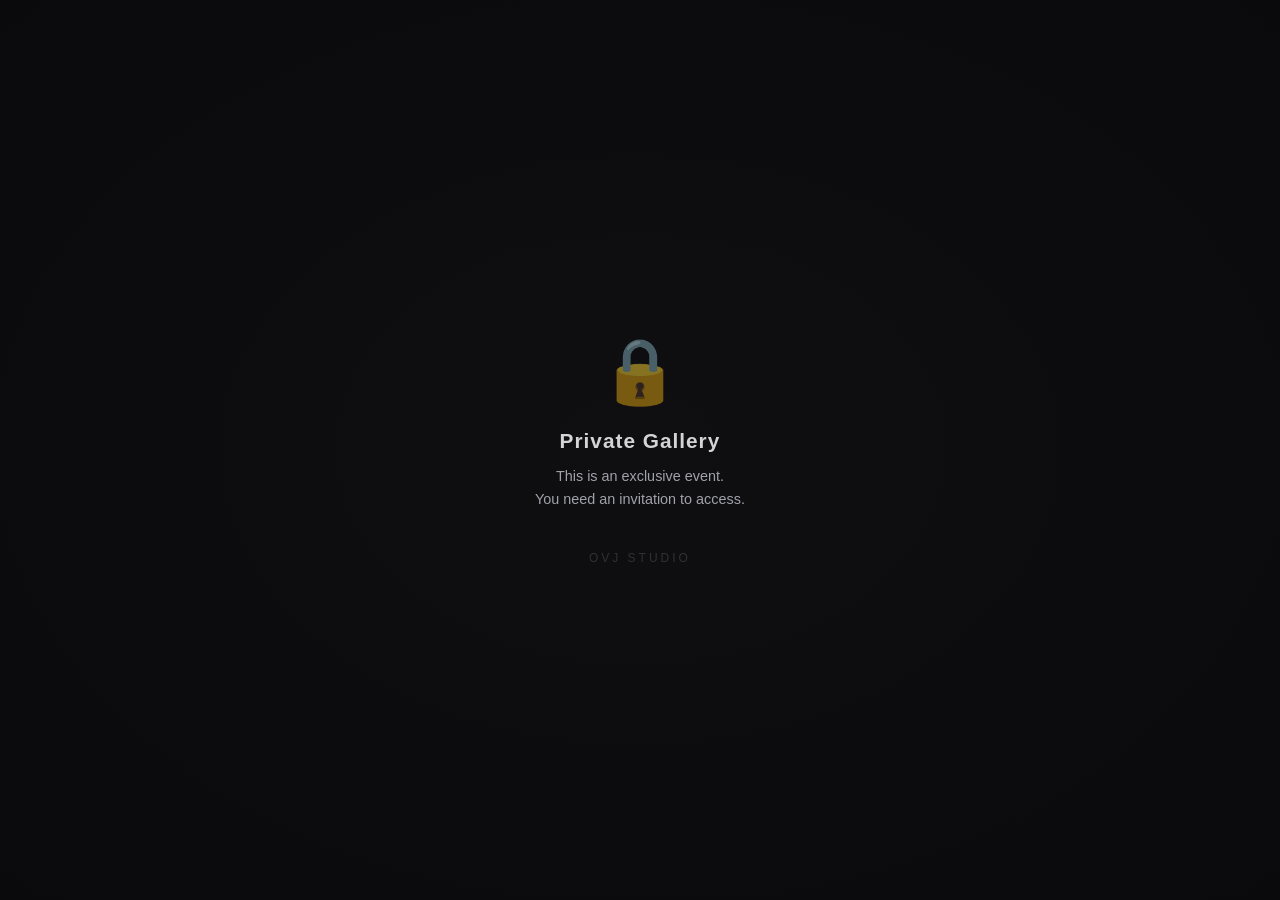
==== commit 21e664f4: "Update index.html" ====
--- a/index.html
+++ b/index.html
@@ -3690,49 +3690,12 @@
 
         <div class="paquetes-slider" id="paquetesSlider">
 
-            <!-- SLIDE 0: PERSONAL FOTO -->
-            <div class="paquete-slide personal">
-                <div class="paquete-contenido">
-                    <div style="font-size: 2.5rem; text-align: center; margin-bottom: 10px; letter-spacing: 5px;">📸 🚗 ✈️</div>
-
-                    <div class="paquete-nombre">PERSONAL FOTO</div>
-                    <div class="paquete-linea"></div>
-                    <div class="paquete-hint">Deslizá para ver los paquetes de eventos →</div>
-
-                    <div class="paquete-subtitulo">Tu sombra profesional. Donde vayas, yo voy.</div>
-                    <div class="paquete-descripcion">Un servicio adaptativo, flexible y personalizado. Sin poses forzadas. Capturamos tu día a día, en tus términos.</div>
-
-                    <ul class="paquete-lista">
-                        <li><strong>Turistas:</strong> Conocé la ciudad con un fotógrafo nativo. Te llevamos a los mejores spots y capturamos tus recuerdos sin que te preocupes por la cámara.</li>
-                        <li><strong>Empresarios:</strong> Reuniones, viajes, eventos. Alguien que esté con vos asegurándose de que te veas impecable y proyectes el estatus que merecés.</li>
-                        <li><strong>Artistas y Creadores:</strong> Contenido fresco y constante para tus redes. Fotos y videos de alta calidad para tu Instagram o TikTok, sin depender de un trípode.</li>
-                        <li><strong>Trato personalizado:</strong> No es un evento masivo. Es tu día, a tu ritmo.</li>
-                    </ul>
-
-                    <div class="paquete-ideal">
-                        <strong>¿Por qué es diferente?</strong> No pagás por una galería en vivo, sino por mi presencia profesional y adaptabilidad total.
-                    </div>
-                </div>
-
-                <div class="paquete-footer">
-                    <div class="paquete-proximo-texto">Próximo: Paquetes de Eventos</div>
-                    <button class="paquete-btn-siguiente" onclick="siguientePaquete()">Ver Esencial →</button>
-                    <div class="paquetes-puntos">
-                        <div class="paquete-punto activo"></div>
-                        <div class="paquete-punto"></div>
-                        <div class="paquete-punto"></div>
-                        <div class="paquete-punto"></div>
-                    </div>
-                    <button class="paquete-btn-whatsapp" onclick="consultarPaqueteWhatsApp('personal')" style="margin-top:10px;">Consultar Personal Foto</button>
-                </div>
-            </div>
-
             <!-- SLIDE 1: ESENCIAL -->
             <div class="paquete-slide esencial">
                 <div class="paquete-contenido">
                     <div class="paquete-nombre">ESENCIAL</div>
                     <div class="paquete-linea"></div>
-                    <div class="paquete-hint">Deslizá para ver los 4 paquetes →</div>
+                    <div class="paquete-hint">Deslizá para ver los paquetes →</div>
 
                     <div class="paquete-subtitulo">Fotografía profesional con entrega digital</div>
                     <div class="paquete-descripcion">Ideal para eventos íntimos o que no necesitan galería en vivo.</div>
@@ -3752,8 +3715,8 @@
                     <div class="paquete-proximo-texto">Próximo: Premium</div>
                     <button class="paquete-btn-siguiente" onclick="siguientePaquete()">Ver Premium →</button>
                     <div class="paquetes-puntos">
+                        <div class="paquete-punto activo"></div>
                         <div class="paquete-punto"></div>
-                        <div class="paquete-punto activo"></div>
                         <div class="paquete-punto"></div>
                         <div class="paquete-punto"></div>
                     </div>
@@ -3791,8 +3754,8 @@
                     <button class="paquete-btn-siguiente" onclick="siguientePaquete()">Ver Signature →</button>
                     <div class="paquetes-puntos">
                         <div class="paquete-punto"></div>
+                        <div class="paquete-punto activo"></div>
                         <div class="paquete-punto"></div>
-                        <div class="paquete-punto activo"></div>
                         <div class="paquete-punto"></div>
                     </div>
                     <button class="paquete-btn-whatsapp" onclick="consultarPaqueteWhatsApp('premium')" style="margin-top:10px;">Consultar Premium</button>
@@ -3822,8 +3785,44 @@
                 </div>
 
                 <div class="paquete-footer">
-                    <div class="paquete-proximo-texto">¿Te gusta este paquete?</div>
-                    <button class="paquete-btn-whatsapp" onclick="consultarPaqueteWhatsApp('signature')">Consultar Signature</button>
+                    <div class="paquete-proximo-texto">Próximo: Personal Foto</div>
+                    <button class="paquete-btn-siguiente" onclick="siguientePaquete()">Ver Personal Foto →</button>
+                    <div class="paquetes-puntos">
+                        <div class="paquete-punto"></div>
+                        <div class="paquete-punto"></div>
+                        <div class="paquete-punto activo"></div>
+                        <div class="paquete-punto"></div>
+                    </div>
+                    <button class="paquete-btn-whatsapp" onclick="consultarPaqueteWhatsApp('signature')" style="margin-top:10px;">Consultar Signature</button>
+                </div>
+            </div>
+
+            <!-- SLIDE 4: PERSONAL FOTO -->
+            <div class="paquete-slide personal">
+                <div class="paquete-contenido">
+                    <div style="font-size: 2.5rem; text-align: center; margin-bottom: 10px; letter-spacing: 5px;">📸 🚗 ✈️</div>
+
+                    <div class="paquete-nombre">PERSONAL FOTO</div>
+                    <div class="paquete-linea"></div>
+
+                    <div class="paquete-subtitulo">Tu sombra profesional. Donde vayas, yo voy.</div>
+                    <div class="paquete-descripcion">Un servicio adaptativo, flexible y personalizado. Sin poses forzadas. Capturamos tu día a día, en tus términos.</div>
+
+                    <ul class="paquete-lista">
+                        <li><strong>Turistas:</strong> Conocé la ciudad con un fotógrafo nativo. Te llevamos a los mejores spots y capturamos tus recuerdos sin que te preocupes por la cámara.</li>
+                        <li><strong>Empresarios:</strong> Reuniones, viajes, eventos. Alguien que esté con vos asegurándose de que te veas impecable y proyectes el estatus que merecés.</li>
+                        <li><strong>Artistas y Creadores:</strong> Contenido fresco y constante para tus redes. Fotos y videos de alta calidad para tu Instagram o TikTok, sin depender de un trípode.</li>
+                        <li><strong>Trato personalizado:</strong> No es un evento masivo. Es tu día, a tu ritmo.</li>
+                    </ul>
+
+                    <div class="paquete-ideal">
+                        <strong>¿Por qué es diferente?</strong> No pagás por una galería en vivo, sino por mi presencia profesional y adaptabilidad total.
+                    </div>
+                </div>
+
+                <div class="paquete-footer">
+                    <div class="paquete-proximo-texto">¿Te interesa este servicio?</div>
+                    <button class="paquete-btn-whatsapp" onclick="consultarPaqueteWhatsApp('personal')">Consultar Personal Foto</button>
                     <div class="paquetes-puntos">
                         <div class="paquete-punto"></div>
                         <div class="paquete-punto"></div>
@@ -3867,6 +3866,7 @@
     </div>
 
     <!-- Modal de métricas (más simple: sin aforo) -->
+    <!-- Modal de métricas (con estado de cuenta y aforo) -->
     <div class="modal-info" id="modalMetricas">
         <div class="modal-info-contenido">
             <button class="btn-cerrar-instr" onclick="cerrarModalInfo('modalMetricas')">✕</button>
@@ -3899,6 +3899,9 @@
                 </div>
             </div>
 
+            <!-- 🔥 NUEVO: Estado de cuenta y Aforo -->
+            <div id="estadoCuentaContainer" style="display:none; margin-top:16px; margin-bottom:16px;"></div>
+
             <button class="modal-info-btn" onclick="cerrarModalInfo('modalMetricas')">
                 Cerrar
             </button>
@@ -3967,6 +3970,15 @@
             <button class="menu-lateral-item" onclick="menuAccion('terminos')">
                 <span class="menu-lateral-emoji">📋</span>
                 <span class="menu-lateral-texto" data-i18n="menuTerminos">Términos y condiciones</span>
+            </button>
+
+            <button class="menu-lateral-item" id="btnMensajeAdmin" onclick="abrirMensajeAdmin()" style="display: none;">
+                <span class="menu-lateral-emoji">📢</span>
+                <span class="menu-lateral-texto">Enviar Aviso</span>
+            </button>
+            <button class="menu-lateral-item" onclick="abrirCofreRelampago()">
+                <span class="menu-lateral-emoji">⚡</span>
+                <span class="menu-lateral-texto">Cofre Relámpago</span>
             </button>
         </nav>
 
@@ -4023,6 +4035,32 @@
             <div class="modal-info-titulo" id="bienvenidaTitulo">Bienvenido a OVJ Studio</div>
             <div id="bienvenidaContenido" class="modal-info-texto"></div>
             <button class="modal-info-btn" onclick="cerrarBienvenida()">Empezar</button>
+        </div>
+    </div>
+    <div class="modal-info" id="modalCofreRelampago">
+        <div class="modal-info-contenido">
+            <button class="btn-cerrar-instr" onclick="cerrarModalInfo('modalCofreRelampago')">✕</button>
+            <span class="modal-info-emoji">⚡</span>
+            <div class="modal-info-titulo">Cofre Relámpago</div>
+            <div style="text-align:center; font-size:0.9rem; color:#aaa; margin-bottom:16px;">
+                ¡Toca el cofre para llenar la barra de energía!<br>Si todos colaboran, el cofre se abrirá.
+            </div>
+
+            <div style="font-size:2rem; text-align:center; cursor:pointer; user-select:none; margin-bottom:10px;" id="btnTapCofre" onmousedown="tocarCofreRelampago()">
+                🎁
+            </div>
+
+            <div class="progreso-emergencia" style="margin-bottom:10px;">
+                <div style="display:flex; justify-content:space-between; font-size:0.75rem; color:#aaa; margin-bottom:4px;">
+                    <span>Energía Colectiva</span>
+                    <span id="textoEnergiaRelampago">0 / 50000</span>
+                </div>
+                <div class="progreso-barra" style="height:12px; background:rgba(255,255,255,0.1); border-radius:6px; overflow:hidden;">
+                    <div class="progreso-barra-fill" id="fillEnergiaRelampago" style="width:0%; height:100%; background:linear-gradient(90deg,#f39c12,#f1c40f); transition:width 0.3s;"></div>
+                </div>
+            </div>
+
+            <button class="modal-info-btn" onclick="cerrarModalInfo('modalCofreRelampago')">Cerrar</button>
         </div>
     </div>
 
@@ -4420,13 +4458,6 @@
         <div style="font-size:1.05rem; font-weight:800; color:#4ade80; line-height:1.4; margin-bottom:8px;">
             ENTREGAMOS FOTOS Y VIDEOS MÁS RÁPIDO QUE NADIE
         </div>
-        <div style="font-size:0.9rem; color:#aaa; line-height:1.5;">
-            Galería en vivo en tiempo real + VIDEO RECAP en menos de 24 horas. Y juegos para que tus invitados nunca dejen de sonreír.
-        </div>
-    </div>
-
-    <div style="font-size:0.8rem; line-height:1.5; color:#666; text-align:center;">
-        Fotografía profesional, en tiempo real, para todos los que están en el evento.
     </div>
 `,
                 beneficiosTitulo: "Beneficios de usar nuestro servicio",
@@ -4570,13 +4601,6 @@
         <div style="font-size:1.05rem; font-weight:800; color:#4ade80; line-height:1.4; margin-bottom:8px;">
             WE DELIVER PHOTOS AND VIDEOS FASTER THAN ANYONE
         </div>
-        <div style="font-size:0.9rem; color:#aaa; line-height:1.5;">
-            Live gallery in real time + VIDEO RECAP in less than 24 hours. And games so your guests never stop smiling.
-        </div>
-    </div>
-
-    <div style="font-size:0.8rem; line-height:1.5; color:#666; text-align:center;">
-        Professional photography, in real time, for everyone at the event.
     </div>
 `,
                 beneficiosTitulo: "Benefits of using our service",
@@ -4715,13 +4739,6 @@
         <div style="font-size:1.05rem; font-weight:800; color:#4ade80; line-height:1.4; margin-bottom:8px;">
             我们比任何人都更快交付照片和视频
         </div>
-        <div style="font-size:0.9rem; color:#aaa; line-height:1.5;">
-            实时现场画廊 + 24 小时内的视频回顾。还有游戏，让您的嘉宾始终保持微笑。
-        </div>
-    </div>
-
-    <div style="font-size:0.8rem; line-height:1.5; color:#666; text-align:center;">
-        专业摄影，实时呈现，献给现场的每一位嘉宾。
     </div>
 `,
                 beneficiosTitulo: "使用我们服务的好处",
@@ -6572,12 +6589,15 @@
             const elFotos = document.getElementById('metricaFotos');
             const elDescargas = document.getElementById('metricaDescargas');
             const elTickets = document.getElementById('metricaTickets');
+            const contCuenta = document.getElementById('estadoCuentaContainer');
 
             subtitulo.textContent = 'Cargando...';
             elActivos.textContent = '—';
             elFotos.textContent = '—';
             elDescargas.textContent = '—';
             elTickets.textContent = '—';
+            contCuenta.style.display = 'none';
+            contCuenta.innerHTML = '';
 
             try {
                 const url = `${URL_CLOUDFLARE}/admin/metricas?f=${encodeURIComponent(FOTOGRAFO_ID)}` +
@@ -6598,6 +6618,66 @@
                 elTickets.textContent = data.metricas?.ticketsEmitidos || 0;
 
                 subtitulo.textContent = 'Métricas del evento en vivo';
+
+                // 🔥 Lógica de Aforo y Pagos
+                const total = data.precioTotal || 0;
+                const pagado = (data.anticipo || 0) + (data.pagosExtra || 0);
+                const saldo = total - pagado;
+                const personasActuales = data.totalActivos || 0;
+                const previstas = data.invitadosPrevistos || 0;
+
+                if (total > 0 || previstas > 0) {
+                    let alertaAforo = '';
+
+                    if (previstas > 0 && personasActuales > previstas) {
+                        alertaAforo = `
+                            <div style="background:rgba(248,113,113,0.1); border:1px solid rgba(248,113,113,0.3); border-radius:10px; padding:12px; margin-bottom:12px; text-align:left;">
+                                <div style="color:#f87171; font-weight:800; font-size:0.85rem; margin-bottom:4px;">⚠️ Aforo superado</div>
+                                <div style="color:#ccc; font-size:0.75rem; line-height:1.4;">
+                                    Han ingresado <strong>${personasActuales} personas</strong> y tu límite previsto era <strong>${previstas}</strong>. El ingreso no se limitará, pero te recomendamos ajustar tu paquete para futuros eventos.
+                                </div>
+                            </div>
+                        `;
+                    }
+
+                    let infoPago = '';
+                    if (total > 0) {
+                        infoPago = `
+                            <div style="background:rgba(255,255,255,0.03); border:1px solid rgba(255,255,255,0.1); border-radius:10px; padding:16px; margin-bottom:12px;">
+                                <div style="display:flex; justify-content:space-between; margin-bottom:8px; font-size:0.9rem;">
+                                    <span style="color:#aaa;">Costo Total:</span>
+                                    <span style="color:#fff; font-weight:700;">Bs ${total}</span>
+                                </div>
+                                <div style="display:flex; justify-content:space-between; margin-bottom:8px; font-size:0.9rem;">
+                                    <span style="color:#aaa;">Pagado:</span>
+                                    <span style="color:#4ade80; font-weight:700;">Bs ${pagado}</span>
+                                </div>
+                                <div style="border-top:1px solid rgba(255,255,255,0.1); padding-top:8px; display:flex; justify-content:space-between; font-size:0.9rem;">
+                                    <span style="color:#aaa;">Saldo Pendiente:</span>
+                                    <span style="color:${saldo <= 0 ? '#4ade80' : '#f39c12'}; font-weight:800;">Bs ${saldo <= 0 ? '0 (Pagado)' : saldo}</span>
+                                </div>
+                            </div>
+                        `;
+                    }
+
+                    contCuenta.innerHTML = alertaAforo + infoPago;
+
+                    // Si hay saldo pendiente, agregamos el botón de WhatsApp
+                    if (saldo > 0) {
+                        contCuenta.innerHTML += `
+                            <p style="color:#888; font-size:0.75rem; text-align:center; margin-bottom:10px;">
+                                Para abonar el saldo, escribinos por WhatsApp.
+                            </p>
+                            <a href="https://wa.me/${WHATSAPP_PUBLICIDAD}?text=Hola,%20quiero%20consultar%20el%20saldo%20pendiente%20de%20mi%20evento." target="_blank" style="text-decoration:none;">
+                                <button class="modal-info-btn" style="background:linear-gradient(135deg,#4ade80,#22c55e); color:#0a0a0a;">
+                                    💬 Pagar por WhatsApp
+                                </button>
+                            </a>
+                        `;
+                    }
+
+                    contCuenta.style.display = 'block';
+                }
 
             } catch (e) {
                 console.error('Error:', e);
@@ -8004,6 +8084,142 @@
             actualizarMenuLateral();
         }
 
+        // Mostrar el botón solo si es Admin
+        function activarBotonMensajeAdmin() {
+            if (sesion && sesion.tipo === 'admin') {
+                const btn = document.getElementById('btnMensajeAdmin');
+                if (btn) btn.style.display = 'flex';
+            }
+        }
+        // Llamar a esta función dentro de activarApp()
+        // (Búscala y agrega activarBotonMensajeAdmin(); al final)
+
+        function abrirMensajeAdmin() {
+            const texto = prompt("Escribe el mensaje para todos los invitados (máx 200 caracteres):");
+            if (!texto) return;
+            if (texto.length > 200) {
+                alert("El mensaje es muy largo.");
+                return;
+            }
+
+            fetch(`${URL_CLOUDFLARE}/admin/mensaje?f=${encodeURIComponent(FOTOGRAFO_ID)}&e=${encodeURIComponent(EVENTO_ID)}&t=${encodeURIComponent(TOKEN)}`, {
+                method: 'POST',
+                headers: { 'Content-Type': 'application/json' },
+                body: JSON.stringify({ texto })
+            })
+            .then(r => r.json())
+            .then(data => {
+                if (data.ok) mostrarToast('✅ Aviso enviado a todos', 'success');
+                else alert(data.error || 'Error al enviar');
+            })
+            .catch(e => alert('Error de conexión'));
+        }
+
+        let _toquesLocales = 0;
+        let _energiaActual = 0;
+        let _metaActual = 50000;
+
+        async function abrirCofreRelampago() {
+            abrirModalInfo('modalCofreRelampago');
+            await actualizarEnergia();
+            // Empezar a enviar los toques cada 2 segundos (Anti-saturación)
+            if (!window._timerEnvioToques) {
+                window._timerEnvioToques = setInterval(procesarEnvioToques, 2000);
+            }
+        }
+
+        async function actualizarEnergia() {
+            try {
+                const resp = await fetch(`${URL_CLOUDFLARE}/cofre-relampago/estado?e=${encodeURIComponent(EVENTO_ID)}`);
+                const data = await resp.json();
+
+                _energiaActual = data.toques;
+                _metaActual = data.meta;
+
+                document.getElementById('textoEnergiaRelampago').textContent = `${_energiaActual} / ${_metaActual}`;
+                const pct = Math.min(100, (_energiaActual / _metaActual) * 100);
+                document.getElementById('fillEnergiaRelampago').style.width = pct + '%';
+
+                // Si se llenó, disparamos el sorteo
+                if (pct >= 100 && data.activo === false) {
+                    lanzarSorteoRelampago();
+                }
+            } catch (e) { }
+        }
+
+        function tocarCofreRelampago() {
+            _toquesLocales += 1;
+            // Efecto visual rápido (opcional)
+            const btn = document.getElementById('btnTapCofre');
+            btn.style.transform = 'scale(1.2)';
+            setTimeout(() => btn.style.transform = 'scale(1)', 100);
+        }
+
+        async function procesarEnvioToques() {
+            if (_toquesLocales === 0) return;
+            const enviar = _toquesLocales;
+            _toquesLocales = 0; // Resetear local
+
+            try {
+                const resp = await fetch(`${URL_CLOUDFLARE}/cofre-relampago/tap?e=${encodeURIComponent(EVENTO_ID)}`, {
+                    method: 'POST',
+                    headers: { 'Content-Type': 'application/json' },
+                    body: JSON.stringify({ cantidad: enviar })
+                });
+                const data = await resp.json();
+
+                _energiaActual = data.toques;
+                document.getElementById('textoEnergiaRelampago').textContent = `${_energiaActual} / ${_metaActual}`;
+                const pct = Math.min(100, (_energiaActual / _metaActual) * 100);
+                document.getElementById('fillEnergiaRelampago').style.width = pct + '%';
+
+                if (data.toques >= data.meta && data.activo === false) {
+                    lanzarSorteoRelampago();
+                }
+            } catch (e) { }
+        }
+
+        async function lanzarSorteoRelampago() {
+            if (window._sorteoRelampagoLanzado) return;
+            window._sorteoRelampagoLanzado = true;
+
+            mostrarToast('⚡ ¡El cofre se ha llenado! Repartiendo regalos...', 'success');
+
+            try {
+                // Le decimos al servidor que emita los cofres reales para este evento
+                const resp = await fetch(`${URL_CLOUDFLARE}/cofre-relampago/disparar-sorteo?e=${encodeURIComponent(EVENTO_ID)}&f=${encodeURIComponent(FOTOGRAFO_ID)}`, {
+                    method: 'POST'
+                });
+                const data = await resp.json();
+
+                if (data.ok) {
+                    mostrarToast('🎁 ¡Tickets emitidos! Revisa "Mi regalo" para ver si ganaste.', 'success');
+                    // El cofre de regalo normal (4 toques) se activará en el próximo poll
+                    setTimeout(() => consultarCofre(), 2000);
+                } else {
+                    console.log('Error emitiendo cofres:', data.error);
+                }
+            } catch (e) {
+                console.error('Error disparando sorteo:', e);
+            }
+
+            // Reiniciar la barra para el próximo sorteo
+            setTimeout(async () => {
+                await fetch(`${URL_CLOUDFLARE}/cofre-relampago/reiniciar?e=${encodeURIComponent(EVENTO_ID)}`, { method: 'POST' });
+                _energiaActual = 0;
+                window._sorteoRelampagoLanzado = false;
+                actualizarEnergia();
+            }, 5000);
+        }
+
+        // Limpiar el intervalo si cierra el modal
+        document.getElementById('modalCofreRelampago').addEventListener('click', (e) => {
+            if (e.target === e.currentTarget || e.target.classList.contains('btn-cerrar-instr')) {
+                clearInterval(window._timerEnvioToques);
+                window._timerEnvioToques = null;
+            }
+        });
+
         inicializar();
     </script>
 </body>
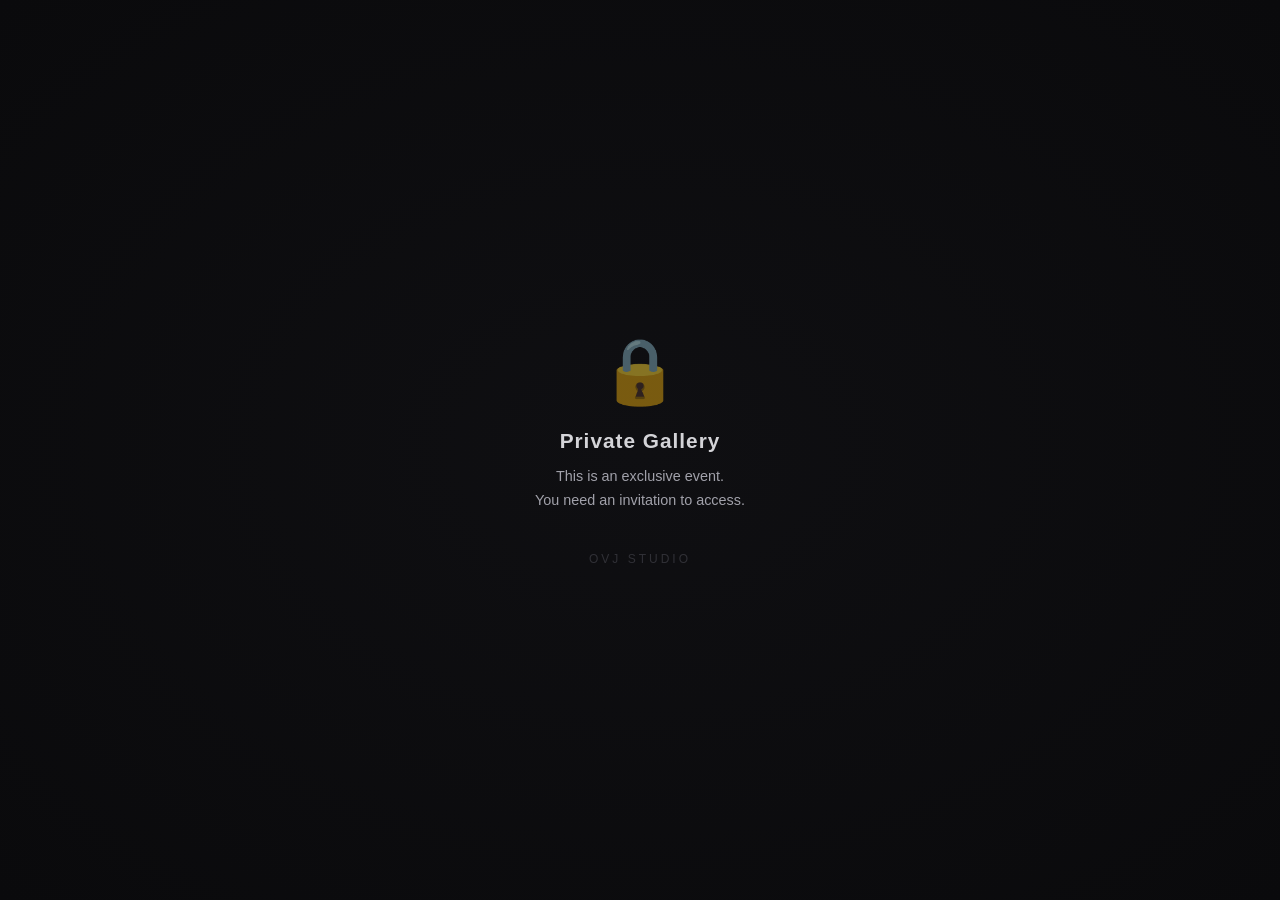
==== commit 65bc3f54: "Update index.html" ====
--- a/index.html
+++ b/index.html
@@ -3561,6 +3561,9 @@
                     style="display: none;">
                     📊 <span class="btn-admin-texto">Métricas</span><span class="btn-admin-texto-corto">Métricas</span>
                 </button>
+                <button class="btn-admin-mini relampago" id="btnCofreRelampago" onclick="abrirCofreRelampago()" style="display: none; background: rgba(231,76,60,0.15); border-color: rgba(231,76,60,0.35); color: #f87171;">
+                    🎁 <span class="btn-admin-texto">Cofre Relámpago</span><span class="btn-admin-texto-corto">Cofre</span>
+                </button>
             </div>
             <div class="header-bottom">
                 <h2 class="evento-titulo" id="eventoTitulo">Galería en Vivo</h2>
@@ -3976,10 +3979,6 @@
                 <span class="menu-lateral-emoji">📢</span>
                 <span class="menu-lateral-texto">Enviar Aviso</span>
             </button>
-            <button class="menu-lateral-item" onclick="abrirCofreRelampago()">
-                <span class="menu-lateral-emoji">⚡</span>
-                <span class="menu-lateral-texto">Cofre Relámpago</span>
-            </button>
         </nav>
 
         <div class="menu-lateral-footer">
@@ -4040,23 +4039,31 @@
     <div class="modal-info" id="modalCofreRelampago">
         <div class="modal-info-contenido">
             <button class="btn-cerrar-instr" onclick="cerrarModalInfo('modalCofreRelampago')">✕</button>
-            <span class="modal-info-emoji">⚡</span>
-            <div class="modal-info-titulo">Cofre Relámpago</div>
-            <div style="text-align:center; font-size:0.9rem; color:#aaa; margin-bottom:16px;">
-                ¡Toca el cofre para llenar la barra de energía!<br>Si todos colaboran, el cofre se abrirá.
+
+            <div class="modal-info-titulo" style="margin-bottom:10px;">Cofre Sorpresa</div>
+
+            <div style="text-align:center; font-size:0.85rem; color:#aaa; margin-bottom:20px; line-height:1.5;">
+                ¡Toca el cofre para llenar la barra de energía!<br>
+                Si todos colaboran, el cofre se romperá y <strong>repartirá tickets de descuento reales</strong> para tu próximo evento.<br>
+                <span style="color:#f39c12; font-size:0.75rem; margin-top:6px; display:block;">(Solo los más rápidos se llevan el premio)</span>
             </div>
 
-            <div style="font-size:2rem; text-align:center; cursor:pointer; user-select:none; margin-bottom:10px;" id="btnTapCofre" onmousedown="tocarCofreRelampago()">
+            <!-- Regalo Gigante -->
+            <div style="font-size:5rem; text-align:center; cursor:pointer; user-select:none; margin-bottom:20px; transition: transform 0.1s;"
+                 id="btnTapCofre"
+                 onmousedown="tocarCofreRelampago()"
+                 ontouchstart="tocarCofreRelampago()">
                 🎁
             </div>
 
-            <div class="progreso-emergencia" style="margin-bottom:10px;">
-                <div style="display:flex; justify-content:space-between; font-size:0.75rem; color:#aaa; margin-bottom:4px;">
-                    <span>Energía Colectiva</span>
-                    <span id="textoEnergiaRelampago">0 / 50000</span>
+            <!-- Barra de Energía -->
+            <div class="progreso-emergencia" style="margin-bottom:20px; background:rgba(0,0,0,0.4); border-radius:12px; padding:12px;">
+                <div style="display:flex; justify-content:space-between; font-size:0.8rem; color:#fff; margin-bottom:8px; font-weight:700;">
+                    <span>ENERGÍA GLOBAL</span>
+                    <span id="textoEnergiaRelampago">0 / 0</span>
                 </div>
-                <div class="progreso-barra" style="height:12px; background:rgba(255,255,255,0.1); border-radius:6px; overflow:hidden;">
-                    <div class="progreso-barra-fill" id="fillEnergiaRelampago" style="width:0%; height:100%; background:linear-gradient(90deg,#f39c12,#f1c40f); transition:width 0.3s;"></div>
+                <div class="progreso-barra" style="height:16px; background:rgba(255,255,255,0.1); border-radius:8px; overflow:hidden;">
+                    <div class="progreso-barra-fill" id="fillEnergiaRelampago" style="width:0%; height:100%; background:linear-gradient(90deg,#f39c12,#f1c40f); transition:width 0.1s;"></div>
                 </div>
             </div>
 
@@ -5769,6 +5776,7 @@
                 actualizarChipEnVivo();
 
                 consultarCofre();
+                consultarEstadoRelampago();
 
             } catch (error) {
                 console.error("Error:", error);
@@ -8220,6 +8228,41 @@
             }
         });
 
+        async function consultarEstadoRelampago() {
+            try {
+                const resp = await fetch(`${URL_CLOUDFLARE}/cofre-relampago/estado?e=${encodeURIComponent(EVENTO_ID)}`);
+                const data = await resp.json();
+
+                const btn = document.getElementById('btnCofreRelampago');
+                if (btn) {
+                    // Si el fotógrafo lo activó, mostramos el botón en el header
+                    if (data.activo === true) {
+                        btn.style.display = 'inline-flex';
+                    } else {
+                        btn.style.display = 'none';
+                    }
+                }
+
+                // Si el modal está abierto, actualizamos la barra en vivo
+                const modal = document.getElementById('modalCofreRelampago');
+                if (data.activo && modal && modal.classList.contains('activo')) {
+                    _energiaActual = data.toques;
+                    _metaActual = data.meta;
+                    actualizarBarraVisual();
+                }
+            } catch (e) { }
+        }
+
+        function actualizarBarraVisual() {
+            const texto = document.getElementById('textoEnergiaRelampago');
+            const fill = document.getElementById('fillEnergiaRelampago');
+            if (texto && fill) {
+                texto.textContent = `${_energiaActual} / ${_metaActual}`;
+                const pct = Math.min(100, (_energiaActual / _metaActual) * 100);
+                fill.style.width = pct + '%';
+            }
+        }
+
         inicializar();
     </script>
 </body>
